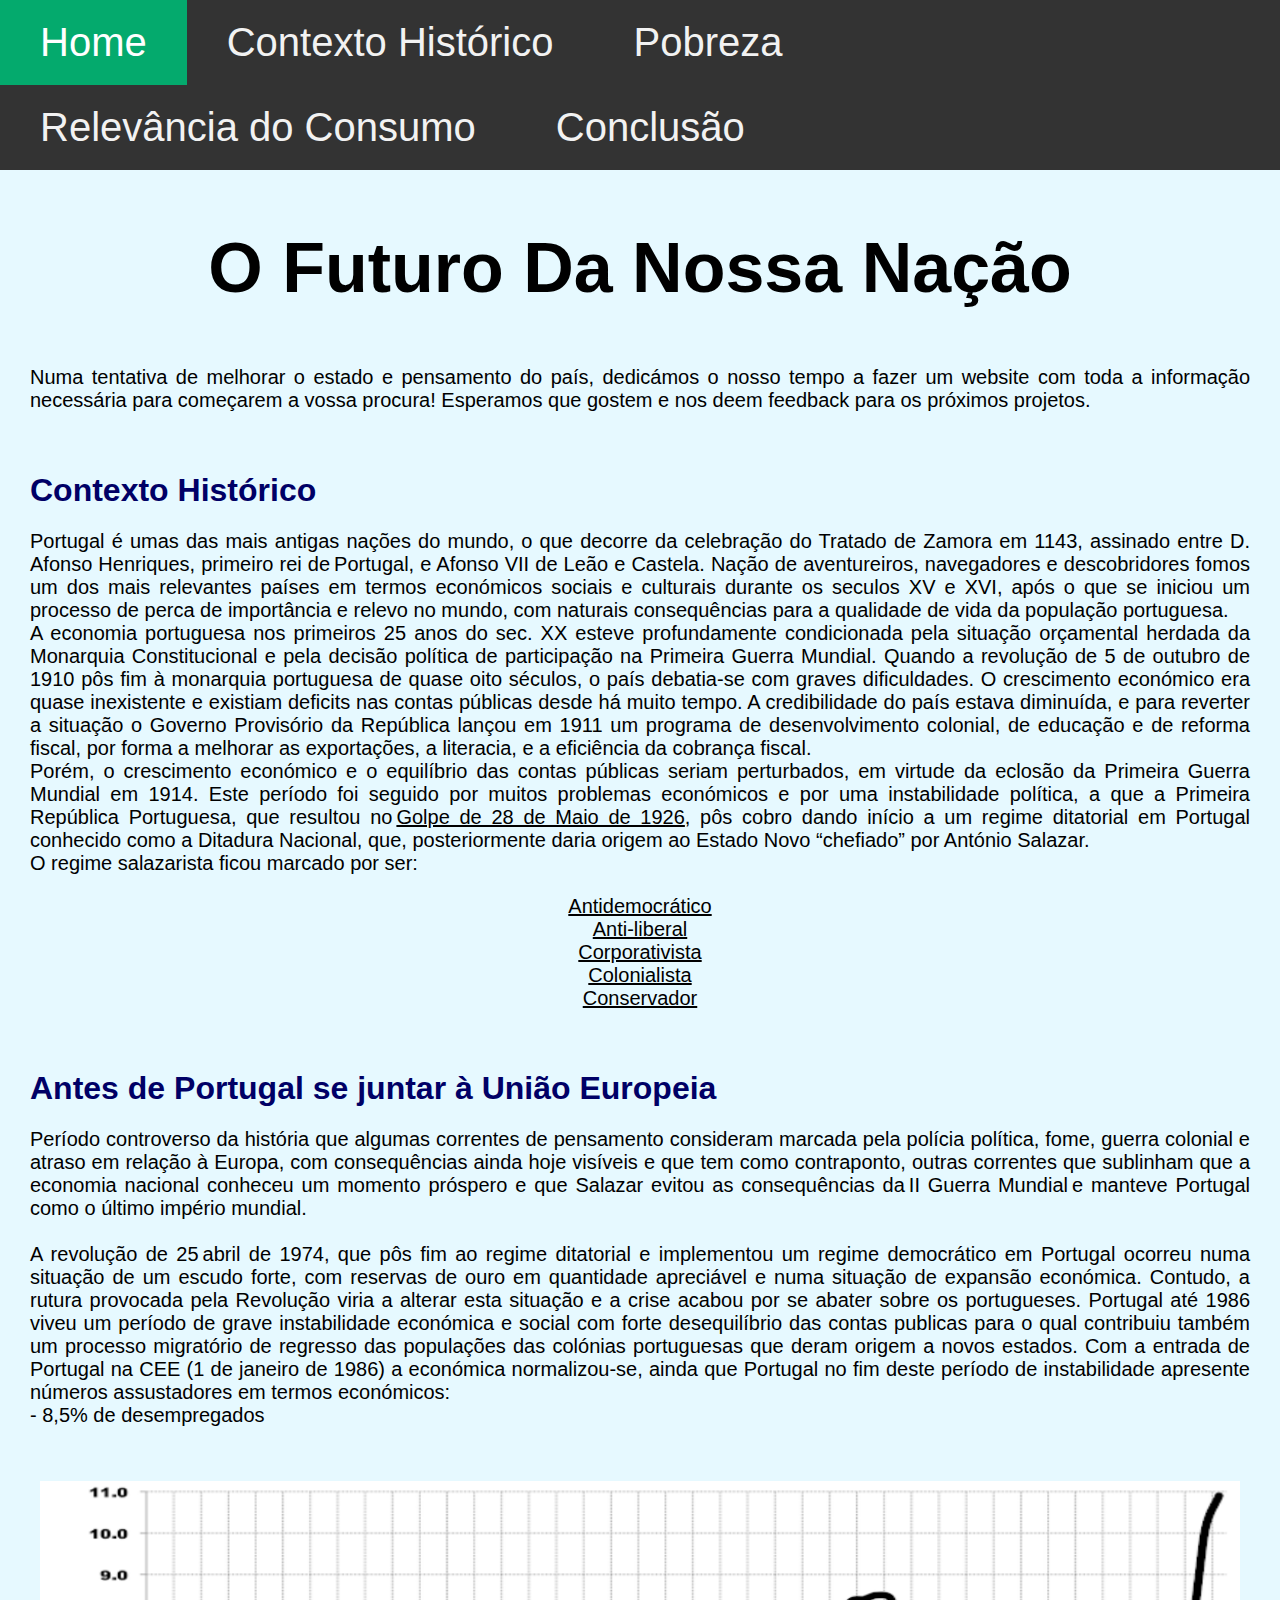
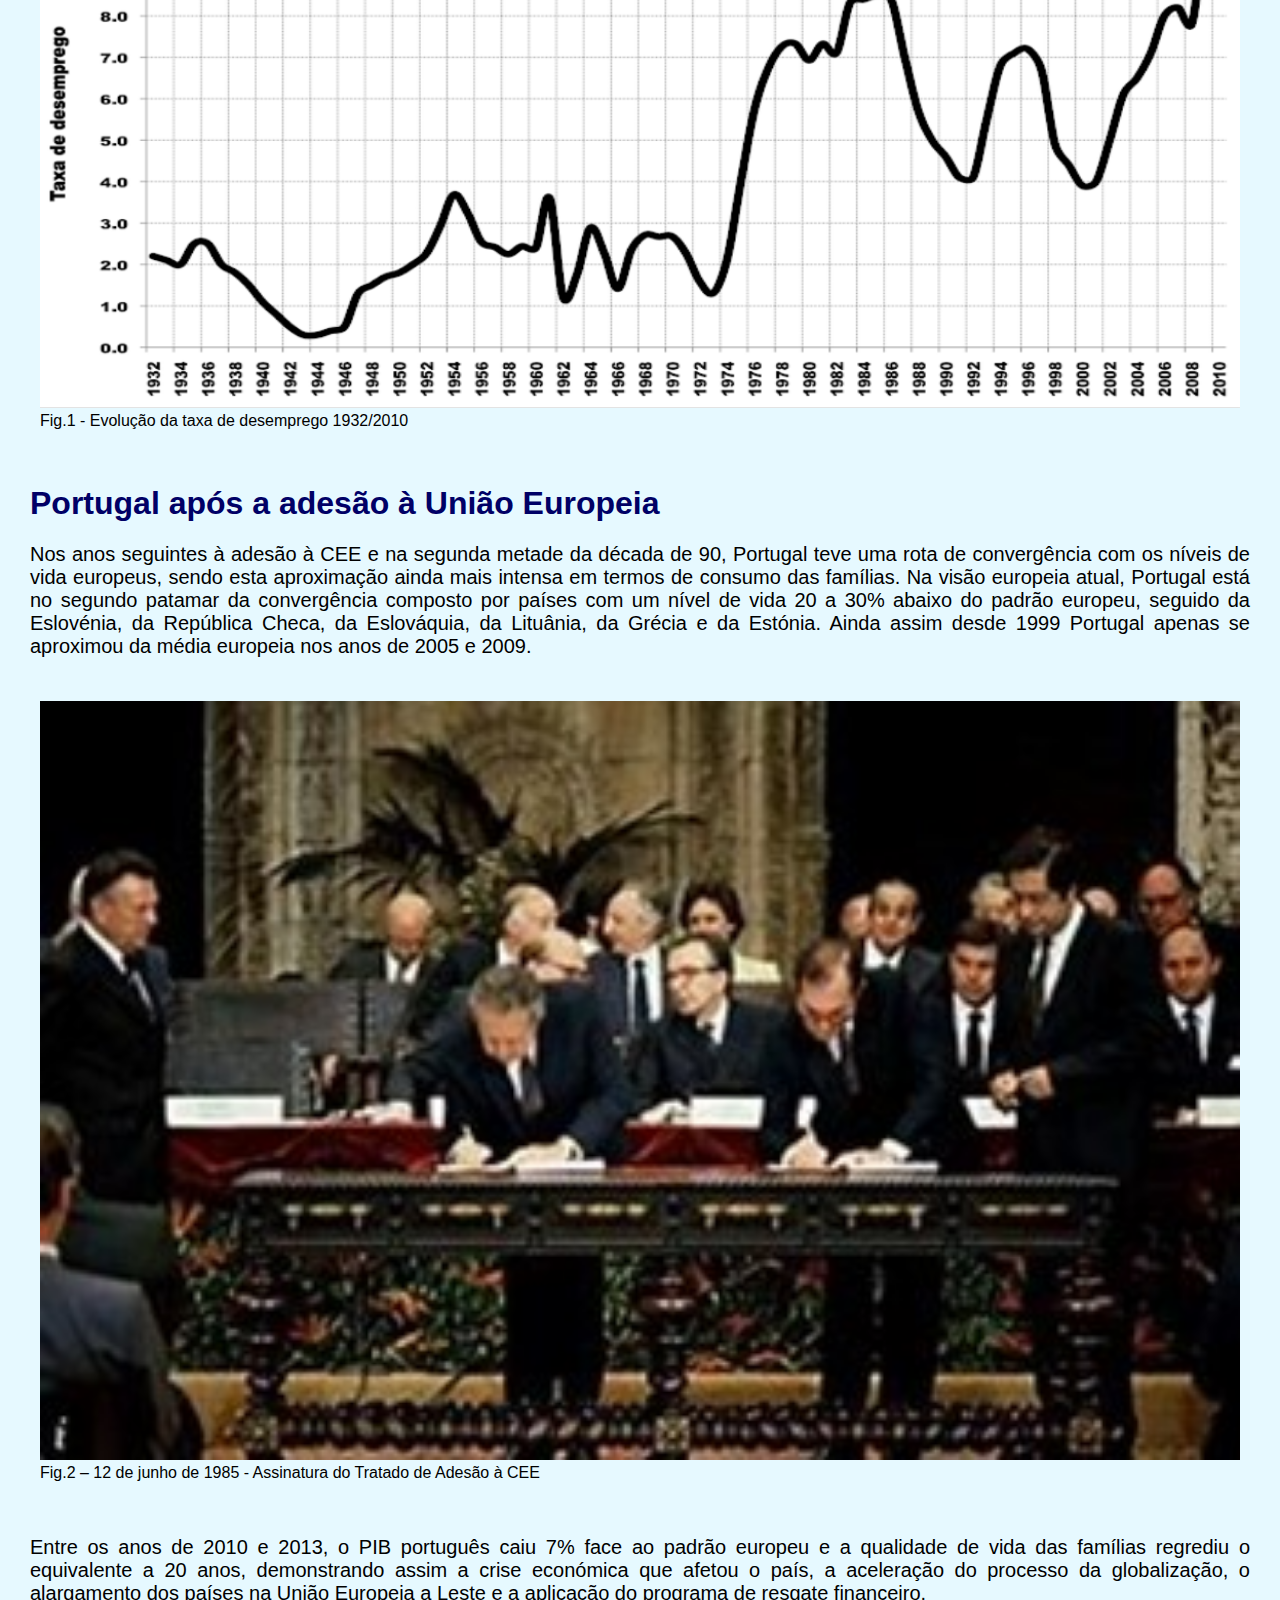
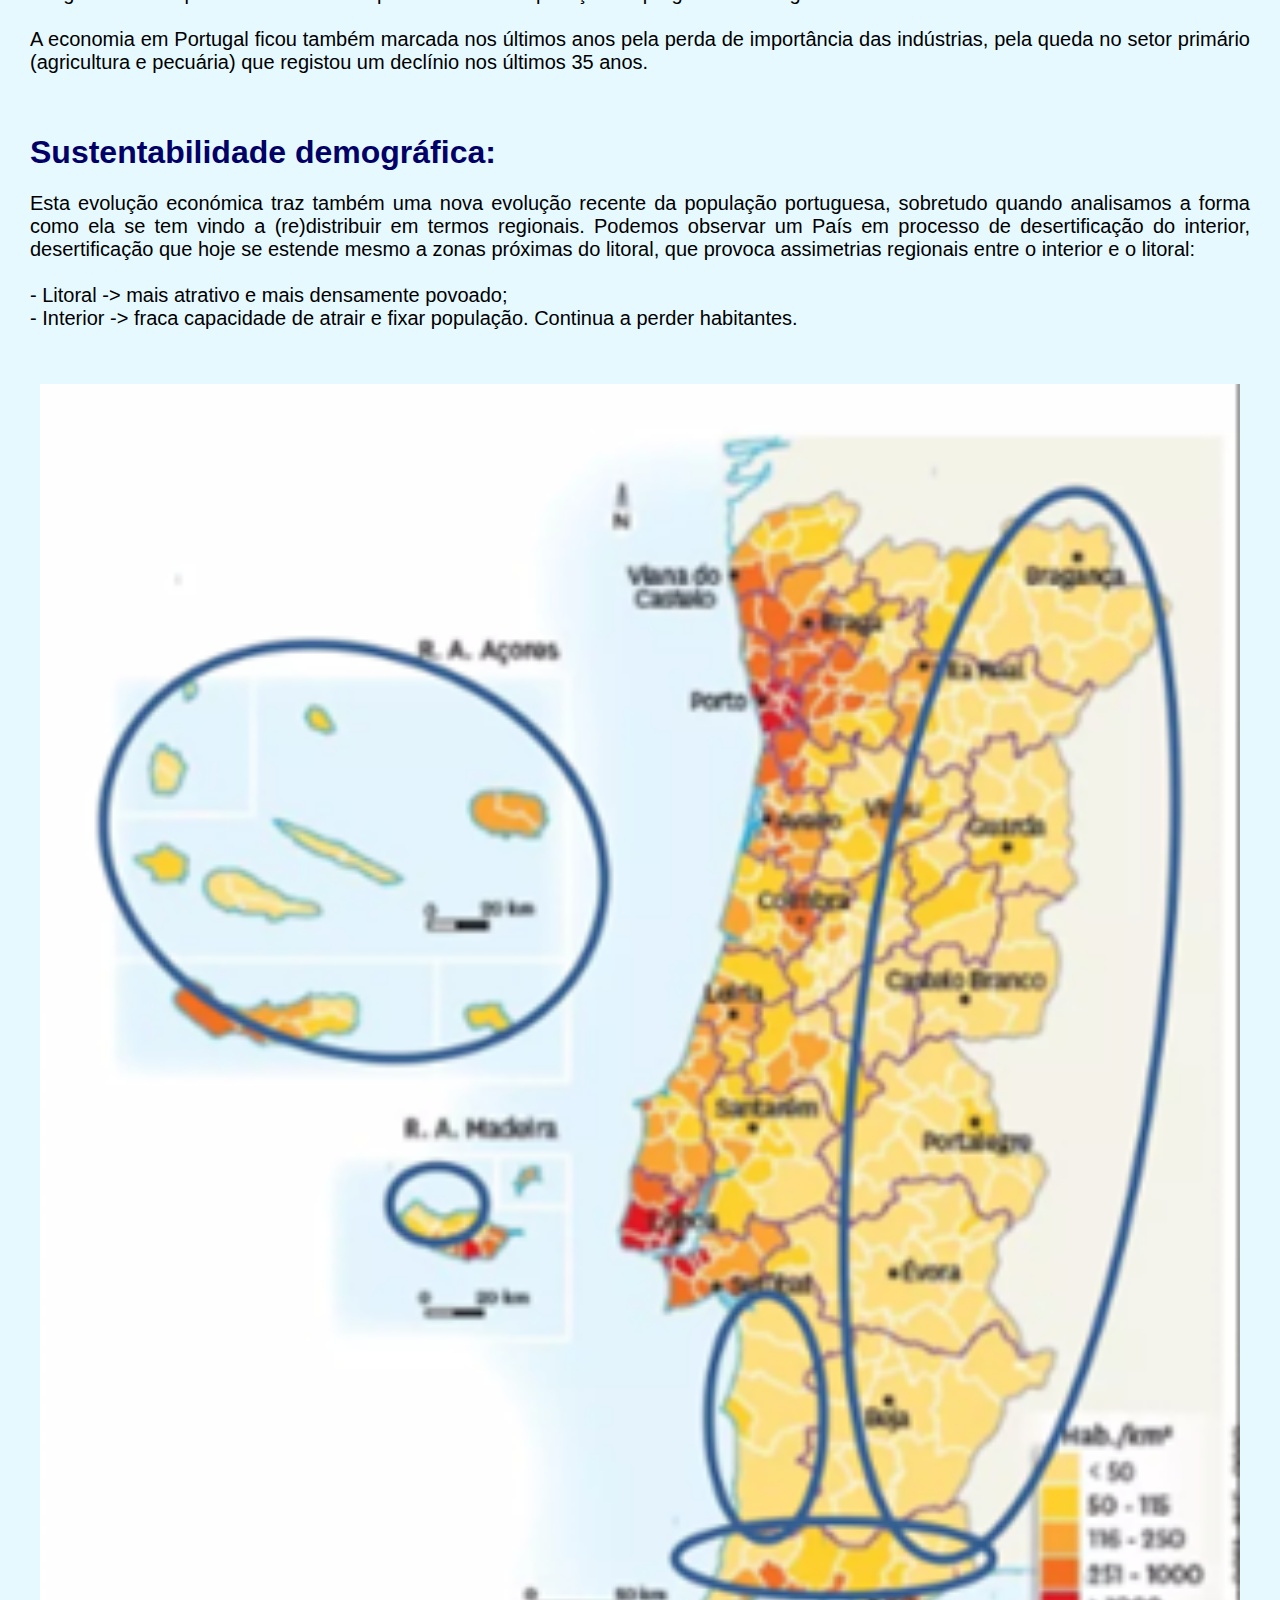
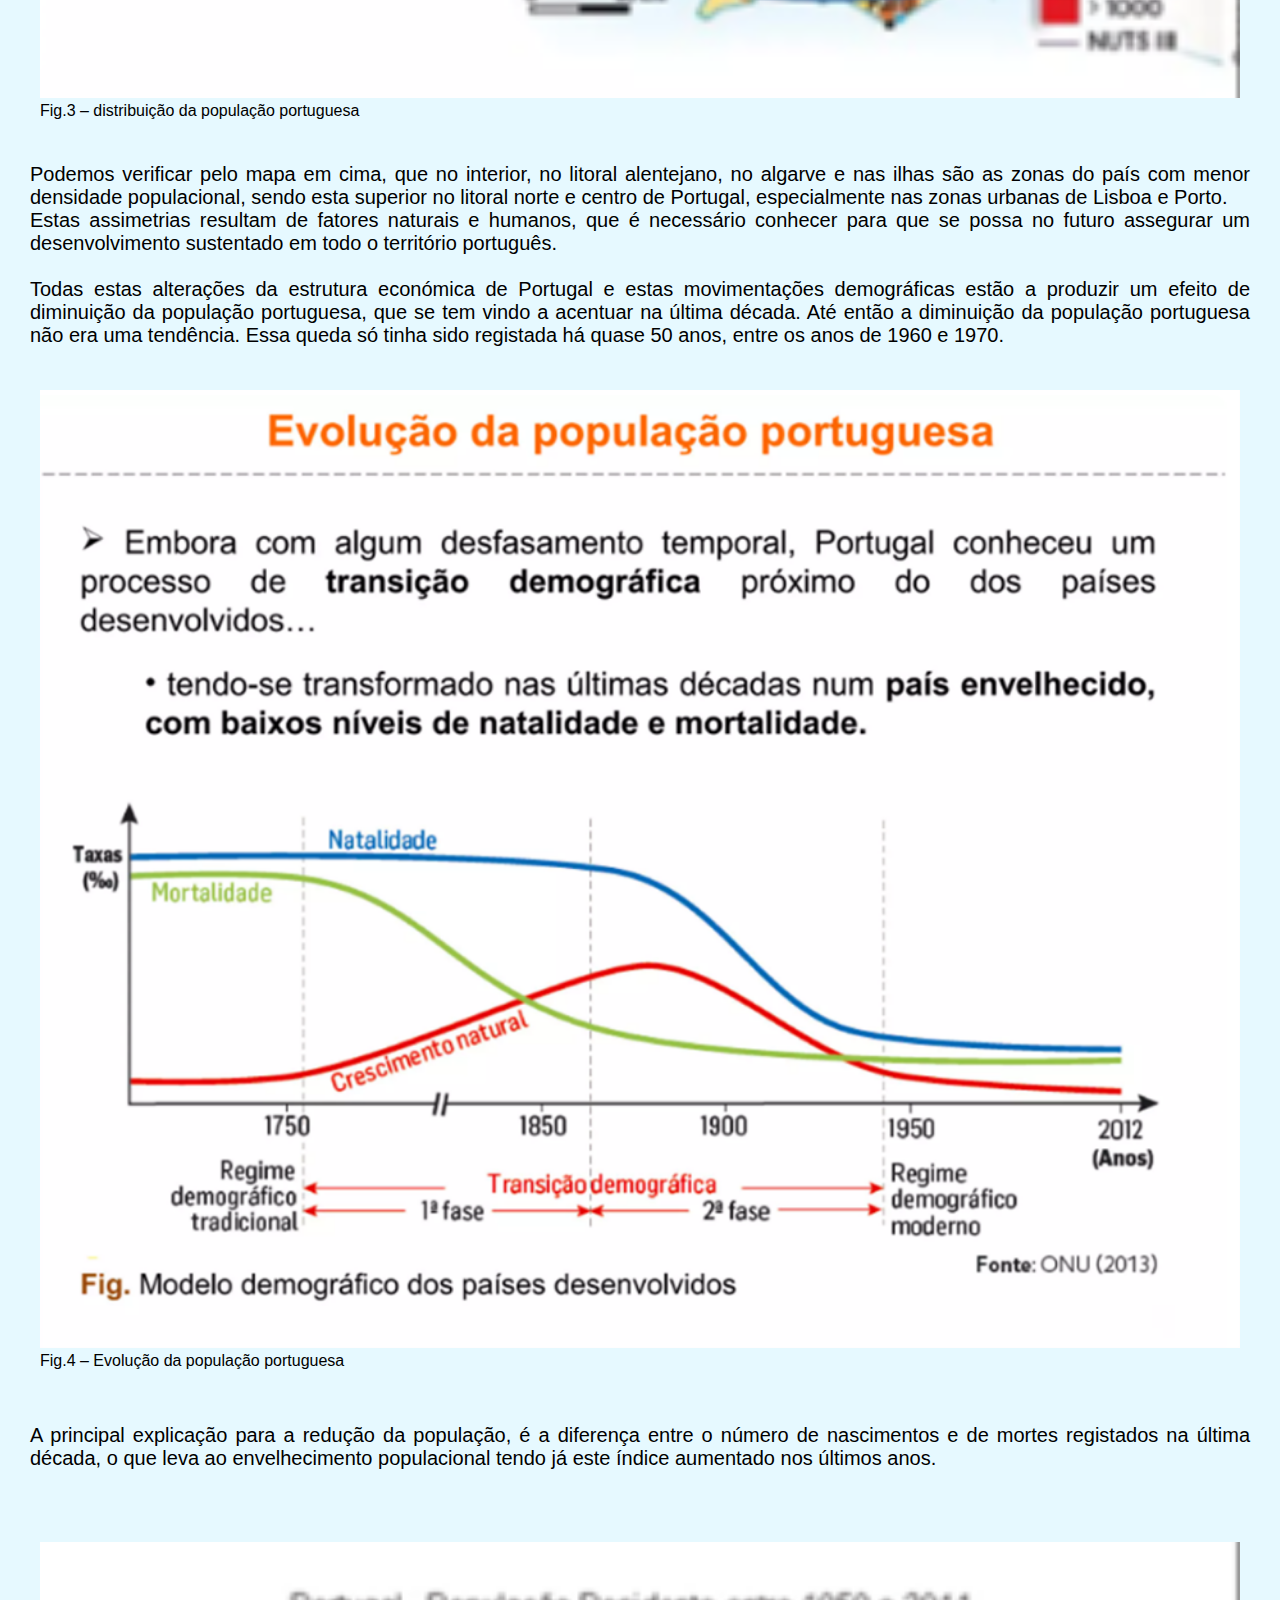
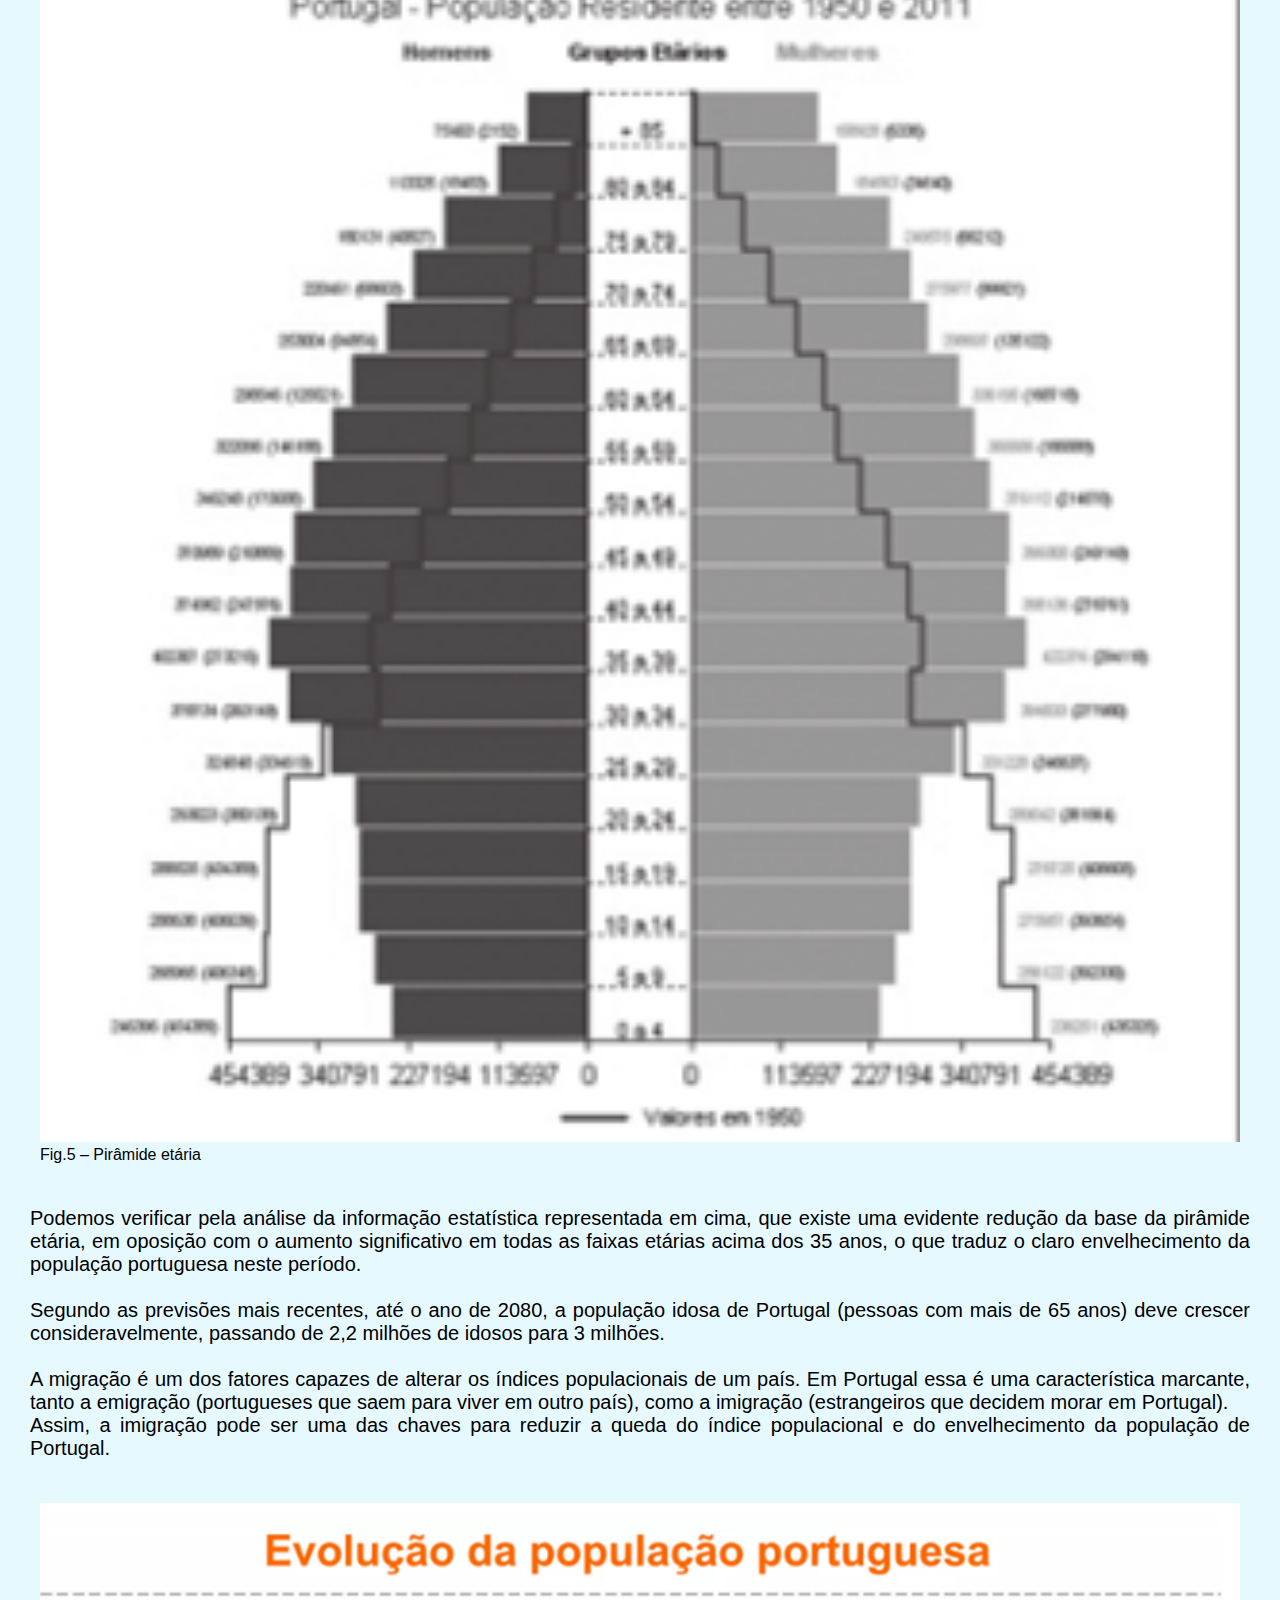
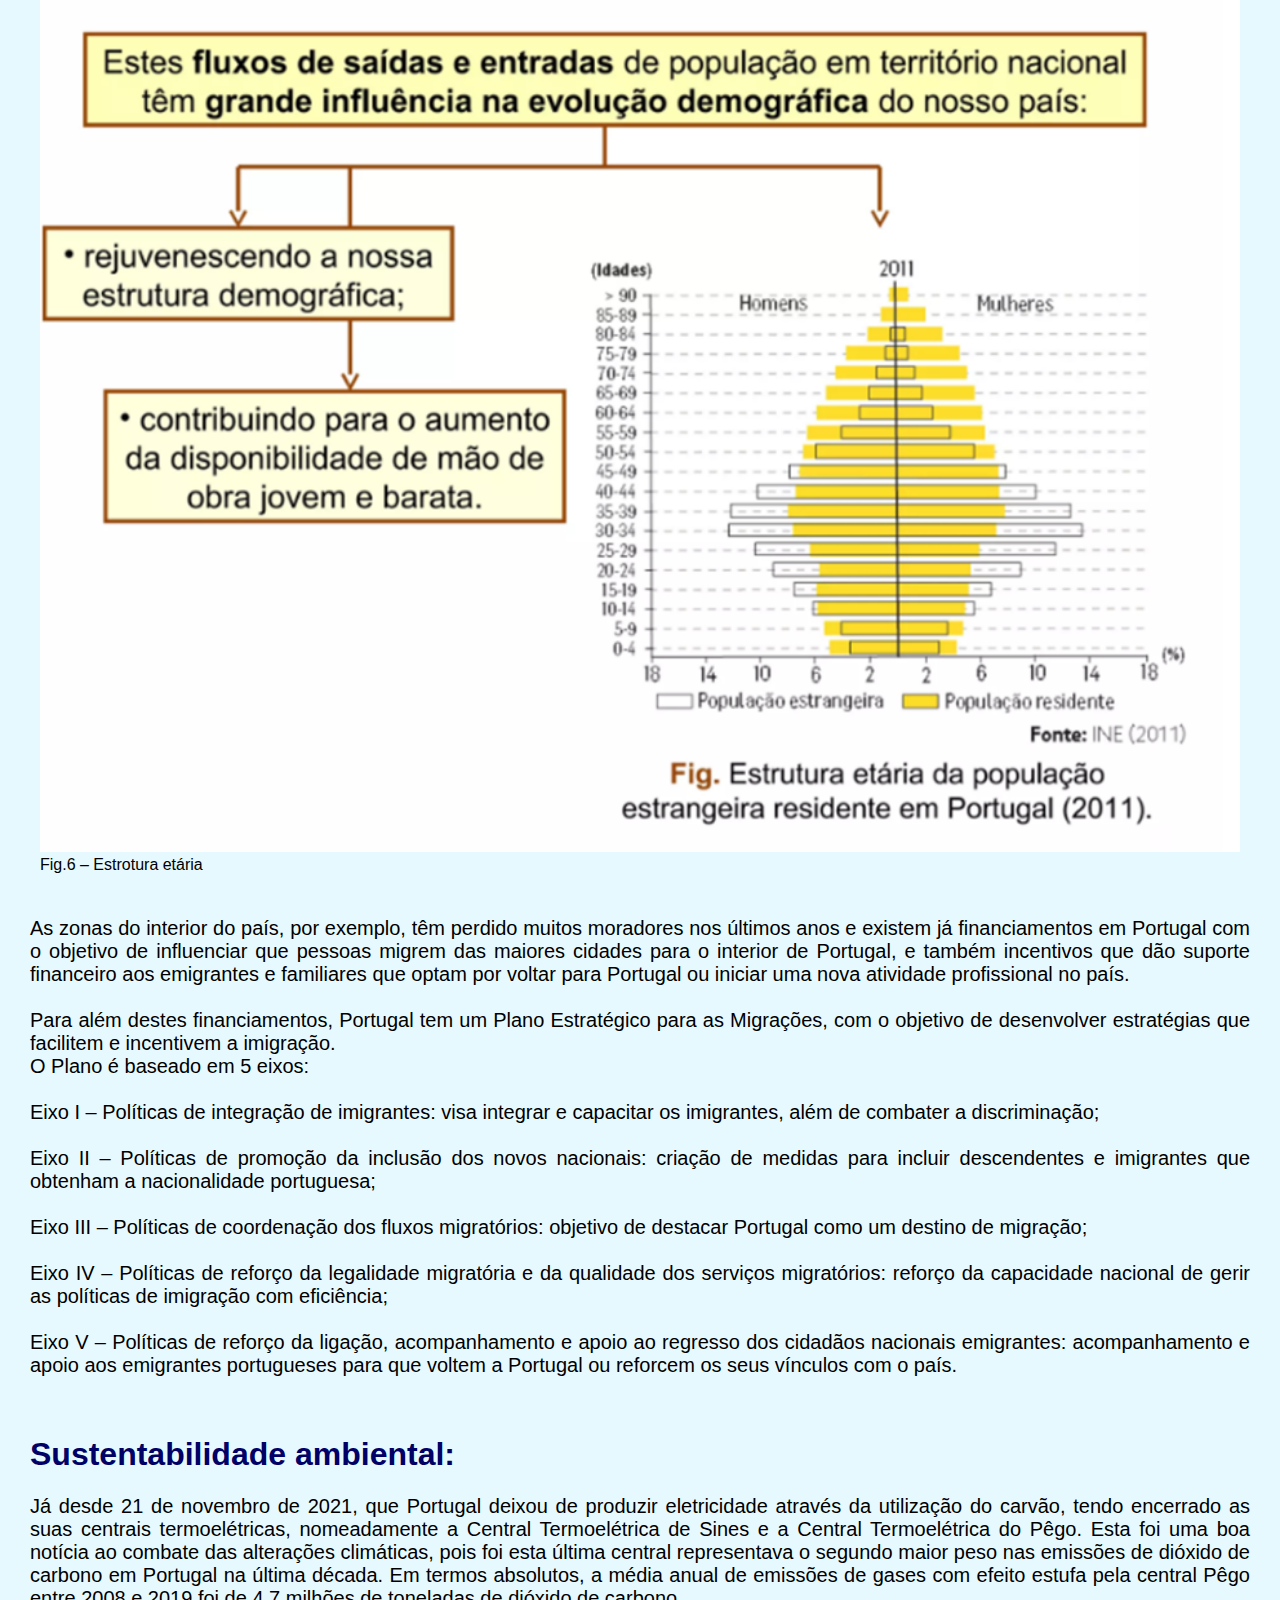
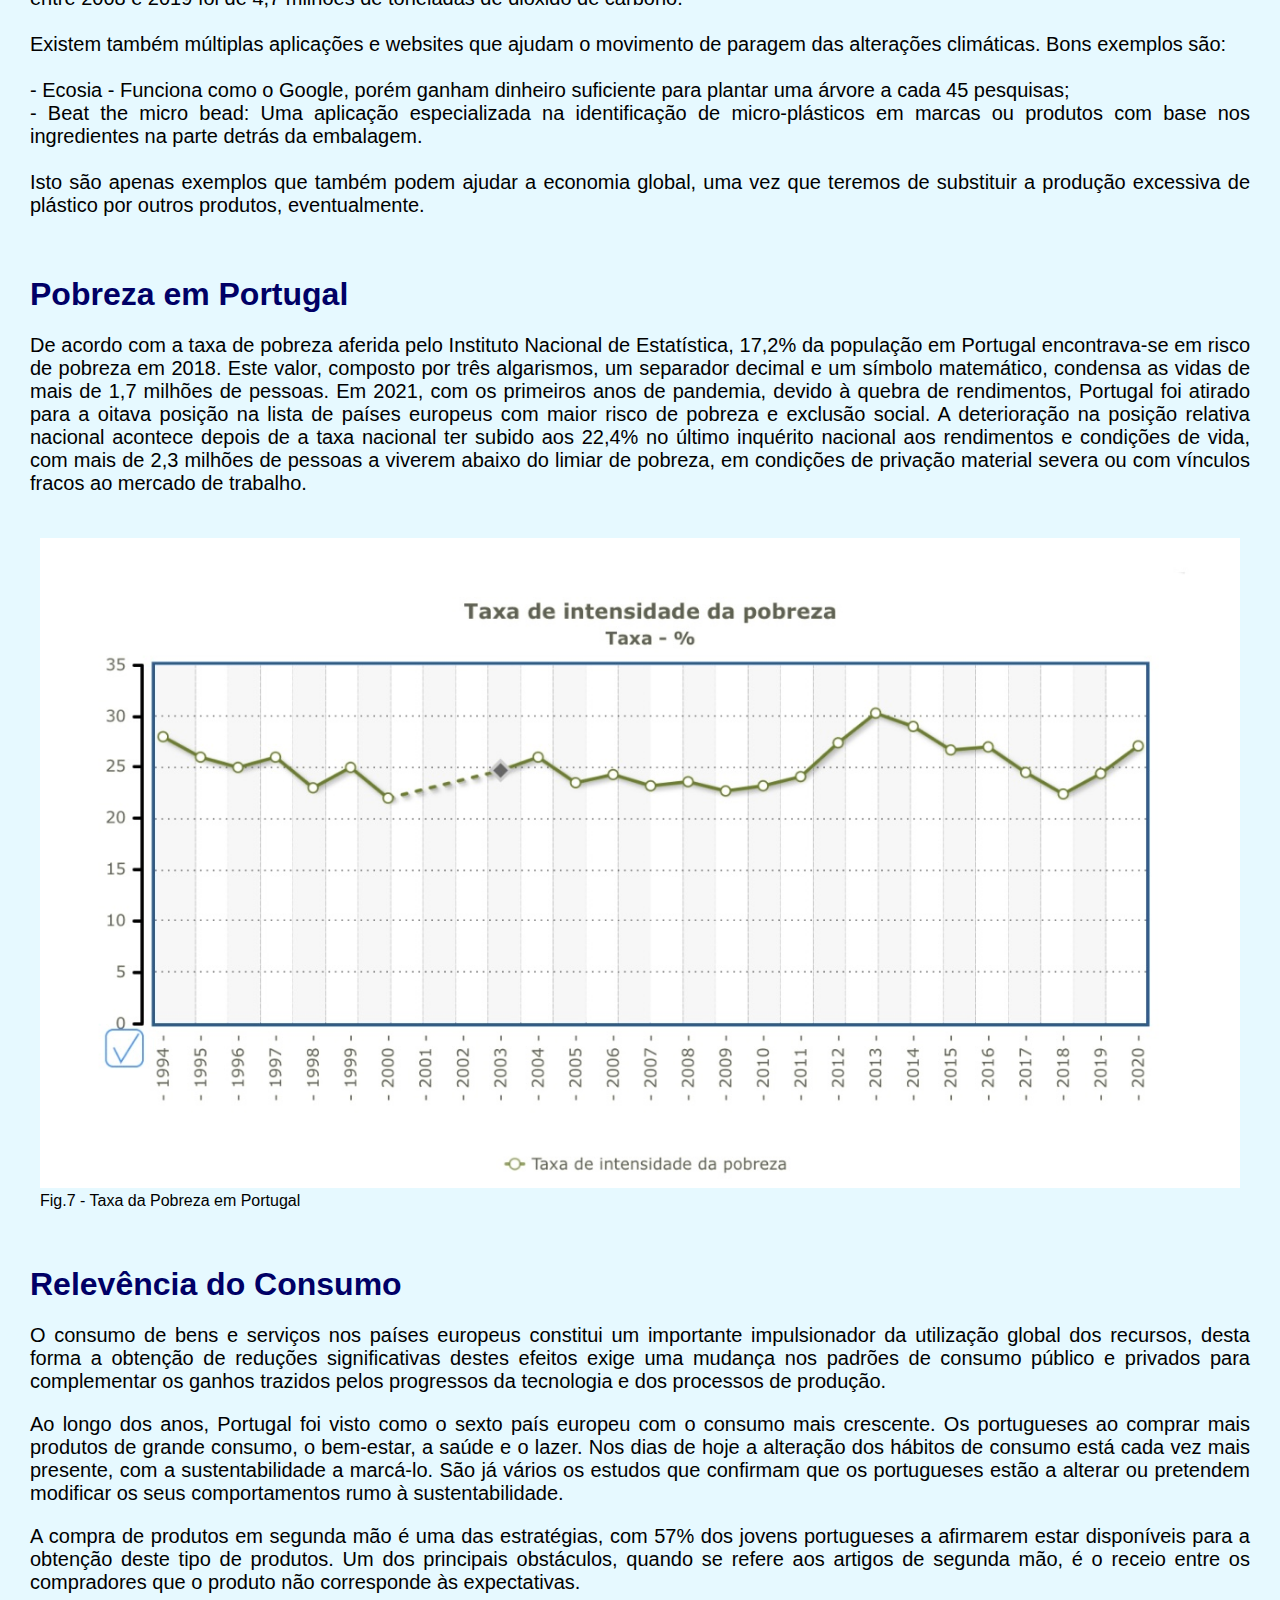
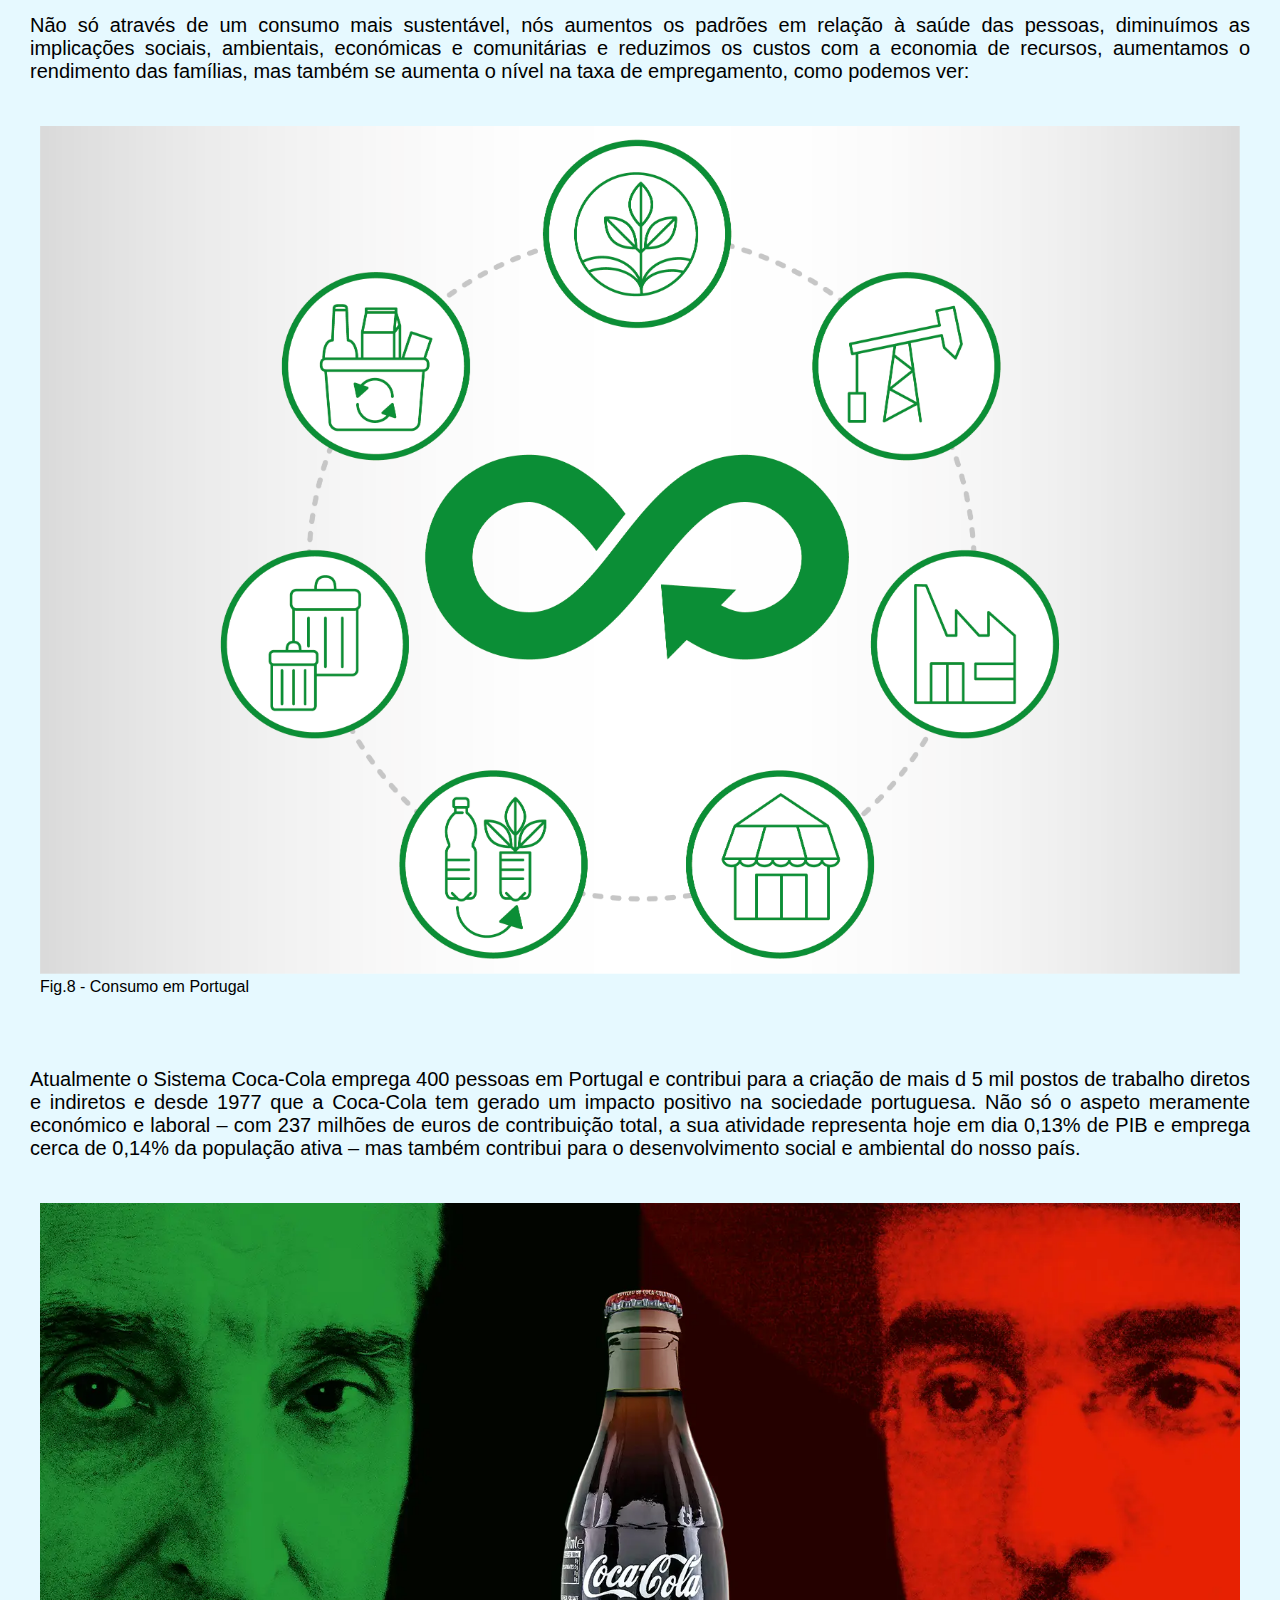
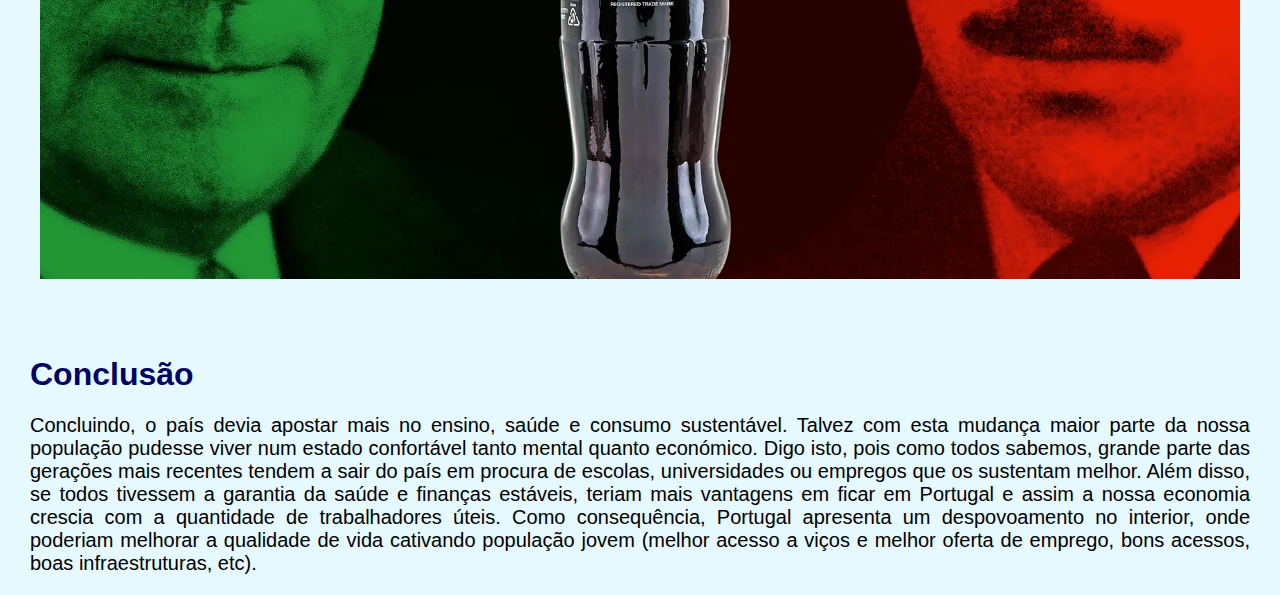
==== index.html @ 3c9e3fc6 "Update index.html" ====
<!DOCTYPE html>
<html>
<head>
<link rel="stylesheet" type = "text/css" href="style.css">
<style>
body {
  margin: 0;
  font-family: Arial, Helvetica, sans-serif;
}

.topnav {
  overflow: hidden;
  background-color: #333;
}

.topnav a {
  float: left;
  color: #f2f2f2;
  text-align: center;
  padding: 20px 40px;
  text-decoration: none;
  font-size: 40px;
}

.topnav a:hover {
  background-color: #ddd;
  color: black;
}

.topnav a.active {
  background-color: #04AA6D;
  color: white;
}

.text {
padding-left:30px;
padding-right:30px;
}
</style>
</head>
<body>

<div class="topnav">
  <a class="active" href="#home">Home</a>
  <a href"#ch">Contexto Histórico</a>
  <a href="#pobreza">Pobreza</a>
  <a href="#rdc">Relevância do Consumo</a>
  <a href="#conclusão">Conclusão</a>
</div>
<h2 id="home">O Futuro Da Nossa Nação</h2>
	<p class="text">  
		Numa tentativa de melhorar o estado e pensamento do país, dedicámos o nosso tempo a fazer um website com toda a informação necessária para começarem a vossa procura! Esperamos que gostem e nos deem feedback para os próximos projetos. 
	</p>
<br>
<h1 id="ch" class="text">Contexto Histórico</h1>
<p class="text"> 
Portugal é umas das mais antigas nações do mundo, o que decorre da celebração do Tratado de Zamora em 1143, assinado entre D. Afonso Henriques, primeiro rei de Portugal, e Afonso VII de Leão e Castela. Nação de aventureiros, navegadores e descobridores fomos um dos mais relevantes países em termos económicos sociais e culturais durante os seculos XV e XVI, após o que se iniciou um processo de perca de importância e relevo no mundo, com naturais consequências para a qualidade de vida da população portuguesa.  
<br>
A economia portuguesa nos primeiros 25 anos do sec. XX esteve profundamente condicionada pela situação orçamental herdada da Monarquia Constitucional e pela decisão política de participação na Primeira Guerra Mundial. Quando a revolução de 5 de outubro de 1910 pôs fim à monarquia portuguesa de quase oito séculos, o país debatia-se com graves dificuldades. O crescimento económico era quase inexistente e existiam deficits nas contas públicas desde há muito tempo. A credibilidade do país estava diminuída, e para reverter a situação o Governo Provisório da República lançou em 1911 um programa de desenvolvimento colonial, de educação e de reforma fiscal, por forma a melhorar as exportações, a literacia, e a eficiência da cobrança fiscal.  
<br>
Porém, o crescimento económico e o equilíbrio das contas públicas seriam perturbados, em virtude da eclosão da Primeira Guerra Mundial em 1914. Este período foi seguido por muitos problemas económicos e por uma instabilidade política, a que a Primeira República Portuguesa, que resultou no <a href="https://ensina.rtp.pt/artigo/golpe-28-de-maio-1926/">Golpe de 28 de Maio de 1926</a>, pôs cobro dando início a um regime ditatorial em Portugal conhecido como a Ditadura Nacional, que, posteriormente daria origem ao Estado Novo “chefiado” por António Salazar. 
<br>
O regime salazarista ficou marcado por ser:</p>
<p style="text-align:center;">
<a href="https://dicionario.priberam.org/Antidemocrático">Antidemocrático</a>
<br>
<a href="https://dicionario.priberam.org/antiliberal">Anti-liberal</a>
<br>
<a href="https://dicionario.priberam.org/corporativista">Corporativista</a>
<br>
<a href="https://dicionario.priberam.org/colonialista">Colonialista</a>
<br>
<a href="https://dicionario.priberam.org/conservador">Conservador</a>
<br>
</p>
<br>
<h1 class="text">Antes de Portugal se juntar à União Europeia</h1>
<p class="text">
Período controverso da história que algumas correntes de pensamento consideram marcada pela polícia política, fome, guerra colonial e atraso em relação à Europa, com consequências ainda hoje visíveis e que tem como contraponto, outras correntes que sublinham que a economia nacional conheceu um momento próspero e que Salazar evitou as consequências da II Guerra Mundial e manteve Portugal como o último império mundial.  
<br>
<br>
A revolução de 25 abril de 1974, que pôs fim ao regime ditatorial e implementou um regime democrático em Portugal ocorreu numa situação de um escudo forte, com reservas de ouro em quantidade apreciável e numa situação de expansão económica. Contudo, a rutura provocada pela Revolução viria a alterar esta situação e a crise acabou por se abater sobre os portugueses. Portugal até 1986 viveu um período de grave instabilidade económica e social com forte desequilíbrio das contas publicas para o qual contribuiu também um processo migratório de regresso das populações das colónias portuguesas que deram origem a novos estados. Com a entrada de Portugal na CEE (1 de janeiro de 1986) a económica normalizou-se, ainda que Portugal no fim deste período de instabilidade apresente números assustadores em termos económicos:
<br>
- 8,5% de desempregados
</p>
<br>
<figure>
	<img src="image.png" alt="Taxa de desemprego" style="width:100%">
	<figcaption>Fig.1 -  Evolução da taxa de desemprego 1932/2010</figcaption>
</figure>
<br>
<h1 class="text">Portugal após a adesão à União Europeia</h1>
<p class="text">
Nos anos seguintes à adesão à CEE e na segunda metade da década de 90, Portugal teve uma rota de convergência com os níveis de vida europeus, sendo esta aproximação ainda mais intensa em termos de consumo das famílias. Na visão europeia atual, Portugal está no segundo patamar da convergência composto por países com um nível de vida 20 a 30% abaixo do padrão europeu, seguido da Eslovénia, da República Checa, da Eslováquia, da Lituânia, da Grécia e da Estónia. Ainda assim desde 1999 Portugal apenas se aproximou da média europeia nos anos de 2005 e 2009. 
<br>
<br>
<figure>
	<img src="Imagem1.jpg" style="width:100%">
	<figcaption>Fig.2 – 12 de junho de 1985 - Assinatura do Tratado de Adesão à CEE</figcaption>
</figure>
<br>
</p>
<p class="text">
Entre os anos de 2010 e 2013, o PIB português caiu 7% face ao padrão europeu e a qualidade de vida das famílias regrediu o equivalente a 20 anos, demonstrando assim a crise económica que afetou o país, a aceleração do processo da globalização, o alargamento dos países na União Europeia a Leste e a aplicação do programa de resgate financeiro.  
<br>
<br>
A economia em Portugal ficou também marcada nos últimos anos pela perda de importância das indústrias, pela queda no setor primário (agricultura e pecuária) que registou um declínio nos últimos 35 anos. 
</p>
<br>
	<h1 class="text">Sustentabilidade demográfica:</h1>
<p class="text">
Esta evolução económica traz também uma nova evolução recente da população portuguesa, sobretudo quando analisamos a forma como ela se tem vindo a (re)distribuir em termos regionais. Podemos observar um País em processo de desertificação do interior, desertificação que hoje se estende mesmo a zonas próximas do litoral, que provoca assimetrias regionais entre o interior e o litoral:
<br>
<br>
 - Litoral -> mais atrativo e mais densamente povoado;
<br>
 - Interior -> fraca capacidade de atrair e fixar população. Continua a perder habitantes.
<br>
</p>
<br>
<figure>
	<img src="Imagem2.png" style="width:100%">
	<figcaption>Fig.3 – distribuição da população portuguesa</figcaption>
</figure>
<p class="text">
<br> 
Podemos verificar pelo mapa em cima, que no interior, no litoral alentejano, no algarve e nas ilhas são as zonas do país com menor densidade populacional, sendo esta superior no litoral norte e centro de Portugal, especialmente nas zonas urbanas de Lisboa e Porto.
<br>
Estas assimetrias resultam de fatores naturais e humanos, que é necessário conhecer para que se possa no futuro assegurar um desenvolvimento sustentado em todo o território português.
<br>
<br>
Todas estas alterações da estrutura económica de Portugal e estas movimentações demográficas estão a produzir um efeito de diminuição da população portuguesa, que se tem vindo a acentuar na última década. Até então a diminuição da população portuguesa não era uma tendência. Essa queda só tinha sido registada há quase 50 anos, entre os anos de 1960 e 1970.
<br>
<br>
<figure>
	<img src="Imagem3.png" style="width:100%">
	<figcaption>Fig.4 – Evolução da população portuguesa</figcaption>
</figure>
<br>
<p class="text">
A principal explicação para a redução da população, é a diferença entre o número de nascimentos e de mortes registados na última década, o que leva ao envelhecimento populacional tendo já este índice aumentado nos últimos anos.
</p>
<br>
<br>
<figure>
	<img src="Imagem4.png" style="width:100%">
	<figcaption>Fig.5 – Pirâmide etária</figcaption>
</figure>
<p class="text">
	<br>
	Podemos verificar pela análise da informação estatística representada em cima, que existe uma evidente redução da base da pirâmide etária, em oposição com o aumento significativo em todas as faixas etárias acima dos 35 anos, o que traduz o claro envelhecimento da população portuguesa neste período.
	<br>
	<br>
Segundo as previsões mais recentes, até o ano de 2080, a população idosa de Portugal (pessoas com mais de 65 anos) deve crescer consideravelmente, passando de 2,2 milhões de idosos para 3 milhões.
	<br>
	<br>
	A migração é um dos fatores capazes de alterar os índices populacionais de um país. Em Portugal essa é uma característica marcante, tanto a emigração (portugueses que saem para viver em outro país), como a imigração (estrangeiros que decidem morar em Portugal).
	<br>
	Assim, a imigração pode ser uma das chaves para reduzir a queda do índice populacional e do envelhecimento da população de Portugal.
	<br>
	<br>
</p>
<figure>
	<img src="Imagem5.png" style="width:100%">
	<figcaption>Fig.6 – Estrotura etária</figcaption>
</figure>
<p class="text">
	<br>
	As zonas do interior do país, por exemplo, têm perdido muitos moradores nos últimos anos e existem já financiamentos em Portugal com o objetivo de influenciar que pessoas migrem das maiores cidades para o interior de Portugal, e também incentivos que dão suporte financeiro aos emigrantes e familiares que optam por voltar para Portugal ou iniciar uma nova atividade profissional no país.
	<br>
	<br>
Para além destes financiamentos, Portugal tem um Plano Estratégico para as Migrações, com o objetivo de desenvolver estratégias que facilitem e incentivem a imigração.
<br>
O Plano é baseado em 5 eixos:
<br>
<br>
Eixo I – Políticas de integração de imigrantes: visa integrar e capacitar os imigrantes, além de combater a discriminação;
<br>
<br>
Eixo II – Políticas de promoção da inclusão dos novos nacionais: criação de medidas para incluir descendentes e imigrantes que obtenham a nacionalidade portuguesa;
<br>
<br>
Eixo III – Políticas de coordenação dos fluxos migratórios: objetivo de destacar Portugal como um destino de migração;
<br>
<br>
Eixo IV – Políticas de reforço da legalidade migratória e da qualidade dos serviços migratórios: reforço da capacidade nacional de gerir as políticas de imigração com eficiência;
<br>
<br>
Eixo V – Políticas de reforço da ligação, acompanhamento e apoio ao regresso dos cidadãos nacionais emigrantes: acompanhamento e apoio aos emigrantes portugueses para que voltem a Portugal ou reforcem os seus vínculos com o país.
<br>
</p>
<br>
	<h1 class="text">Sustentabilidade ambiental:</h1>
<p class="text">
Já desde 21 de novembro de 2021, que Portugal deixou de produzir eletricidade através da utilização do carvão, tendo encerrado as suas centrais termoelétricas, nomeadamente a Central Termoelétrica de Sines e a Central Termoelétrica do Pêgo. Esta foi uma boa notícia ao combate das alterações climáticas, pois foi esta última central representava o segundo maior peso nas emissões de dióxido de carbono em Portugal na última década. Em termos absolutos, a média anual de emissões de gases com efeito estufa pela central Pêgo entre 2008 e 2019 foi de 4,7 milhões de toneladas de dióxido de carbono.
<br>
<br>
Existem também múltiplas aplicações e websites que ajudam o movimento de paragem das alterações climáticas. Bons exemplos são:
	<br>
	<br>
-	Ecosia - Funciona como o Google, porém ganham dinheiro suficiente para plantar uma árvore a cada 45 pesquisas;
	<br>
-	Beat the micro bead: Uma aplicação especializada na identificação de micro-plásticos em marcas ou produtos com base nos ingredientes na parte detrás da embalagem.
	<br>
<br>
Isto são apenas exemplos que também podem ajudar a economia global, uma vez que teremos de substituir a produção excessiva de plástico por outros produtos, eventualmente.
</p>	
<br>
<h1 id="pobreza" class="text">Pobreza em Portugal</h1>
<p class="text">
De acordo com a taxa de pobreza aferida pelo Instituto Nacional de Estatística, 17,2% da população em Portugal encontrava-se em risco de pobreza em 2018. Este valor, composto por três algarismos, um separador decimal e um símbolo matemático, condensa as vidas de mais de 1,7 milhões de pessoas. Em 2021, com os primeiros anos de pandemia, devido à quebra de rendimentos, Portugal foi atirado para a oitava posição na lista de países europeus com maior risco de pobreza e exclusão social. A deterioração na posição relativa nacional acontece depois de a taxa nacional ter subido aos 22,4% no último inquérito nacional aos rendimentos e condições de vida, com mais de 2,3 milhões de pessoas a viverem abaixo do limiar de pobreza, em condições de privação material severa ou com vínculos fracos ao mercado de trabalho.

	<br>
	<br>
</p>
<figure>
	<img src="D8EDAC1F-6552-4D66-9299-D3EA8D985B85.jpeg" alt="Pobreza em Portugal" style="width:100%">
	<figcaption>Fig.7 - Taxa da Pobreza em Portugal</figcaption>
</figure>
<br>
<h1 id="rdc" class="text">Relevência do Consumo</h1>
<p class="text">
	O consumo de bens e serviços nos países europeus constitui um importante impulsionador da utilização global dos recursos, desta forma a obtenção de reduções significativas destes efeitos exige uma mudança nos padrões de consumo público e privados para complementar os ganhos trazidos pelos progressos da tecnologia e dos processos de produção. 
	</p>
	
	<p class="text">
Ao longo dos anos, Portugal foi visto como o sexto país europeu com o consumo mais crescente. Os portugueses ao comprar mais produtos de grande consumo, o bem-estar, a saúde e o lazer. Nos dias de hoje a alteração dos hábitos de consumo está cada vez mais presente, com a sustentabilidade a marcá-lo. São já vários os estudos que confirmam que os portugueses estão a alterar ou pretendem modificar os seus comportamentos rumo à sustentabilidade. 
	</p>
		
	<p class="text">
A compra de produtos em segunda mão é uma das estratégias, com 57% dos jovens portugueses a afirmarem estar disponíveis para a obtenção deste tipo de produtos. Um dos principais obstáculos, quando se refere aos artigos de segunda mão, é o receio entre os compradores que o produto não corresponde às expectativas. 
	</p>	
		
	<p class="text">
Não só através de um consumo mais sustentável, nós aumentos os padrões em relação à saúde das pessoas, diminuímos as implicações sociais, ambientais, económicas e comunitárias e reduzimos os custos com a economia de recursos, aumentamos o rendimento das famílias, mas também se aumenta o nível na taxa de empregamento, como podemos ver: 
<br>	
<br>
	</p>
<figure>
	<img src="911E5093-5BB8-4BAF-BEE3-9A0DB7A9427D.png" alt="Consumo" style="width:100%">
	<figcaption>Fig.8 - Consumo em Portugal</figcaption>
</figure>
	
<br>
<br>
	<p class="text">
		Atualmente o Sistema Coca-Cola emprega 400 pessoas em Portugal e contribui para a criação de mais d 5 mil postos de trabalho diretos e indiretos e desde 1977 que a Coca-Cola tem gerado um impacto positivo na sociedade portuguesa. Não só o aspeto meramente económico e laboral – com 237 milhões de euros de contribuição total, a sua atividade representa hoje em dia 0,13% de PIB e emprega cerca de 0,14% da população ativa – mas também contribui para o desenvolvimento social e ambiental do nosso país. 
	
<br>
<br>
	</p>
<figure>
	<img src="E9AB07A1-4803-4ADF-91FF-63383BE27F85.webp" alt="Coca cola" style="width:100%">
</figure>
	
<br>
<br>
	<h1 id="conclusão" CLASS="text">Conclusão</h1>
	<p class="text">	
Concluindo, o país devia apostar mais no ensino, saúde e consumo sustentável. Talvez com esta mudança maior parte da nossa população pudesse viver num estado confortável tanto mental quanto económico. Digo isto, pois como todos sabemos, grande parte das gerações mais recentes tendem a sair do país em procura de escolas, universidades ou empregos que os sustentam melhor. Além disso, se todos tivessem a garantia da saúde e finanças estáveis, teriam mais vantagens em ficar em Portugal e assim a nossa economia crescia com a quantidade de trabalhadores úteis. Como consequência, Portugal apresenta um despovoamento no interior, onde poderiam melhorar a qualidade de vida cativando população jovem (melhor acesso a viços e melhor oferta de emprego, bons acessos, boas infraestruturas, etc). 
	</p>
</body>
</html>
---- style.css ----
body{
background-color: #e6f9ff;
<link rel="preconnect" href="https://fonts.googleapis.com"><link rel="preconnect" href="https://fonts.gstatic.com" crossorigin>
<link href="https://fonts.googleapis.com/css2?family=Roboto+Condensed&display=swap" rel="stylesheet">
}

h2{
color: #000000;
font-size: 70px;
text-align: center;
font-family: 'Roboto Condensed', sans-serif;
}

h1{
color: #000066;
font-family: 'Roboto Condensed', sans-serif;
}

p{
color: #000000;
font-size: 20px; 
font-family: 'Roboto Condensed', sans-serif;
text-align: justify;
}

h4{
color: #000000;
font-size: 20px; 
font-family: 'Roboto Condensed', sans-serif;
text-align: center;
}

a{
color: #000000;
font-family: 'Roboto Condensed', sans-serif;
text-align: center;
}

pre{
font-size: 50px;
font-family: 'Roboto Condensed', sans-serif;
}

.center {
  display: block;
  margin-left: auto;
  margin-right: auto;
  height: auto;
  width: 65%;
}
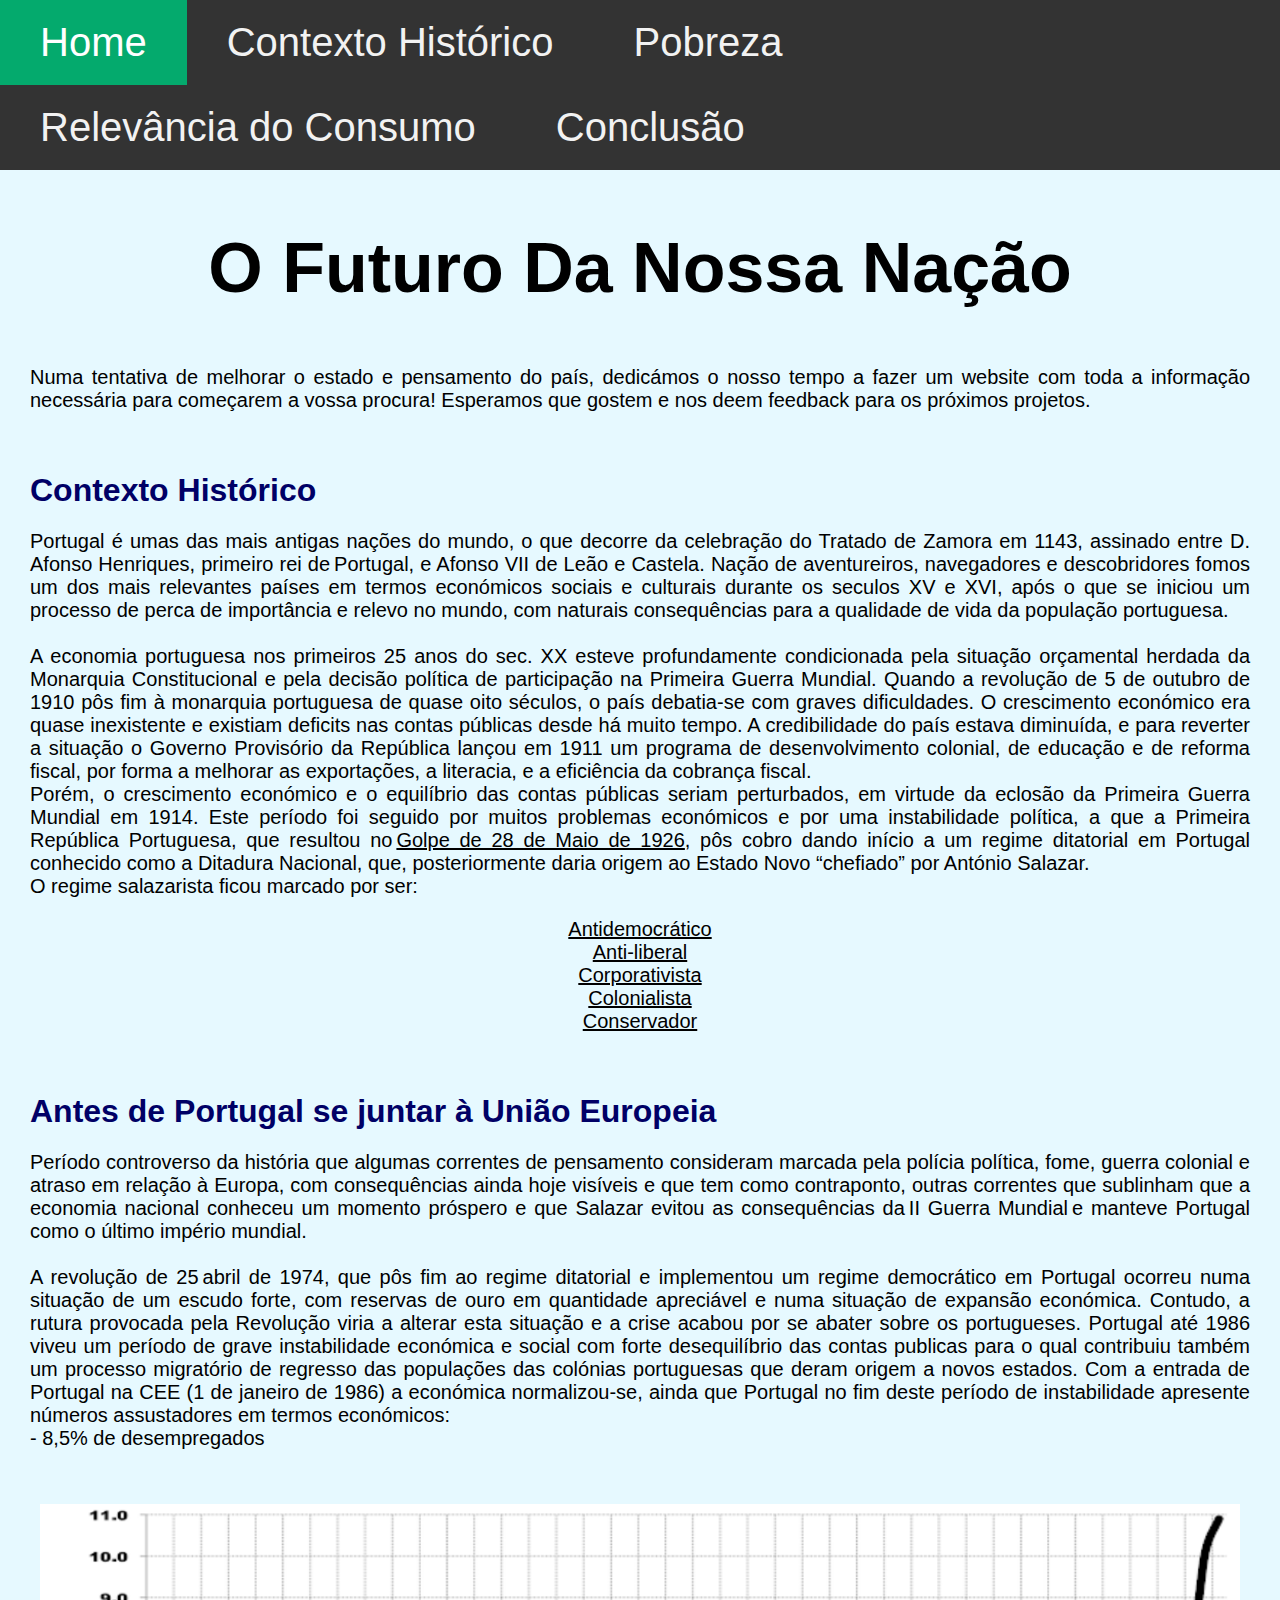
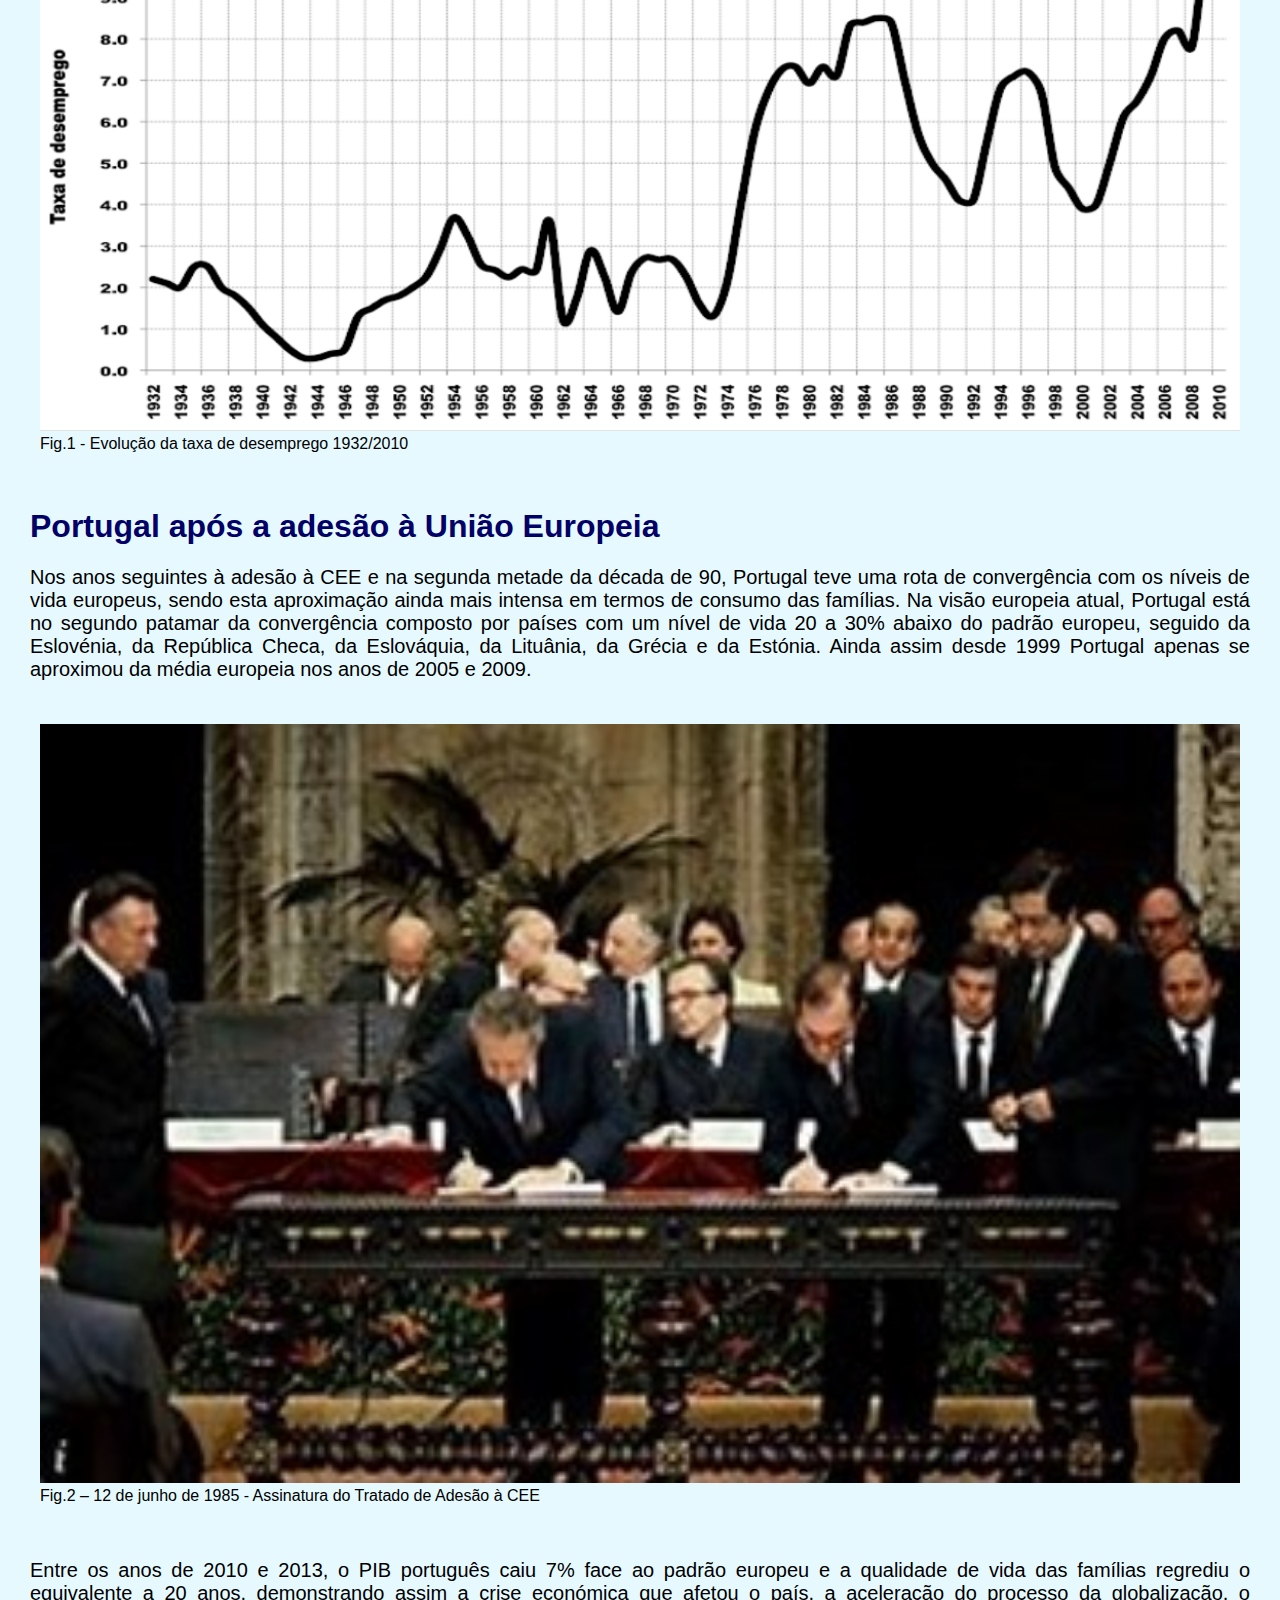
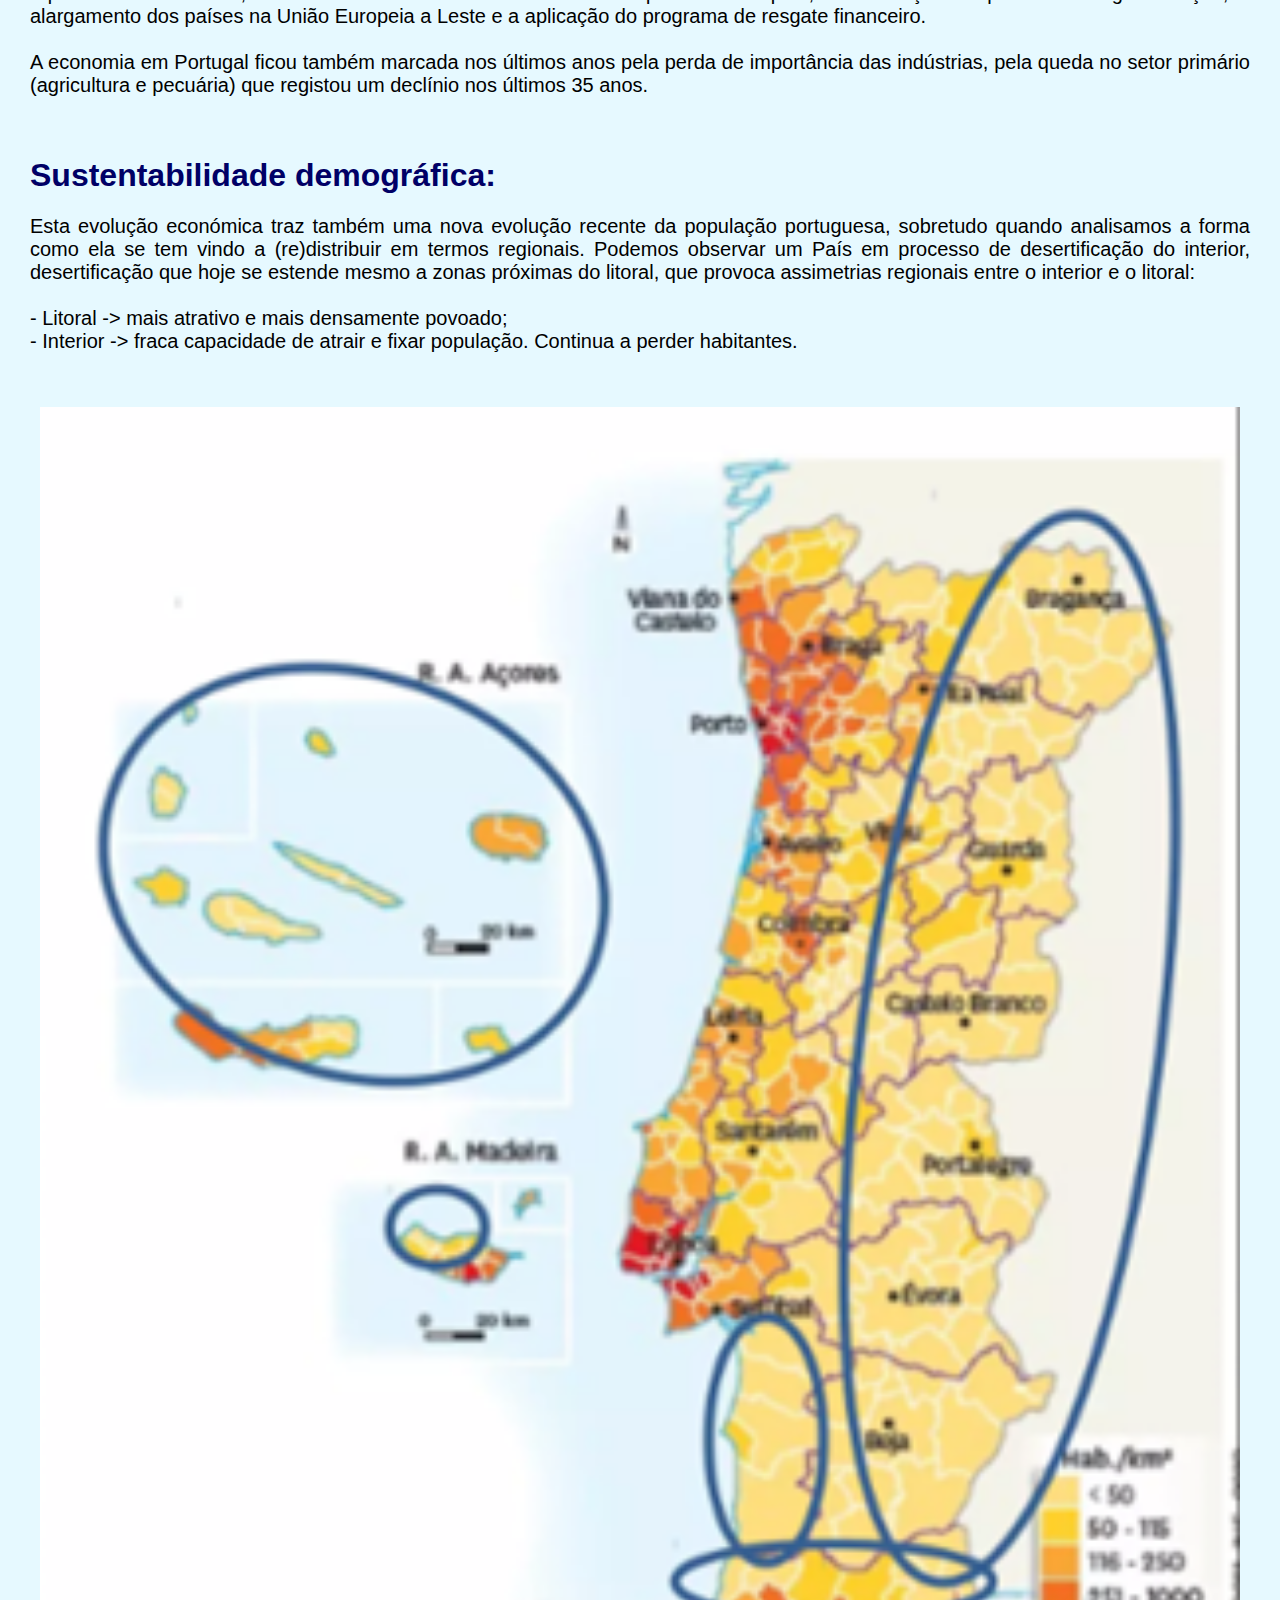
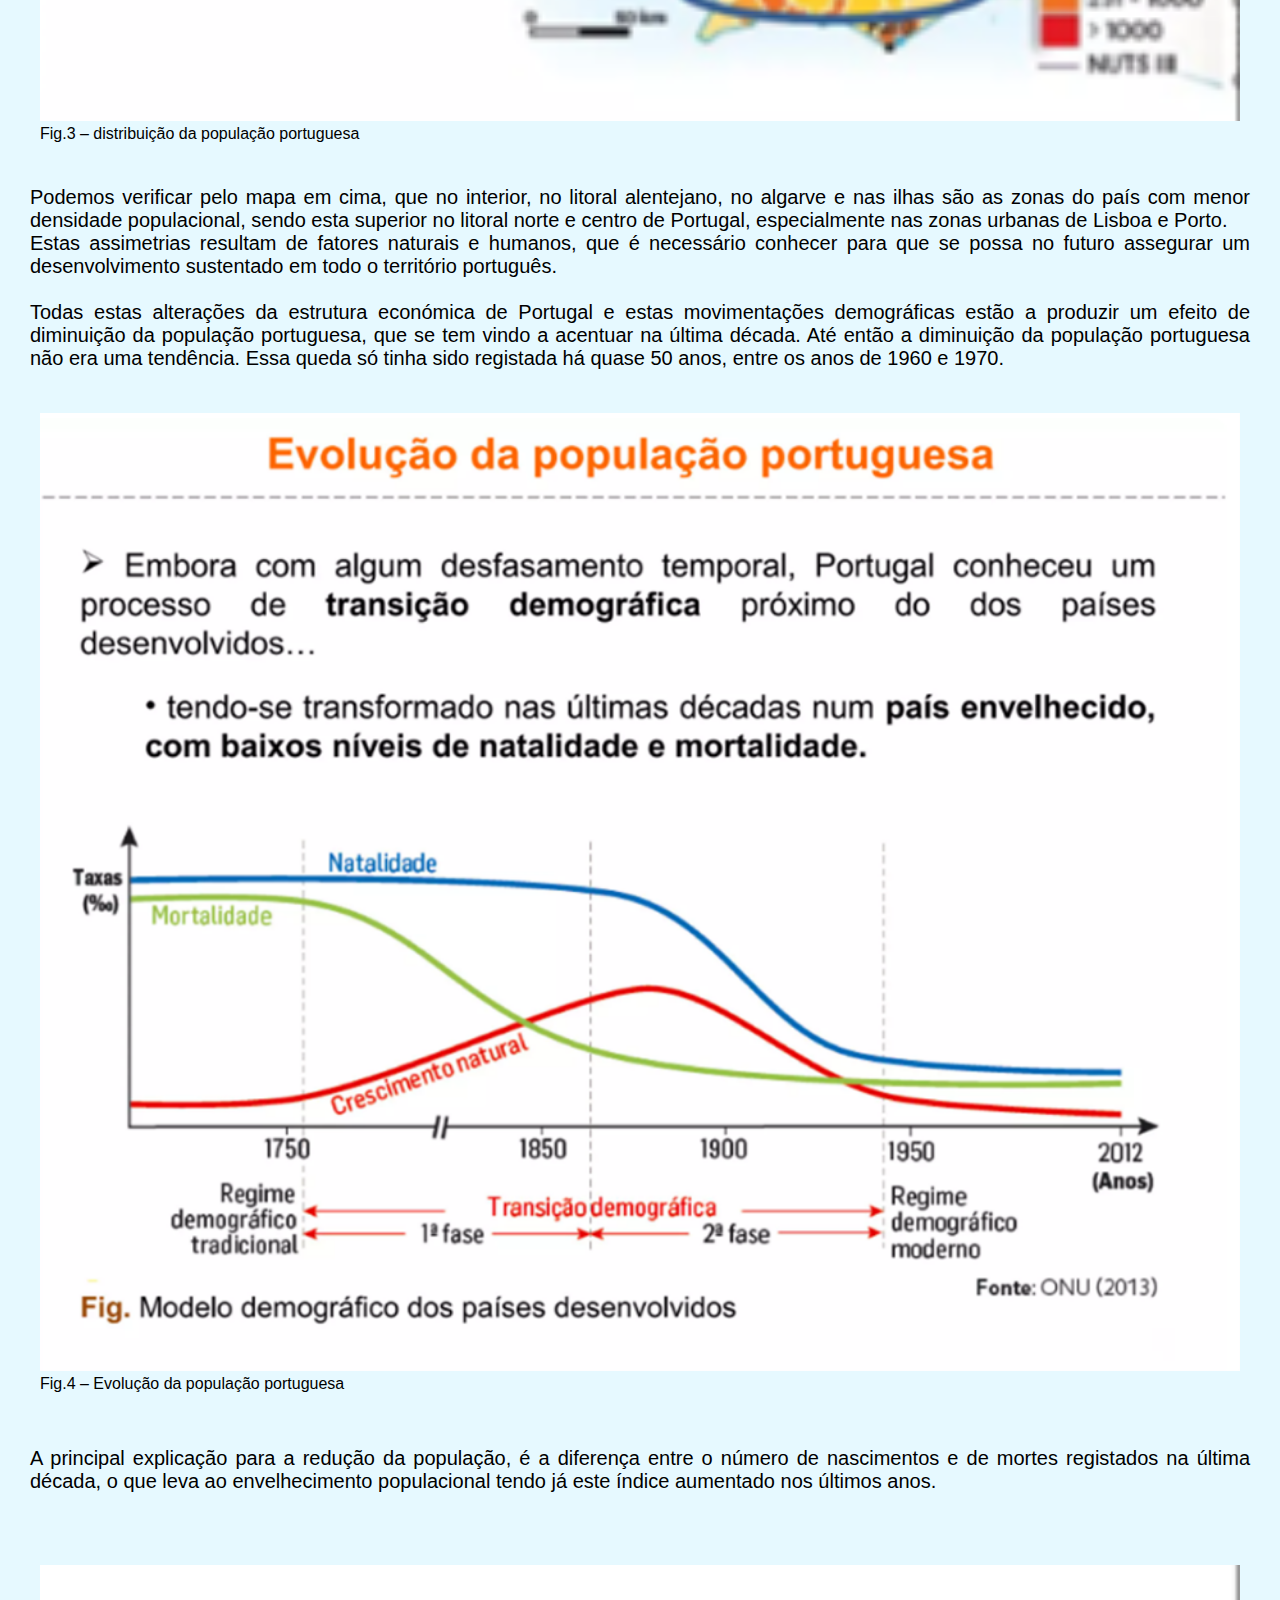
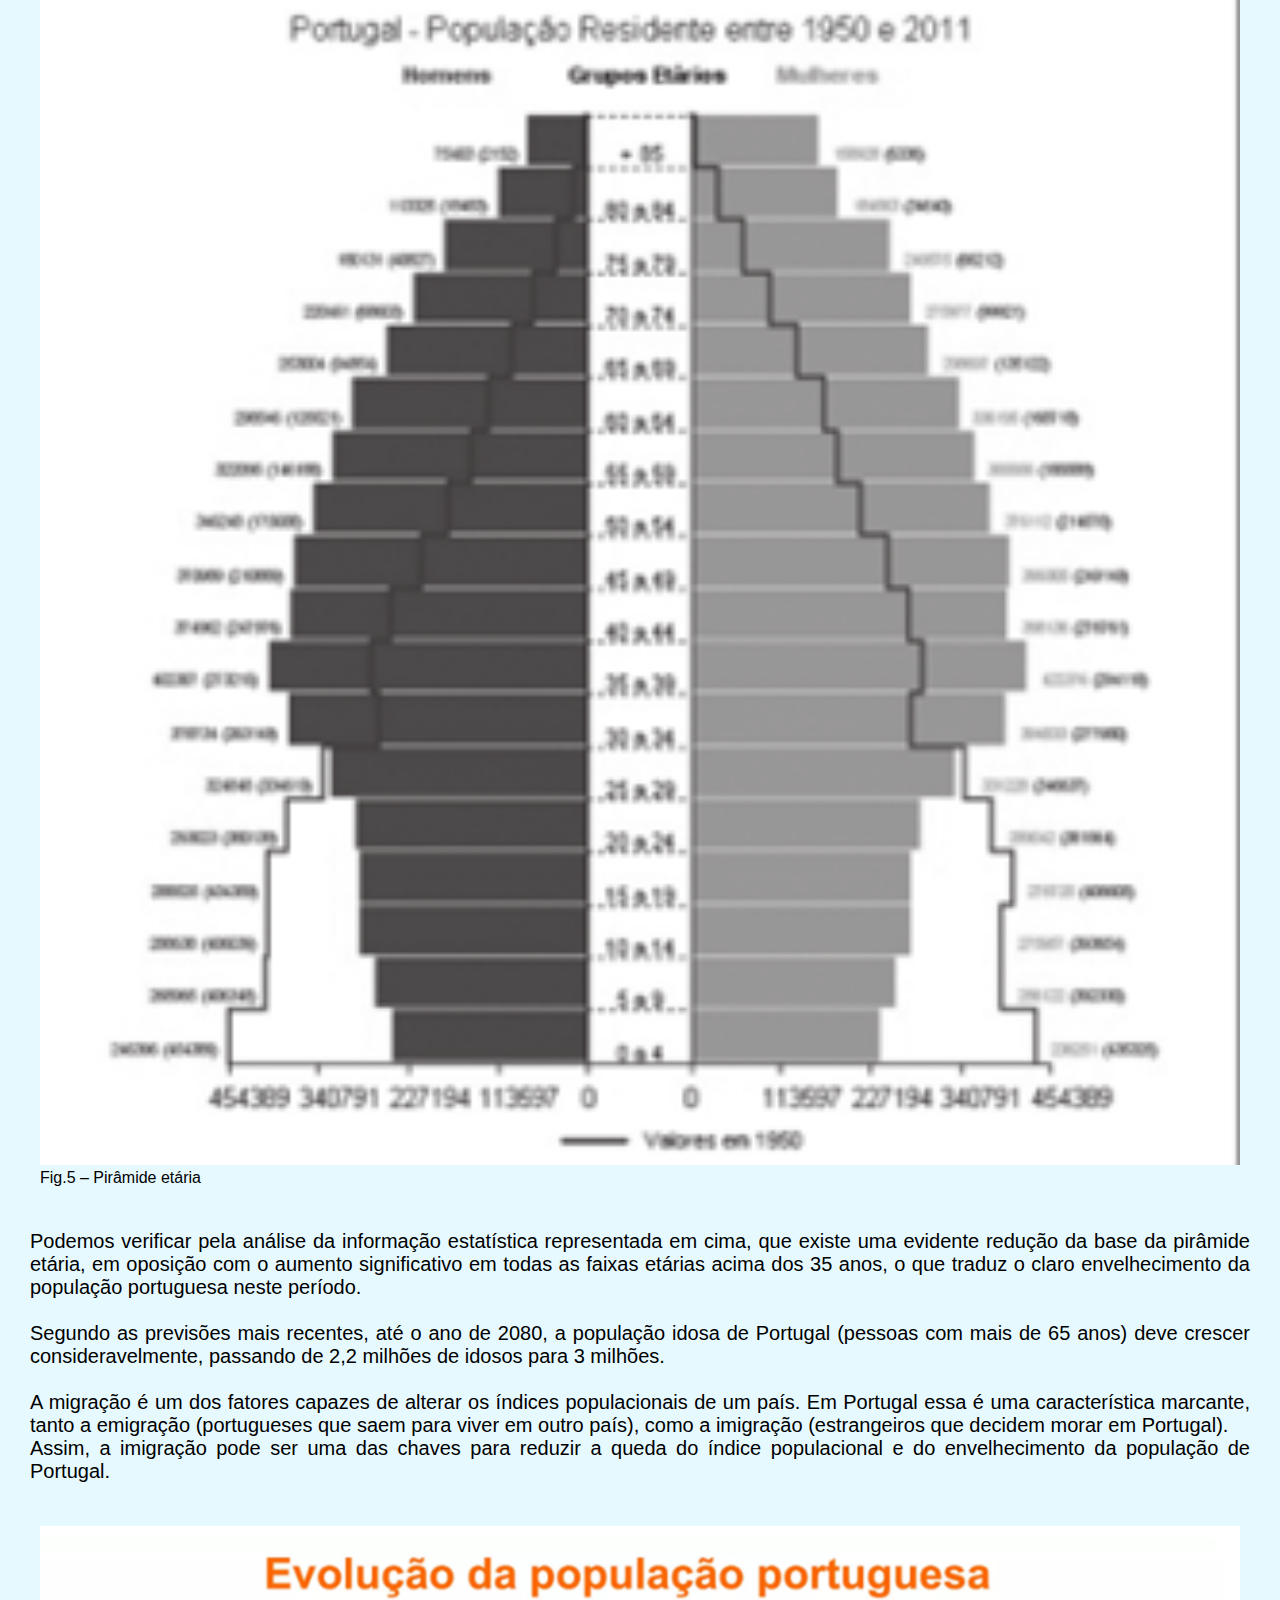
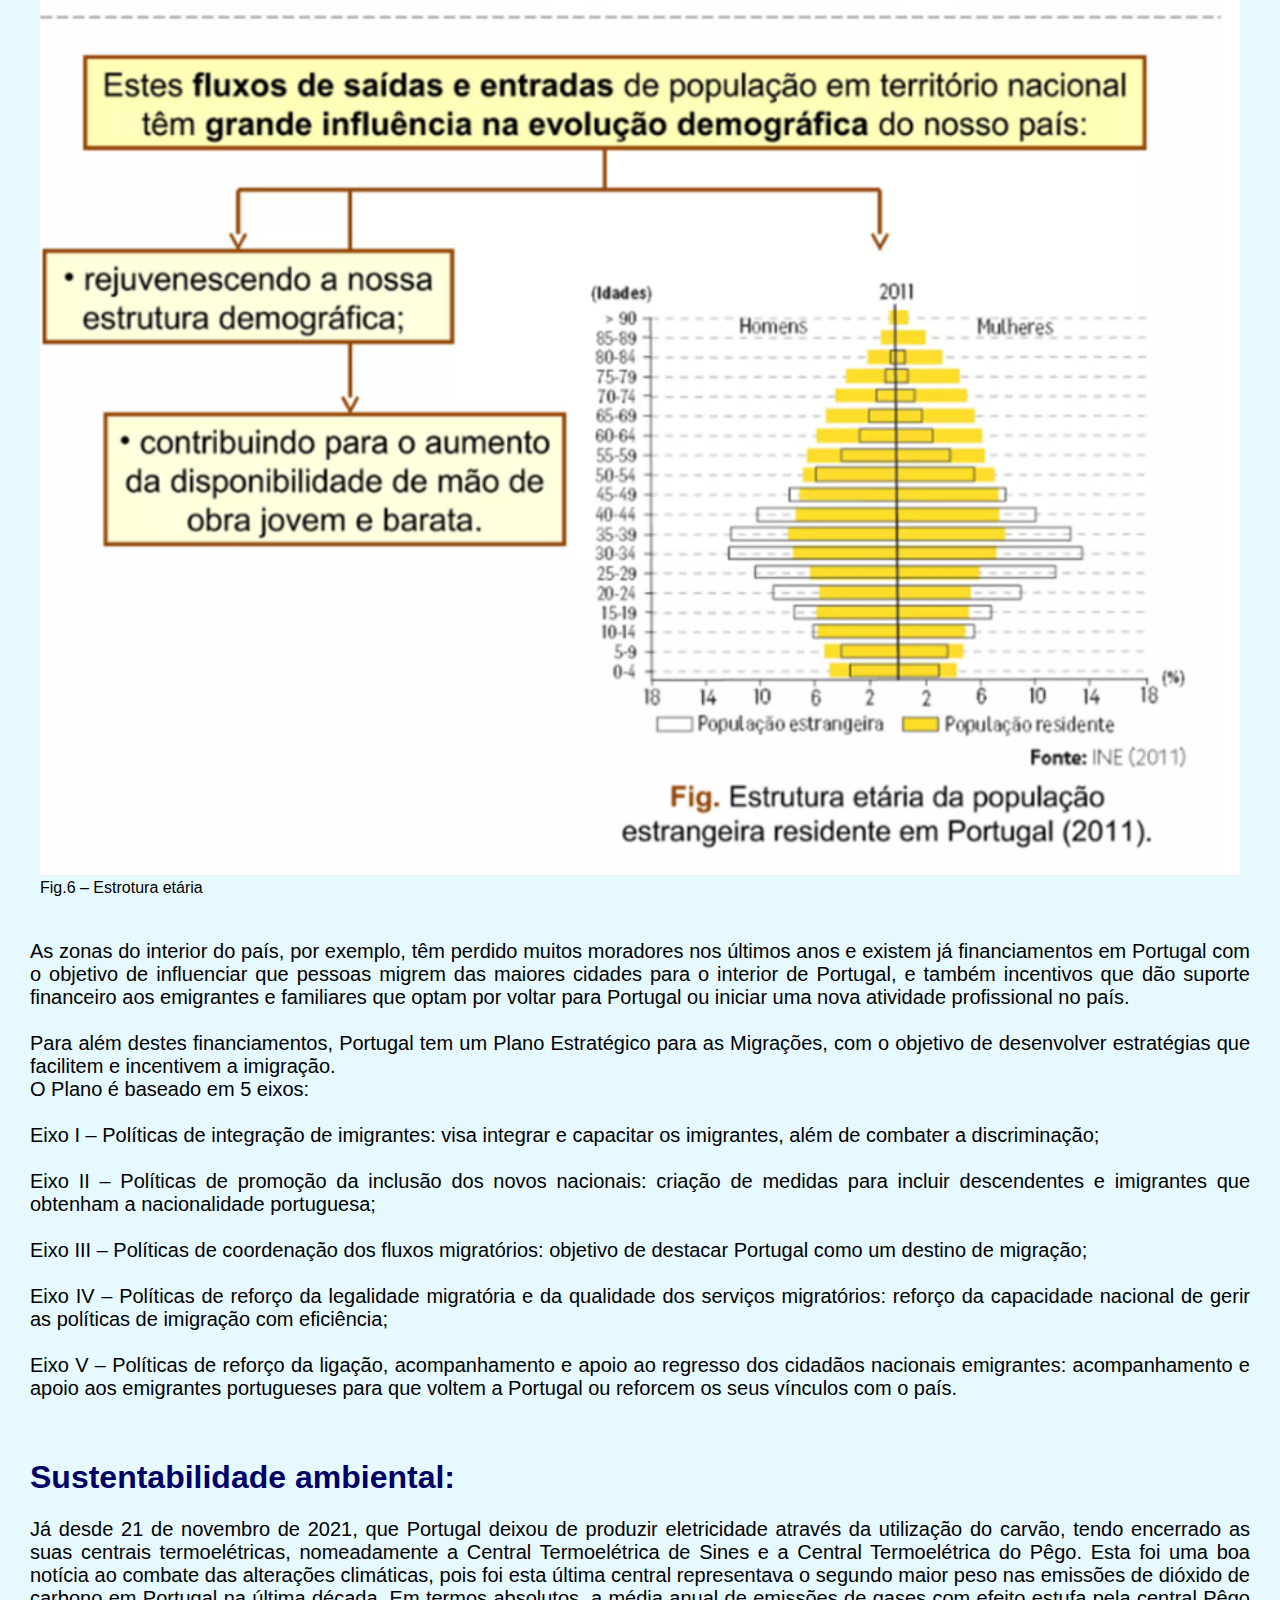
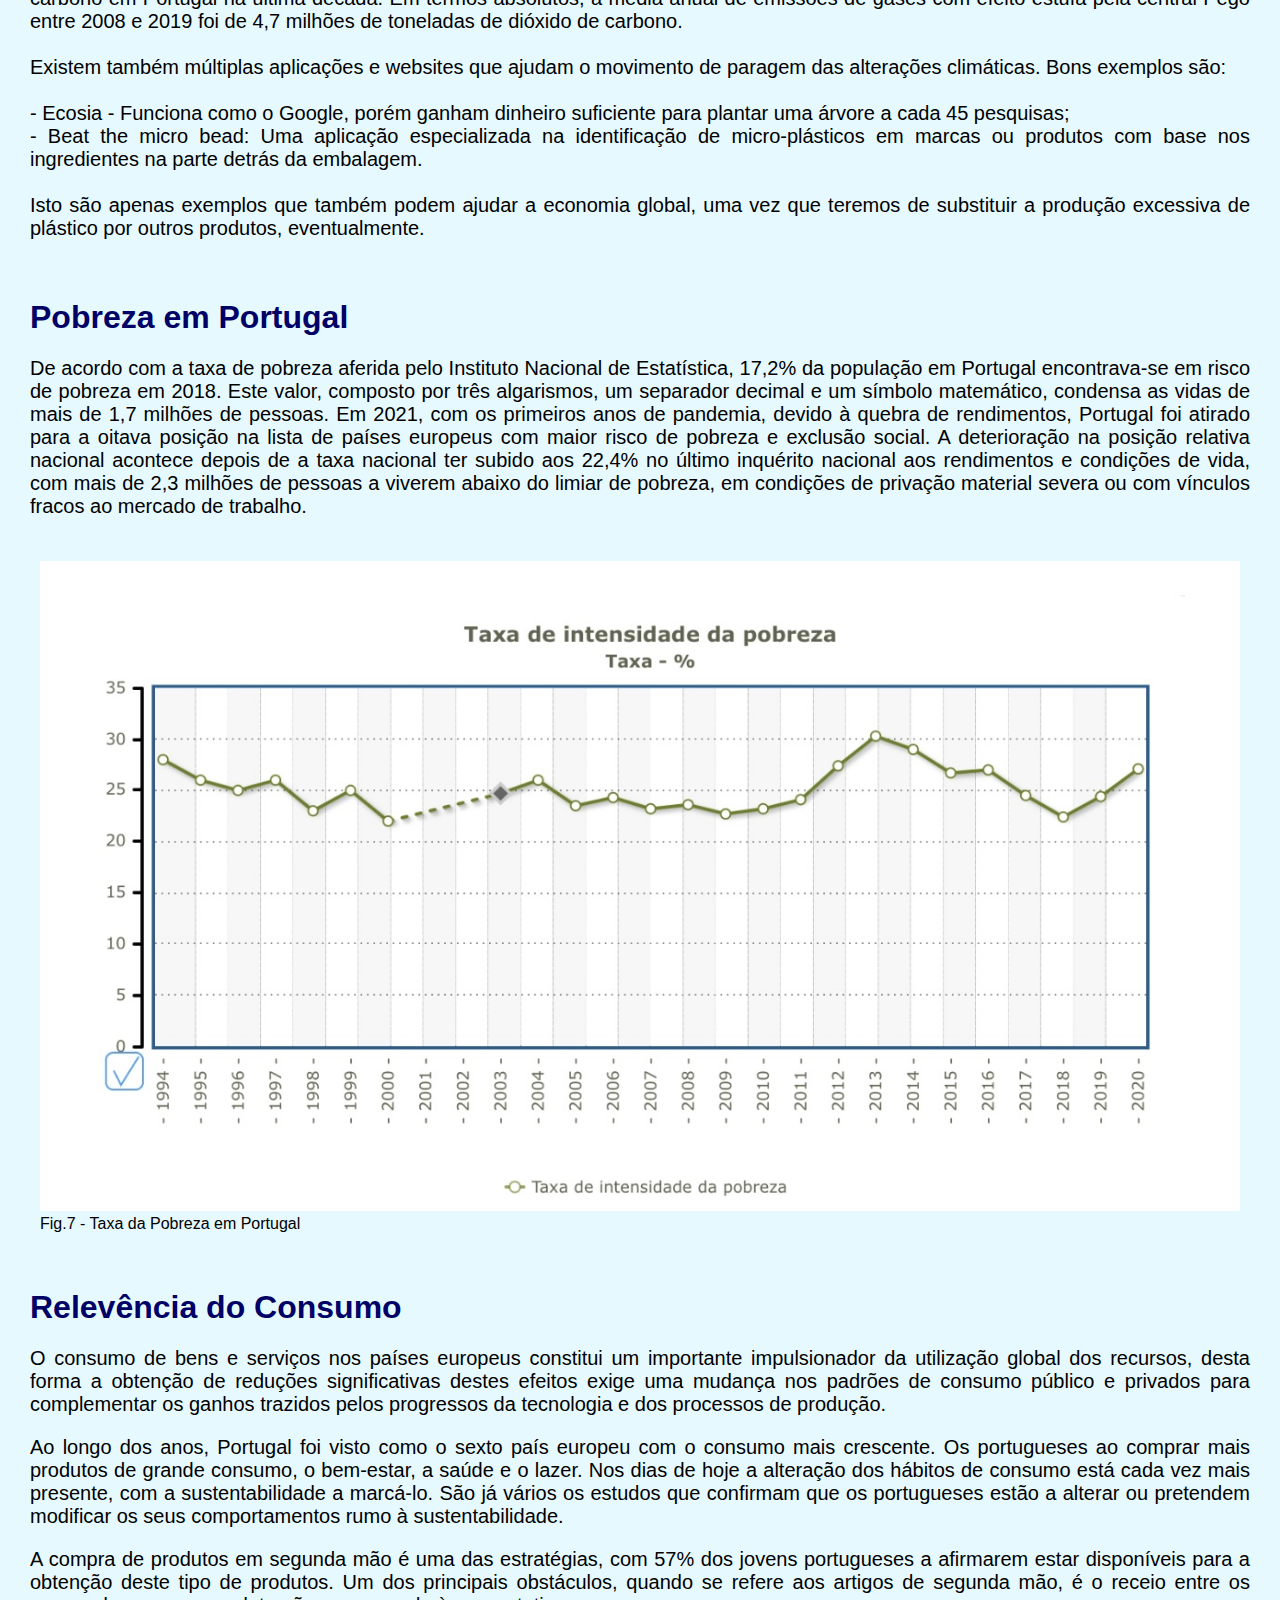
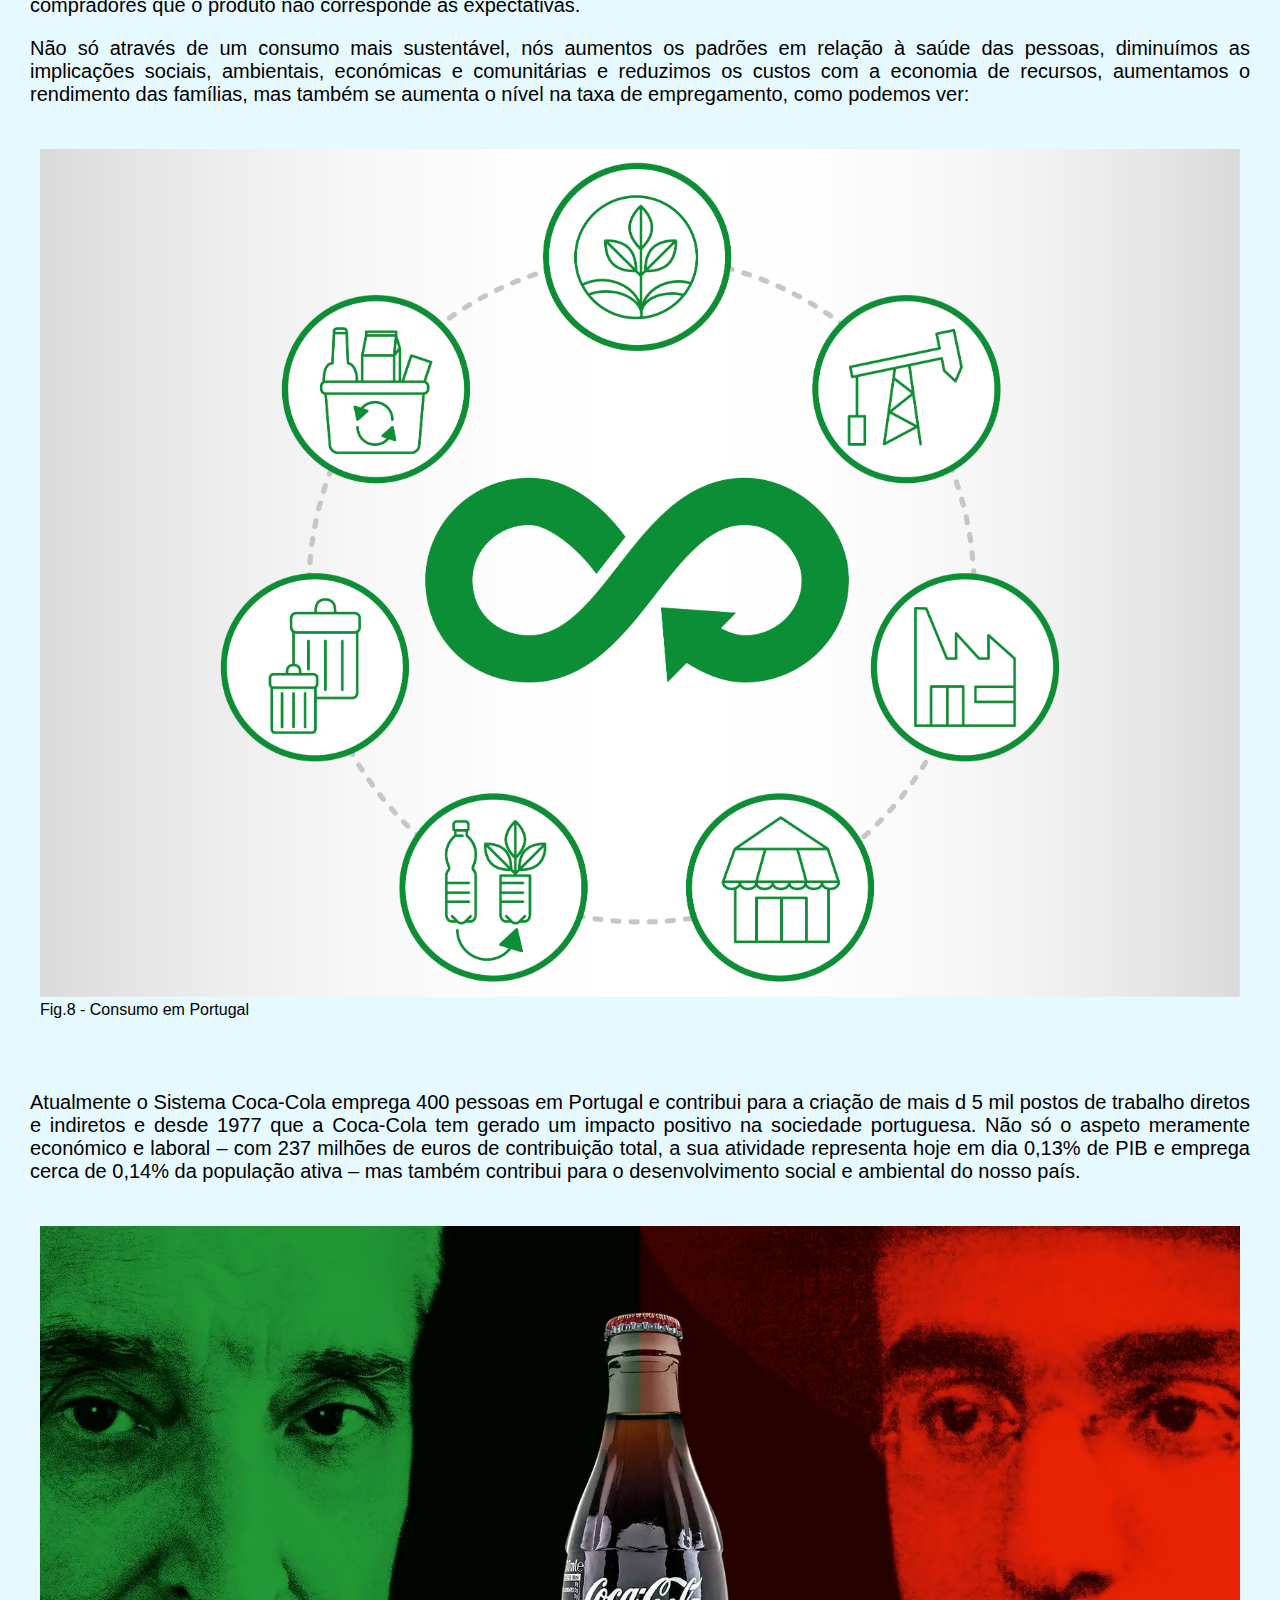
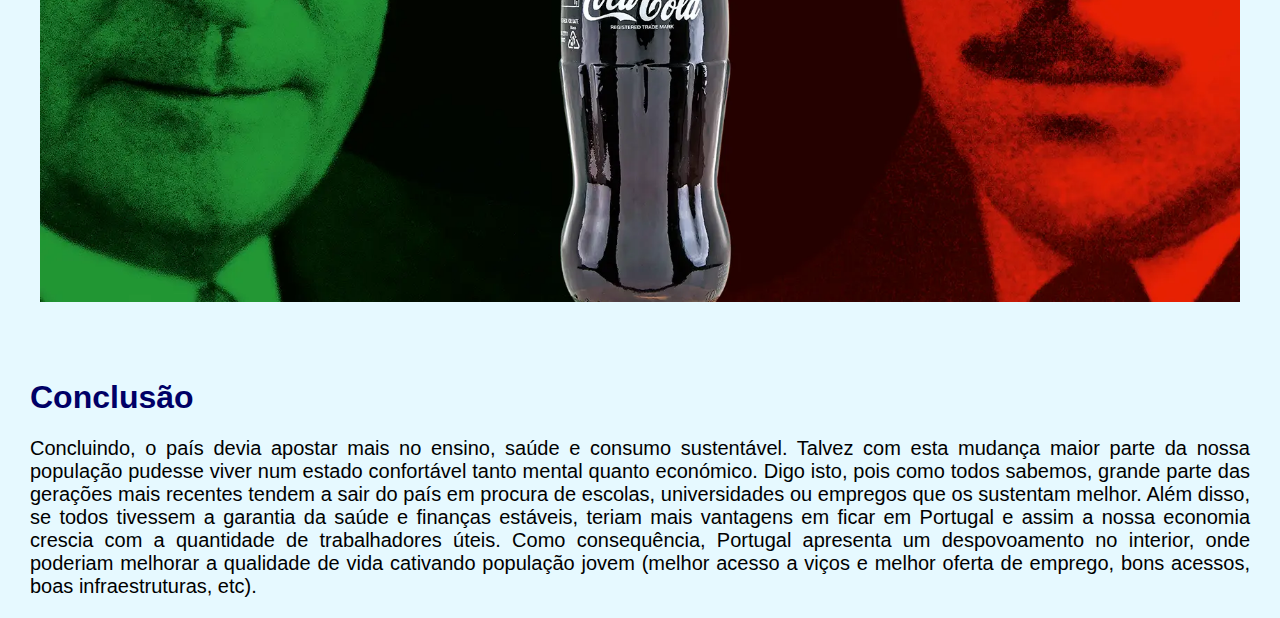
==== commit 534bd77a: "Update index.html" ====
--- a/index.html
+++ b/index.html
@@ -56,6 +56,7 @@
 <p class="text"> 
 Portugal é umas das mais antigas nações do mundo, o que decorre da celebração do Tratado de Zamora em 1143, assinado entre D. Afonso Henriques, primeiro rei de Portugal, e Afonso VII de Leão e Castela. Nação de aventureiros, navegadores e descobridores fomos um dos mais relevantes países em termos económicos sociais e culturais durante os seculos XV e XVI, após o que se iniciou um processo de perca de importância e relevo no mundo, com naturais consequências para a qualidade de vida da população portuguesa.  
 <br>
+<br>
 A economia portuguesa nos primeiros 25 anos do sec. XX esteve profundamente condicionada pela situação orçamental herdada da Monarquia Constitucional e pela decisão política de participação na Primeira Guerra Mundial. Quando a revolução de 5 de outubro de 1910 pôs fim à monarquia portuguesa de quase oito séculos, o país debatia-se com graves dificuldades. O crescimento económico era quase inexistente e existiam deficits nas contas públicas desde há muito tempo. A credibilidade do país estava diminuída, e para reverter a situação o Governo Provisório da República lançou em 1911 um programa de desenvolvimento colonial, de educação e de reforma fiscal, por forma a melhorar as exportações, a literacia, e a eficiência da cobrança fiscal.  
 <br>
 Porém, o crescimento económico e o equilíbrio das contas públicas seriam perturbados, em virtude da eclosão da Primeira Guerra Mundial em 1914. Este período foi seguido por muitos problemas económicos e por uma instabilidade política, a que a Primeira República Portuguesa, que resultou no <a href="https://ensina.rtp.pt/artigo/golpe-28-de-maio-1926/">Golpe de 28 de Maio de 1926</a>, pôs cobro dando início a um regime ditatorial em Portugal conhecido como a Ditadura Nacional, que, posteriormente daria origem ao Estado Novo “chefiado” por António Salazar. 
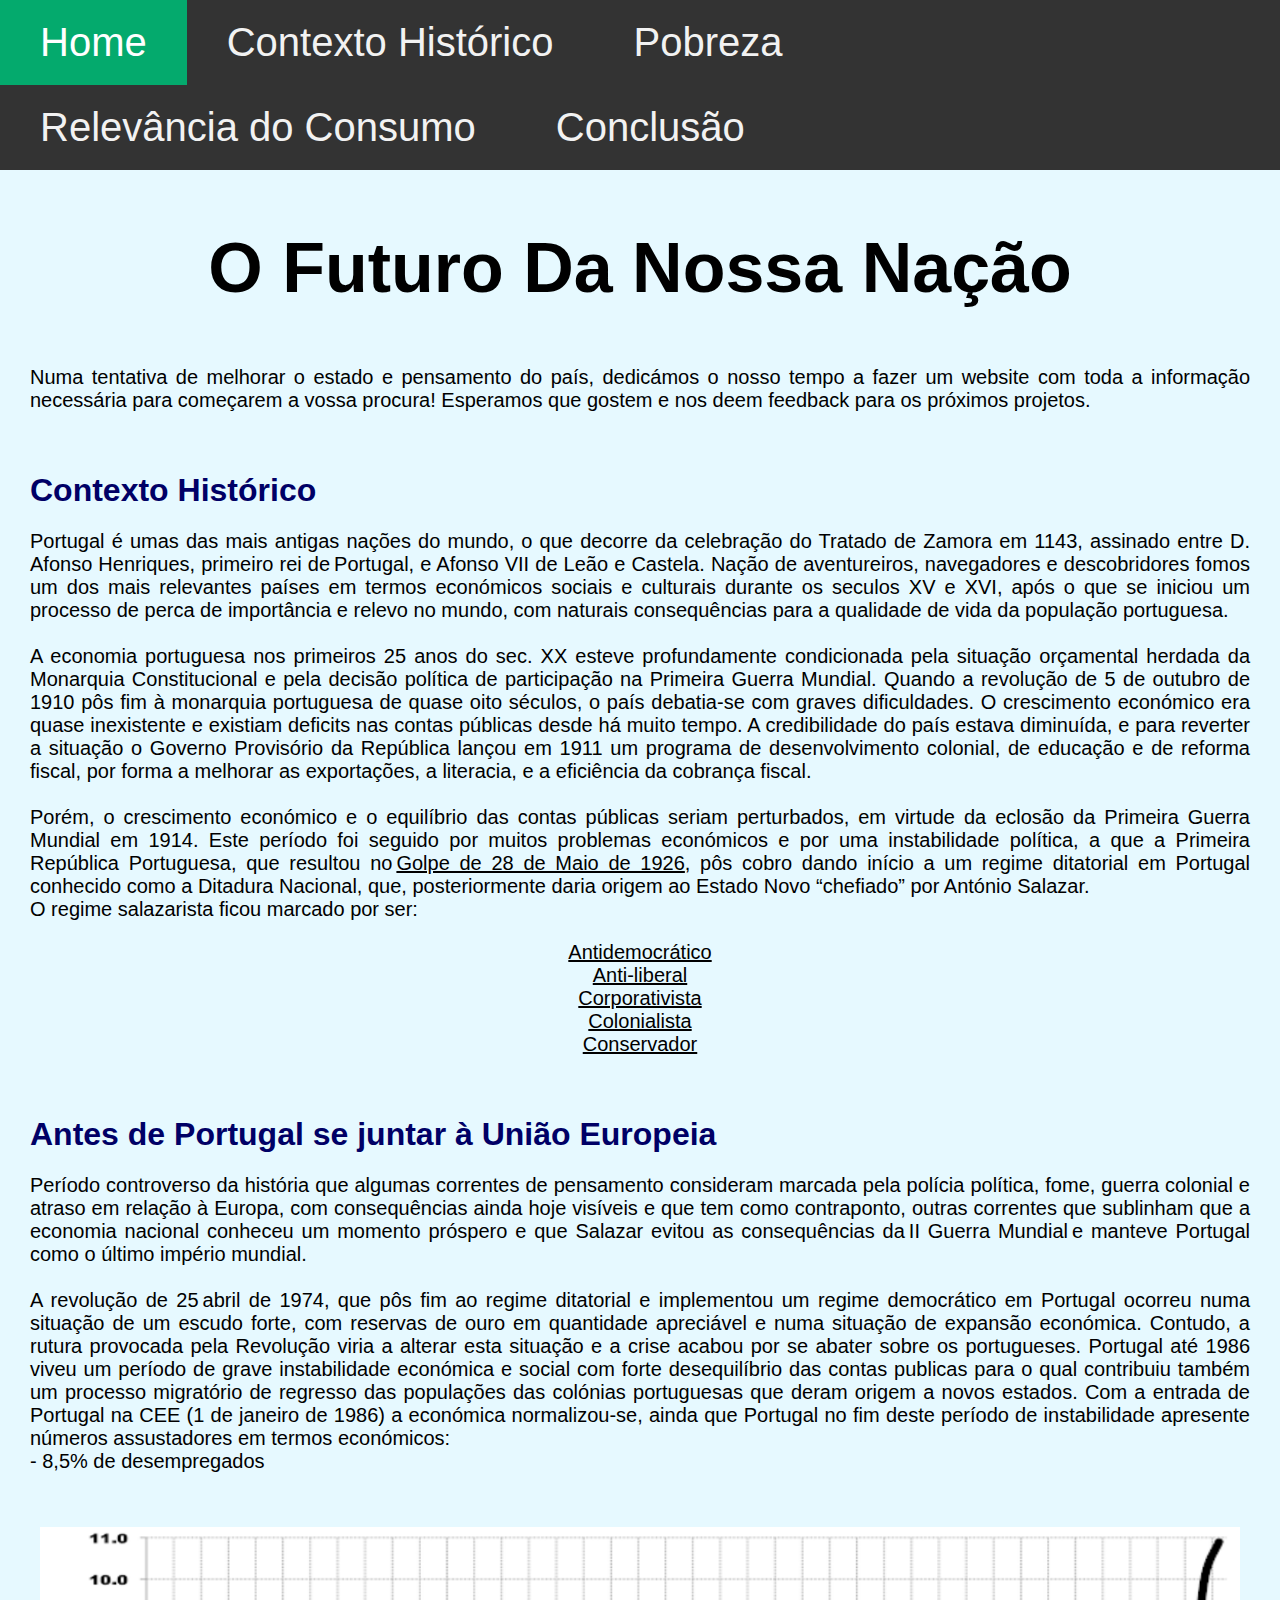
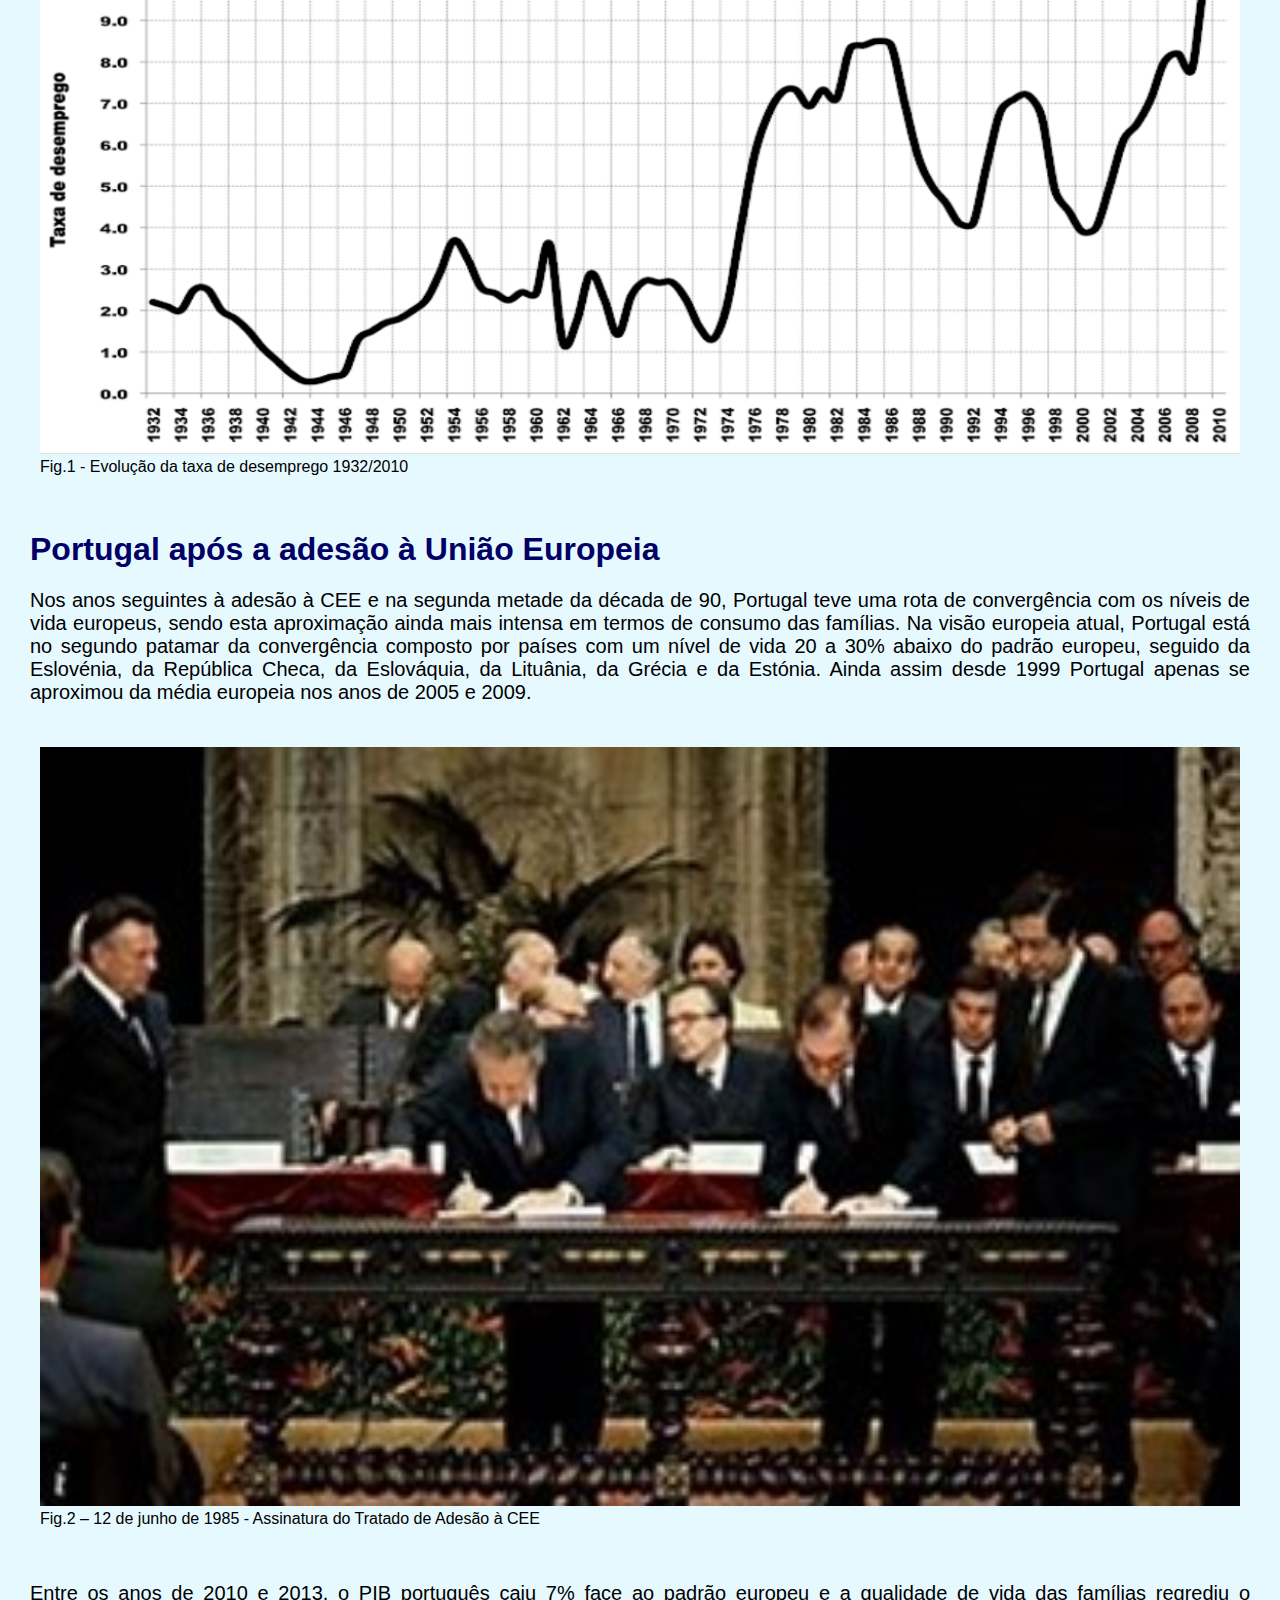
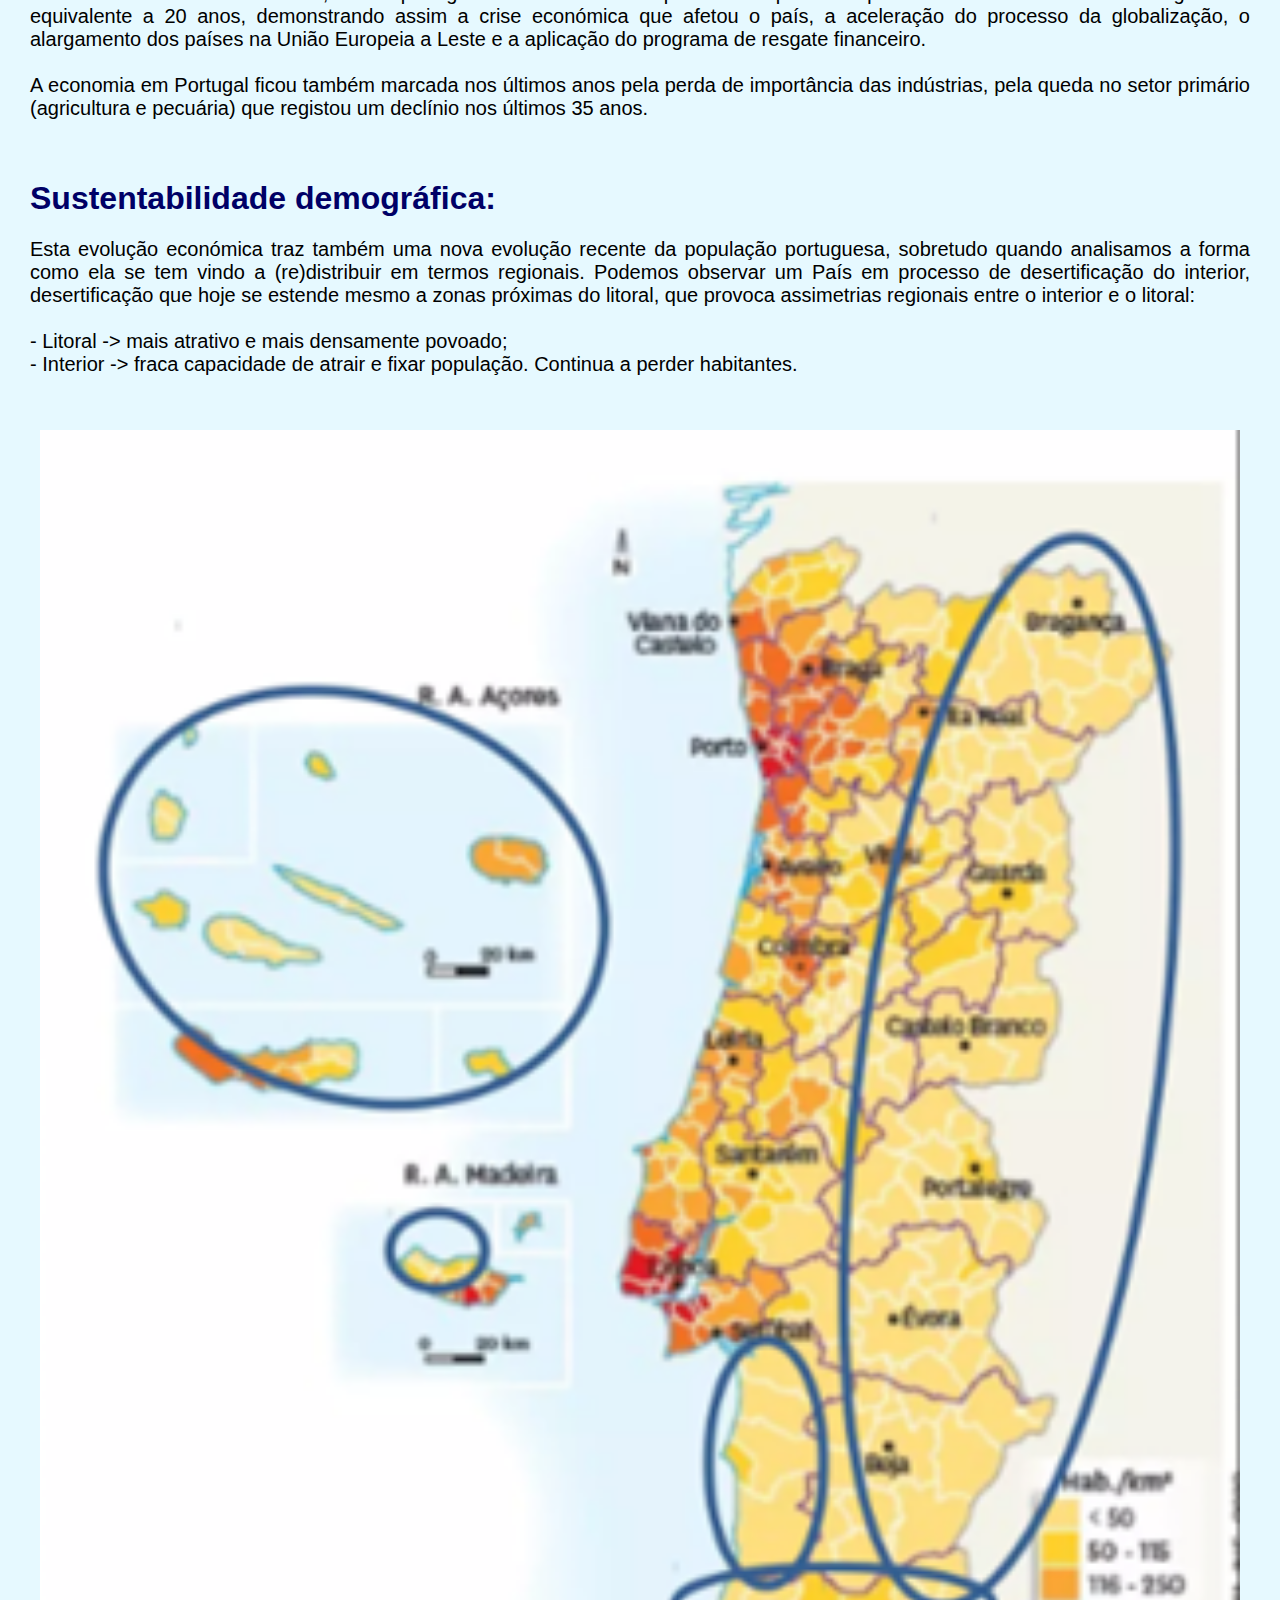
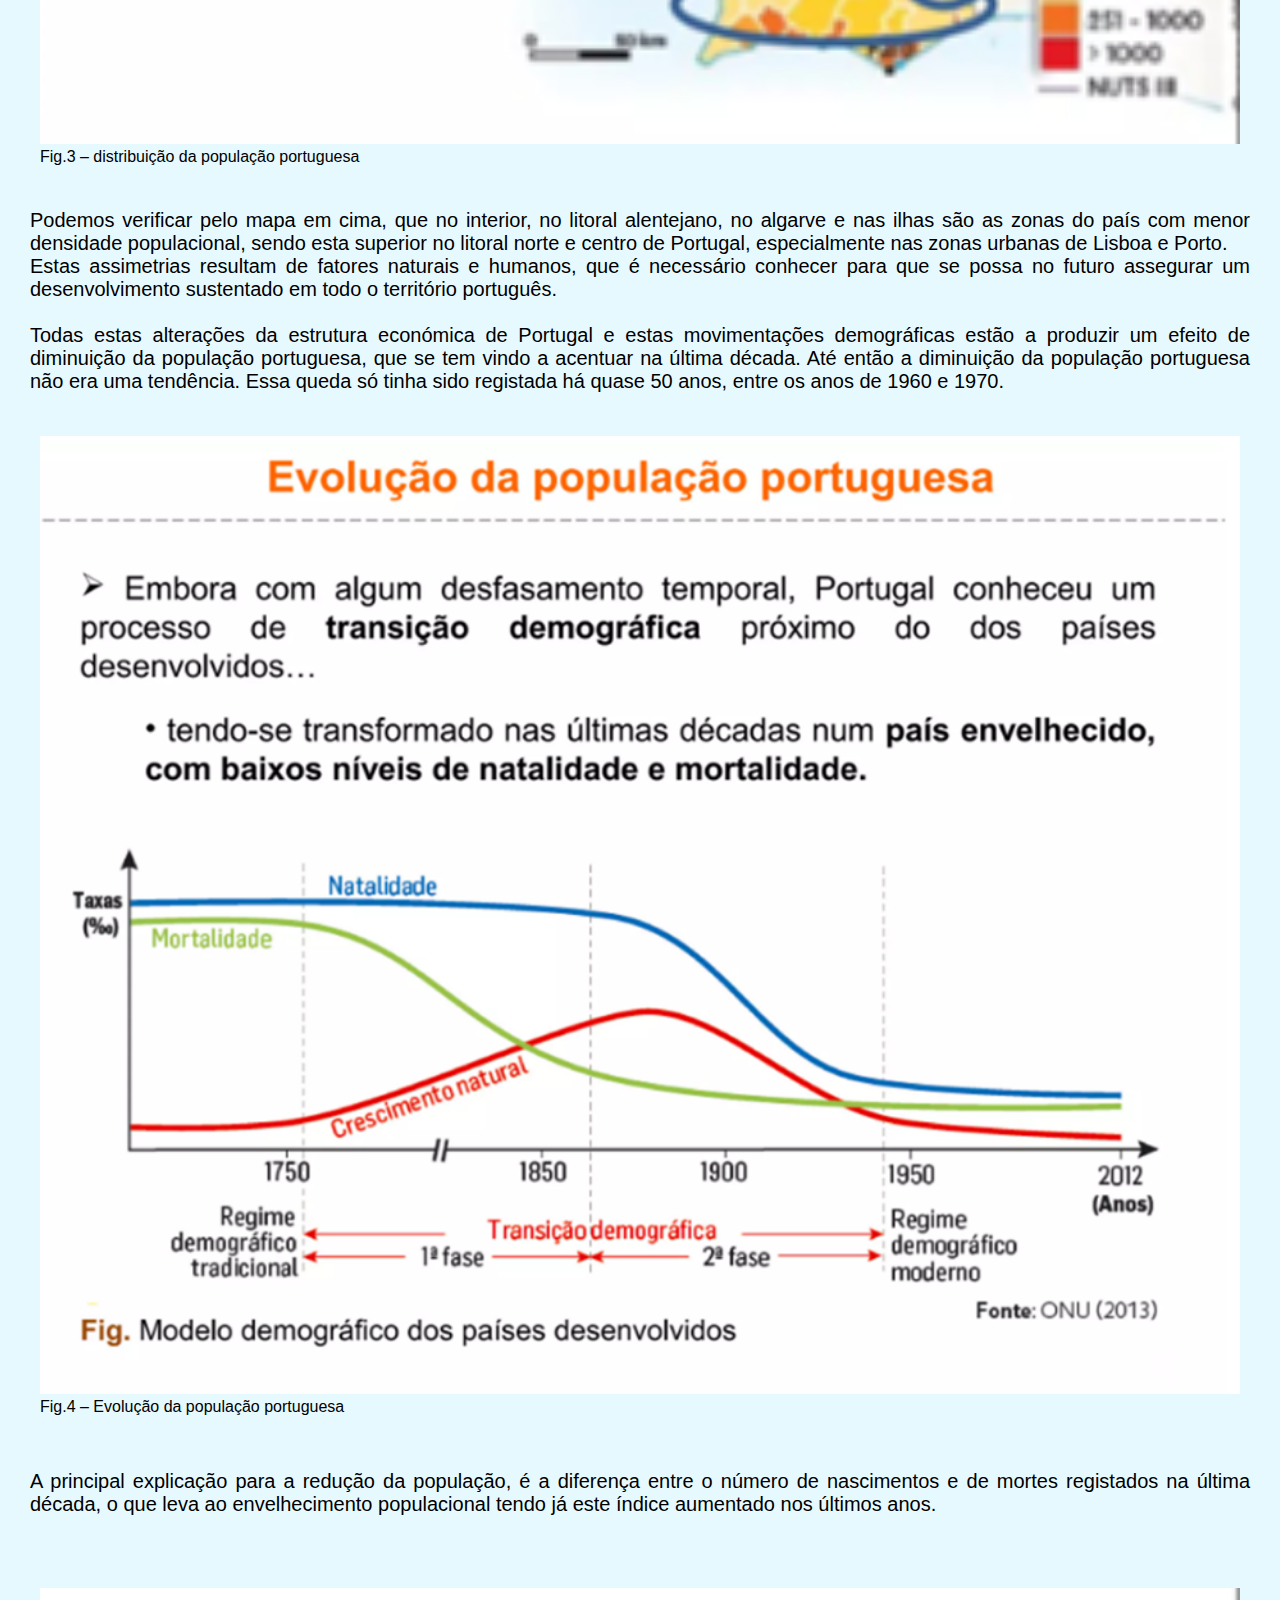
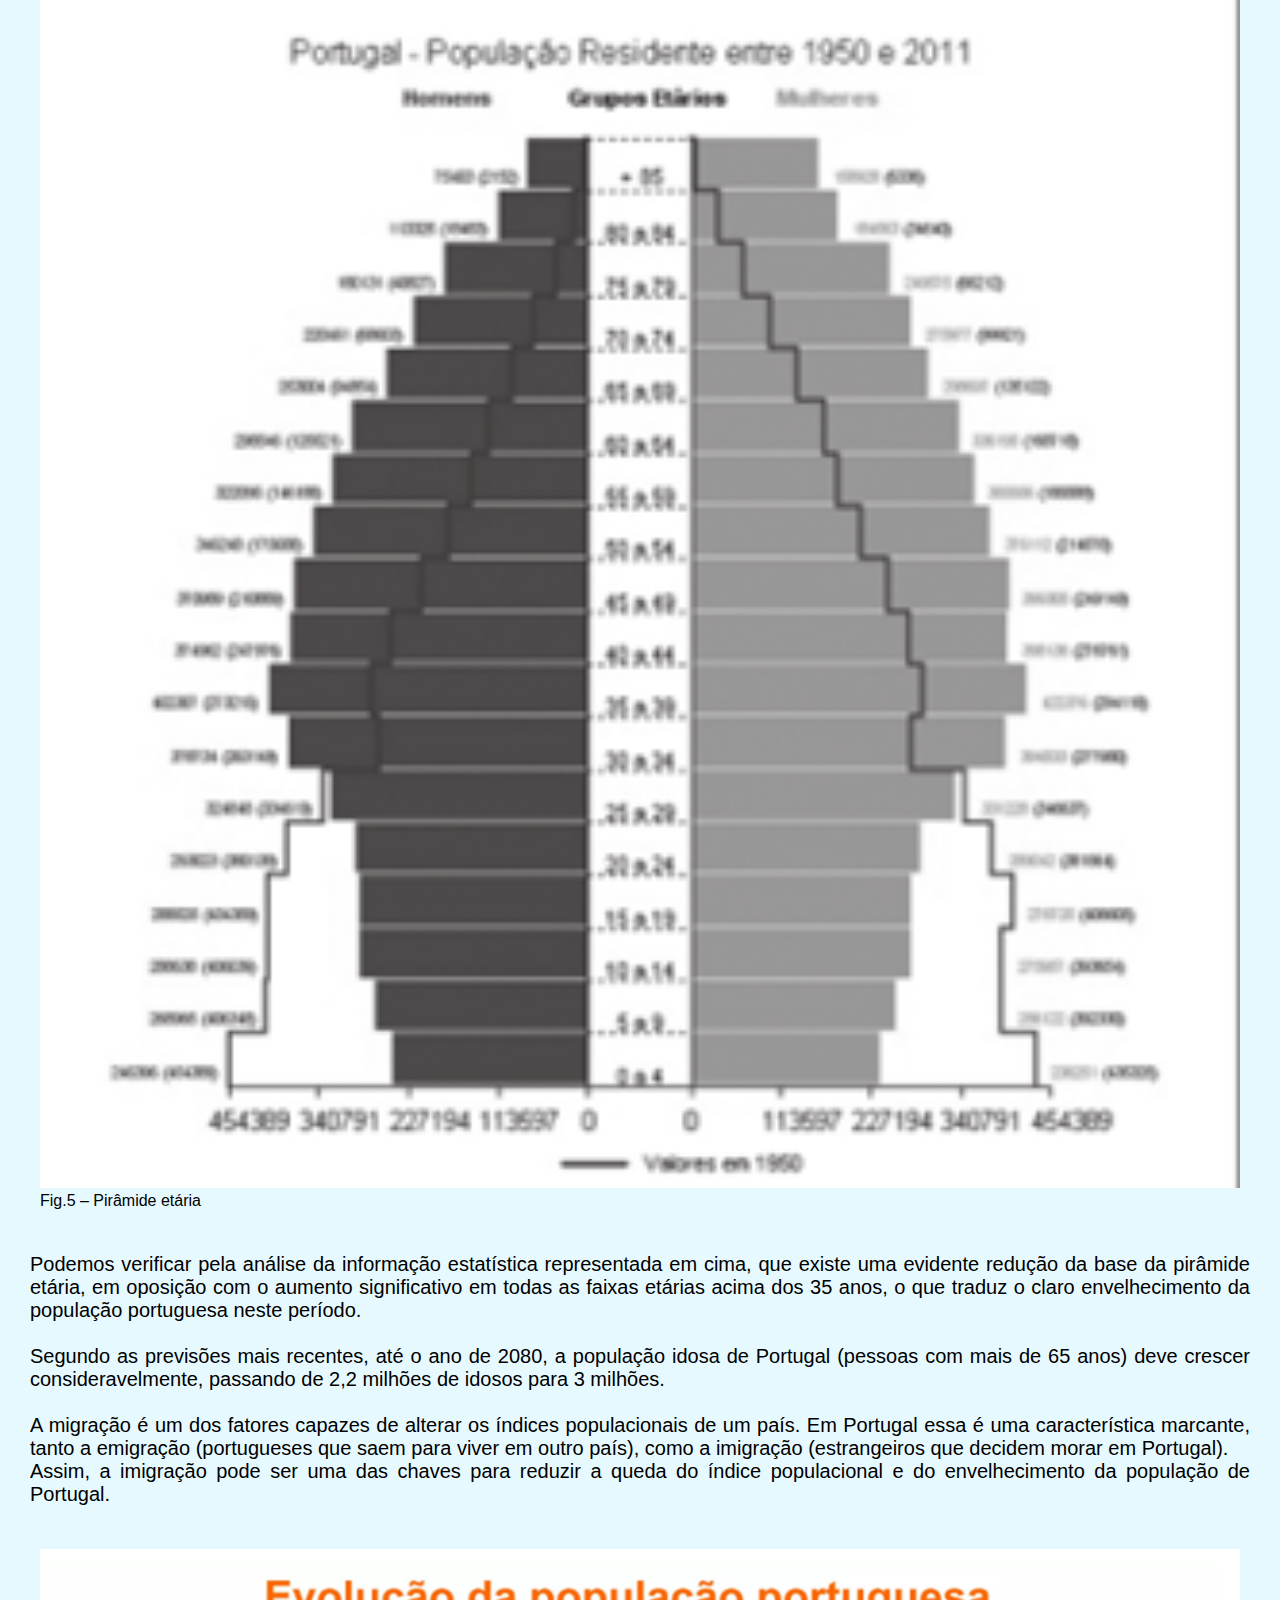
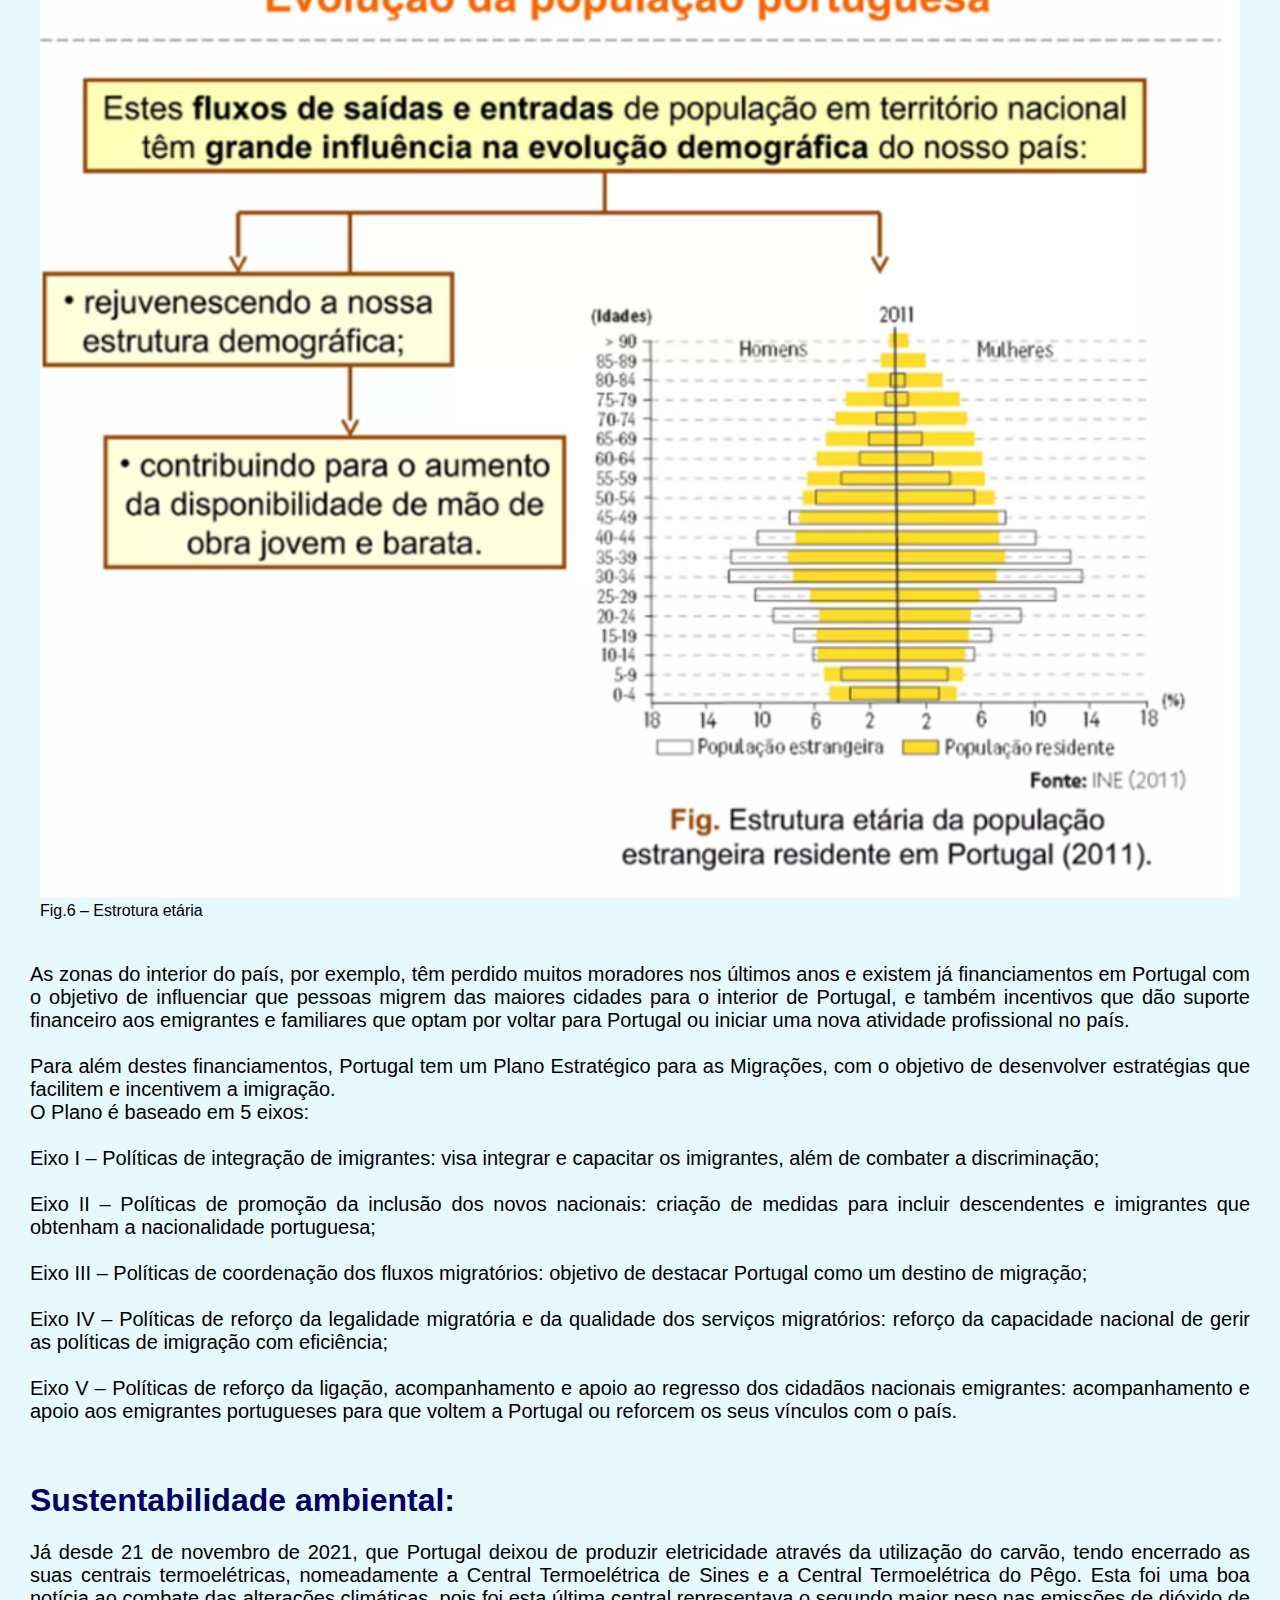
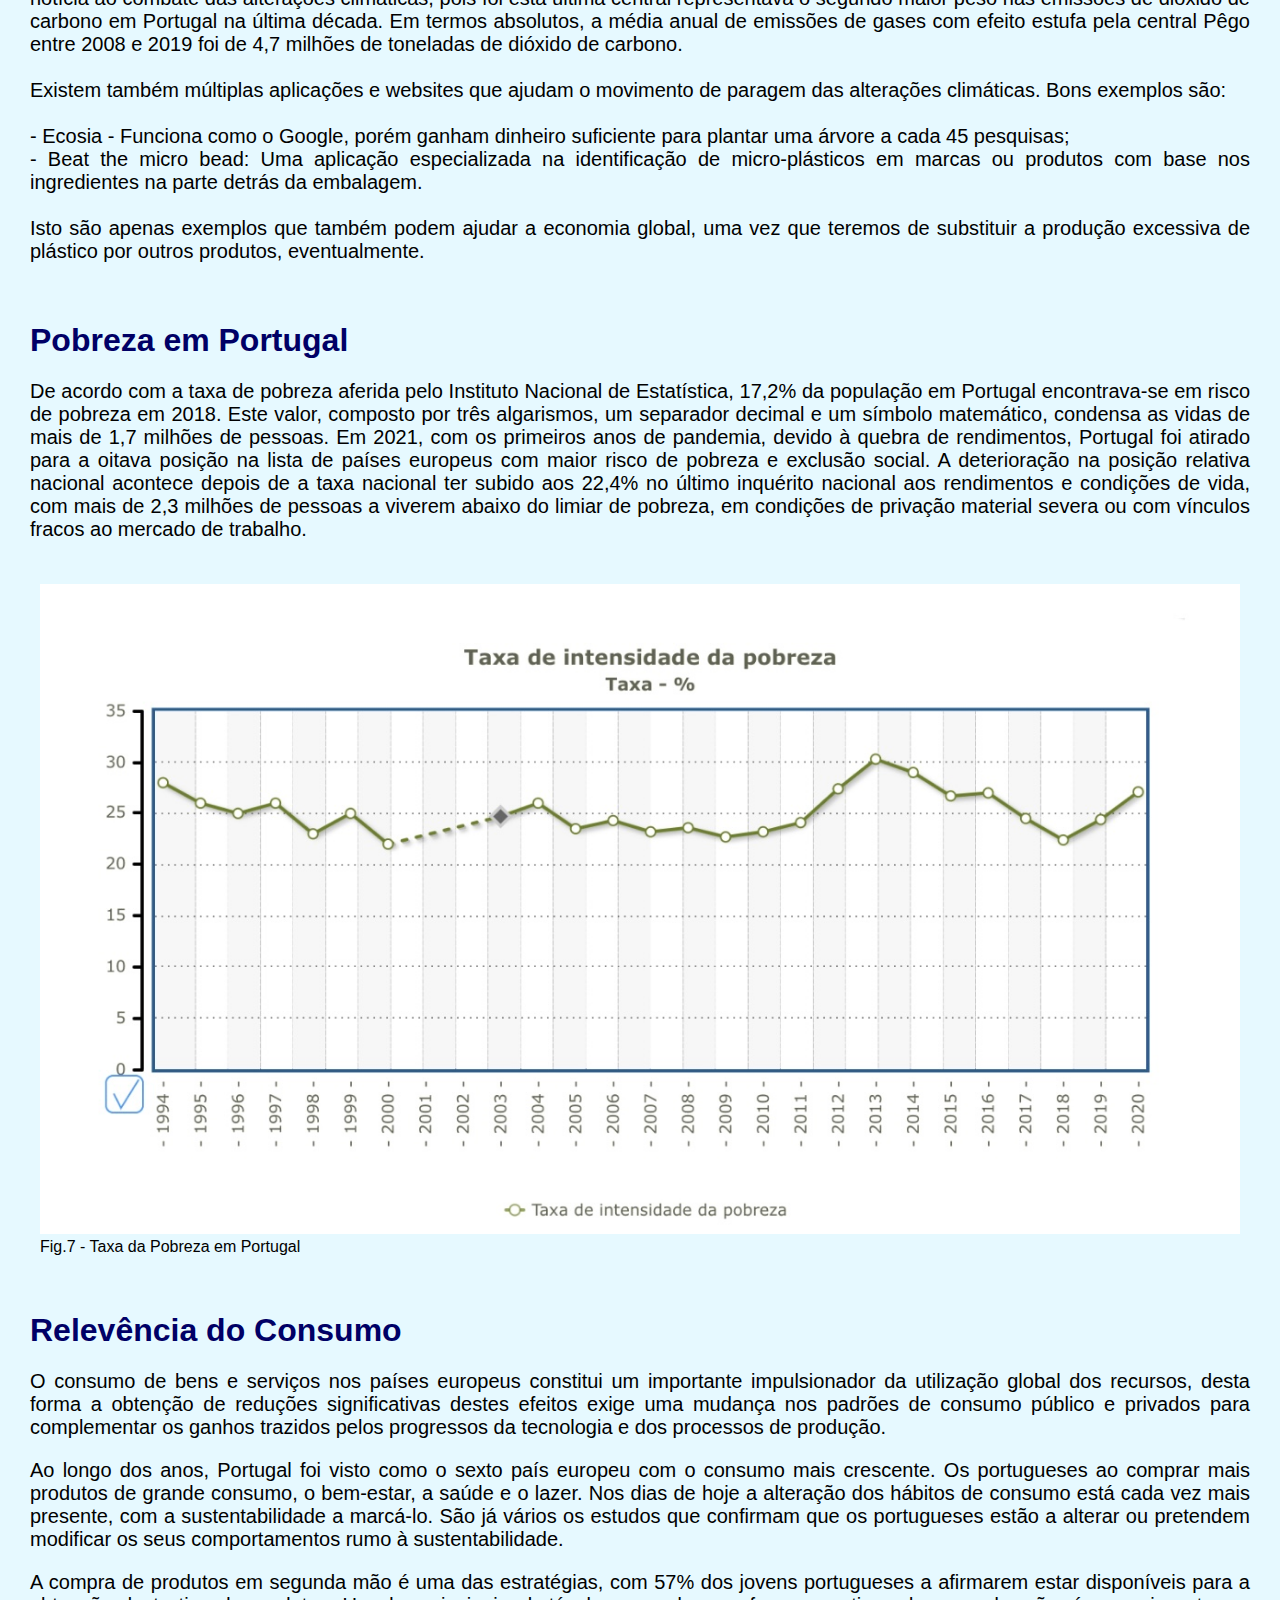
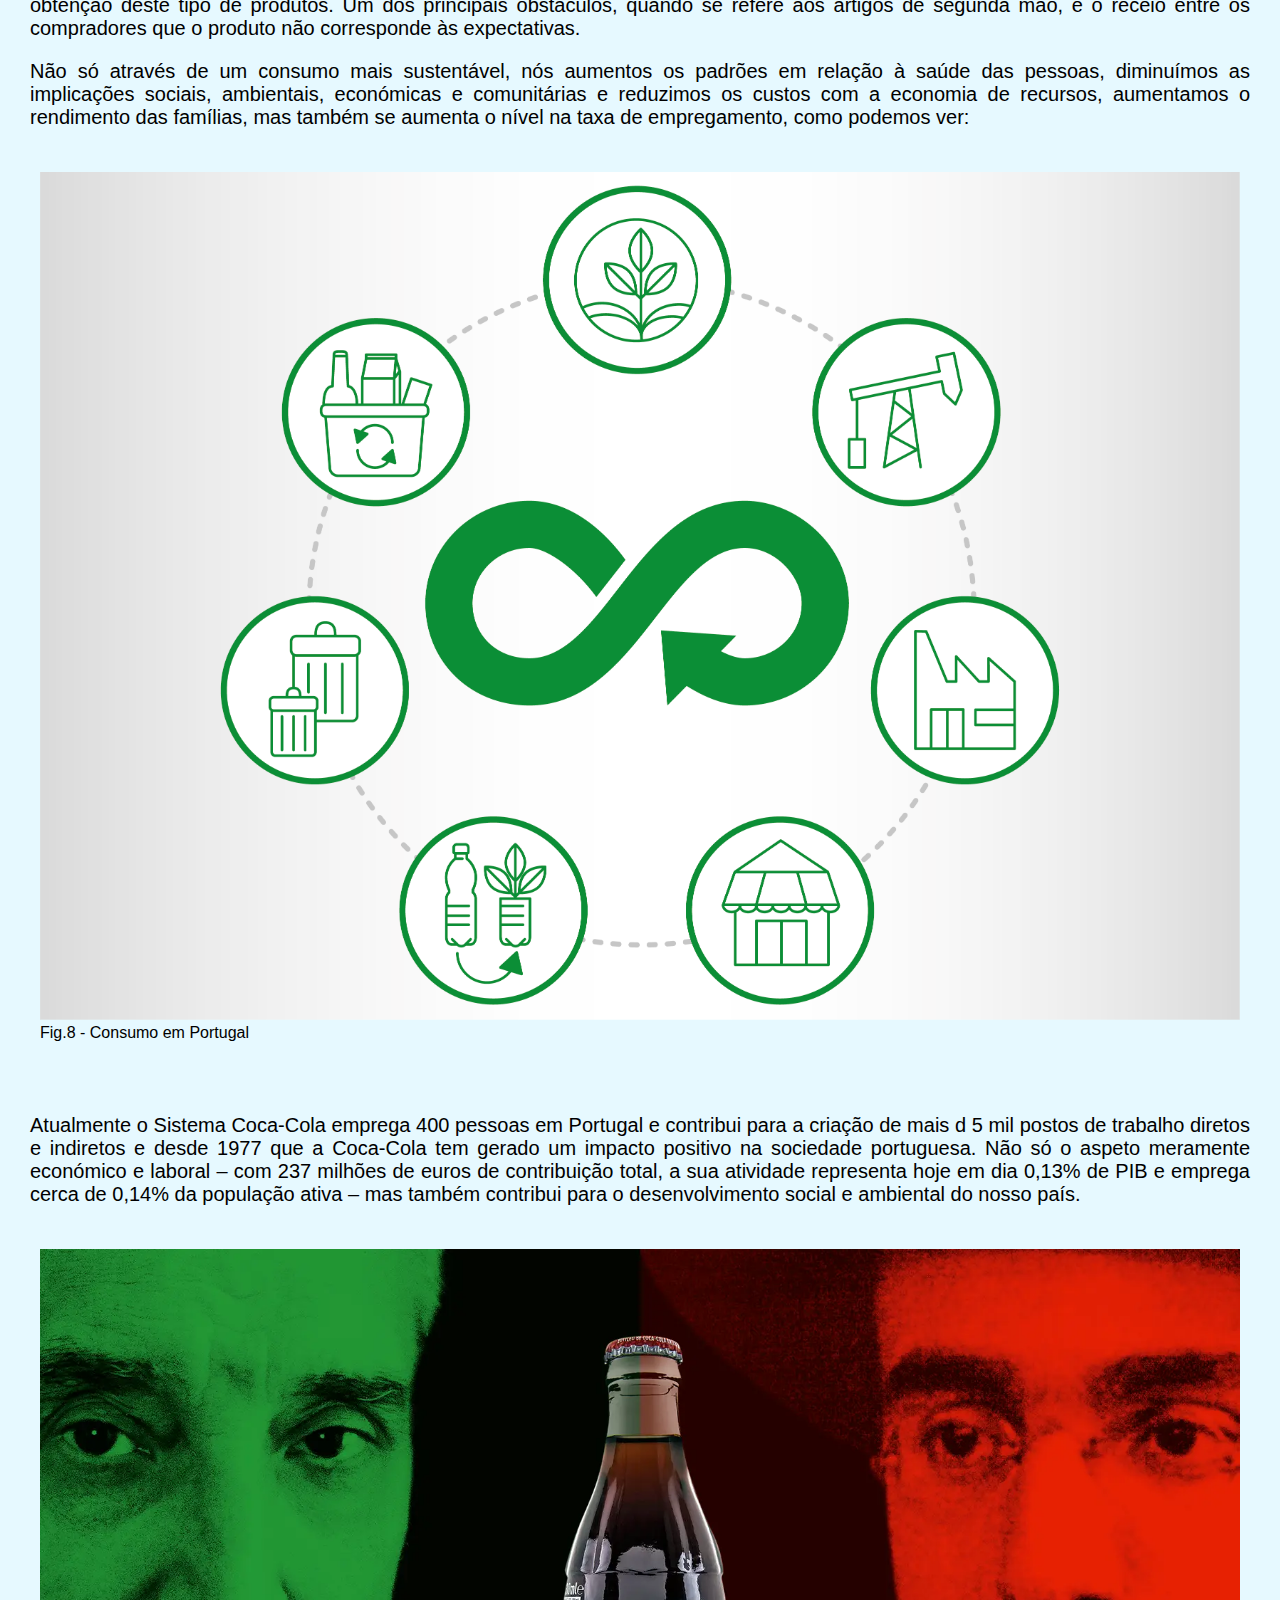
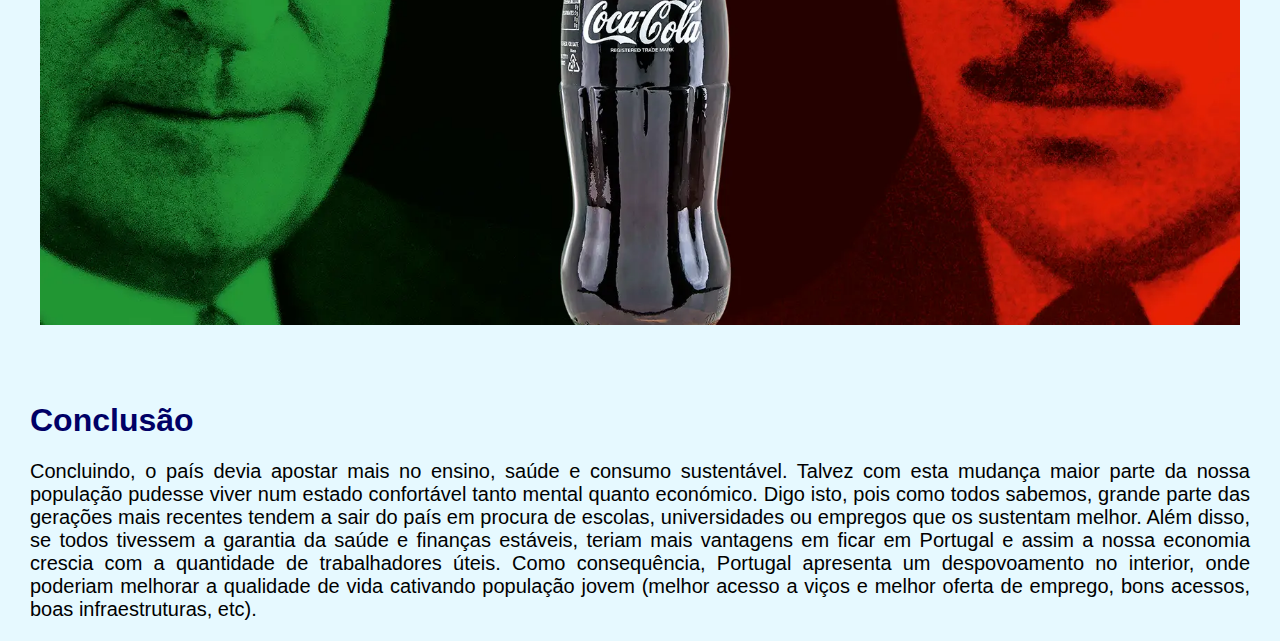
==== commit f5d47a21: "Update index.html" ====
--- a/index.html
+++ b/index.html
@@ -59,6 +59,7 @@
 <br>
 A economia portuguesa nos primeiros 25 anos do sec. XX esteve profundamente condicionada pela situação orçamental herdada da Monarquia Constitucional e pela decisão política de participação na Primeira Guerra Mundial. Quando a revolução de 5 de outubro de 1910 pôs fim à monarquia portuguesa de quase oito séculos, o país debatia-se com graves dificuldades. O crescimento económico era quase inexistente e existiam deficits nas contas públicas desde há muito tempo. A credibilidade do país estava diminuída, e para reverter a situação o Governo Provisório da República lançou em 1911 um programa de desenvolvimento colonial, de educação e de reforma fiscal, por forma a melhorar as exportações, a literacia, e a eficiência da cobrança fiscal.  
 <br>
+<br>
 Porém, o crescimento económico e o equilíbrio das contas públicas seriam perturbados, em virtude da eclosão da Primeira Guerra Mundial em 1914. Este período foi seguido por muitos problemas económicos e por uma instabilidade política, a que a Primeira República Portuguesa, que resultou no <a href="https://ensina.rtp.pt/artigo/golpe-28-de-maio-1926/">Golpe de 28 de Maio de 1926</a>, pôs cobro dando início a um regime ditatorial em Portugal conhecido como a Ditadura Nacional, que, posteriormente daria origem ao Estado Novo “chefiado” por António Salazar. 
 <br>
 O regime salazarista ficou marcado por ser:</p>
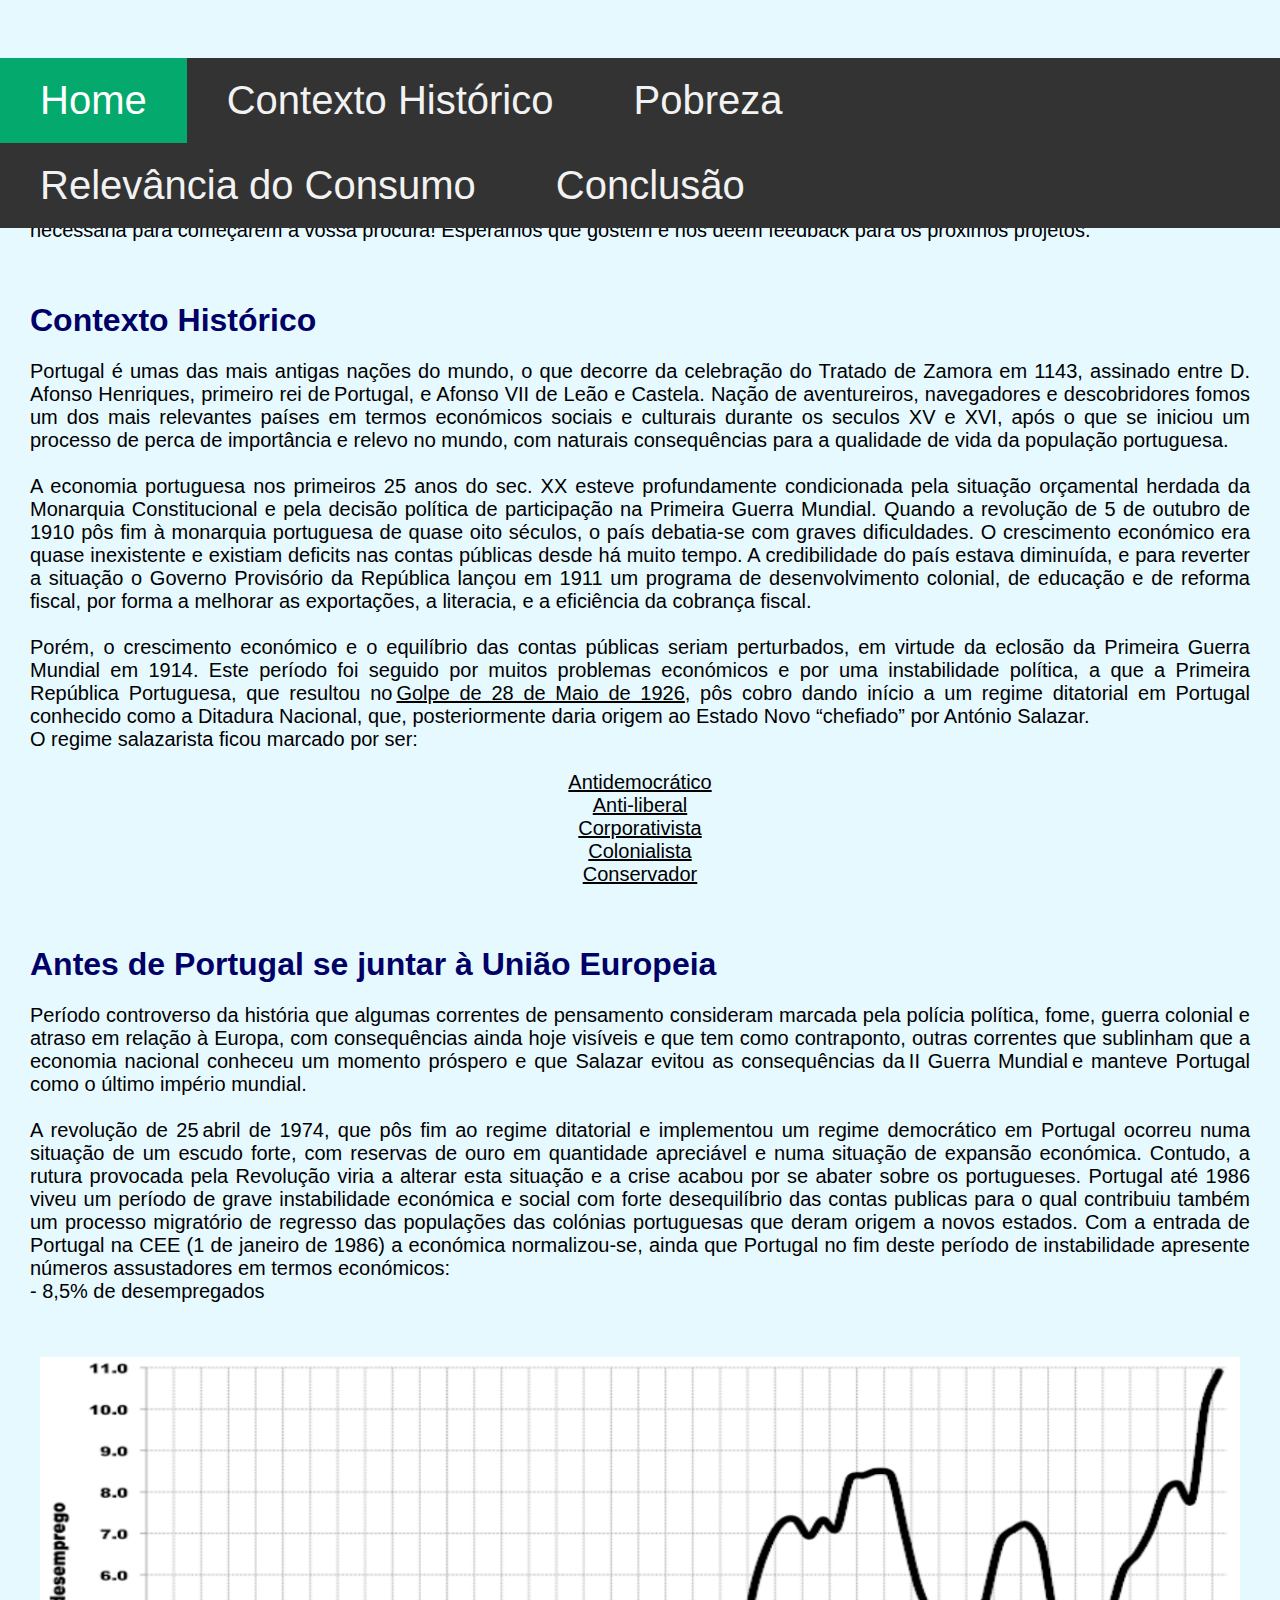
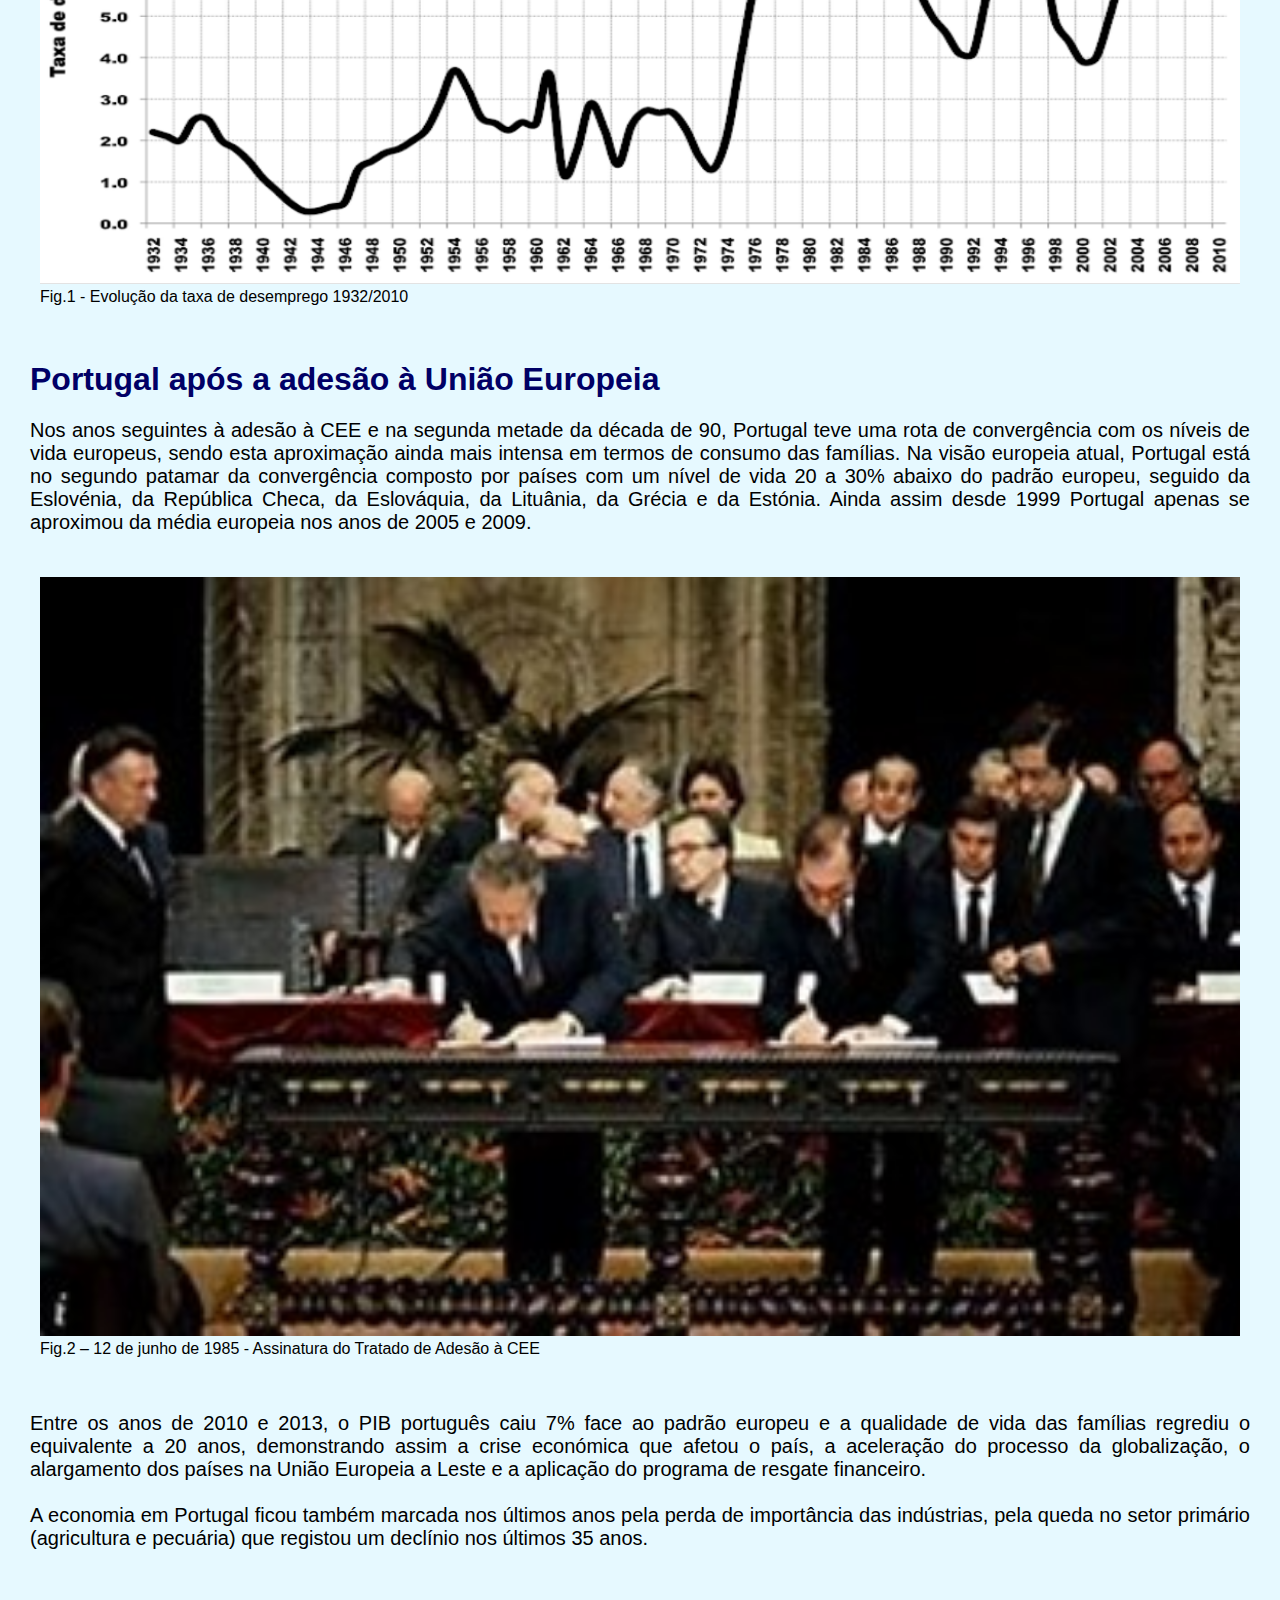
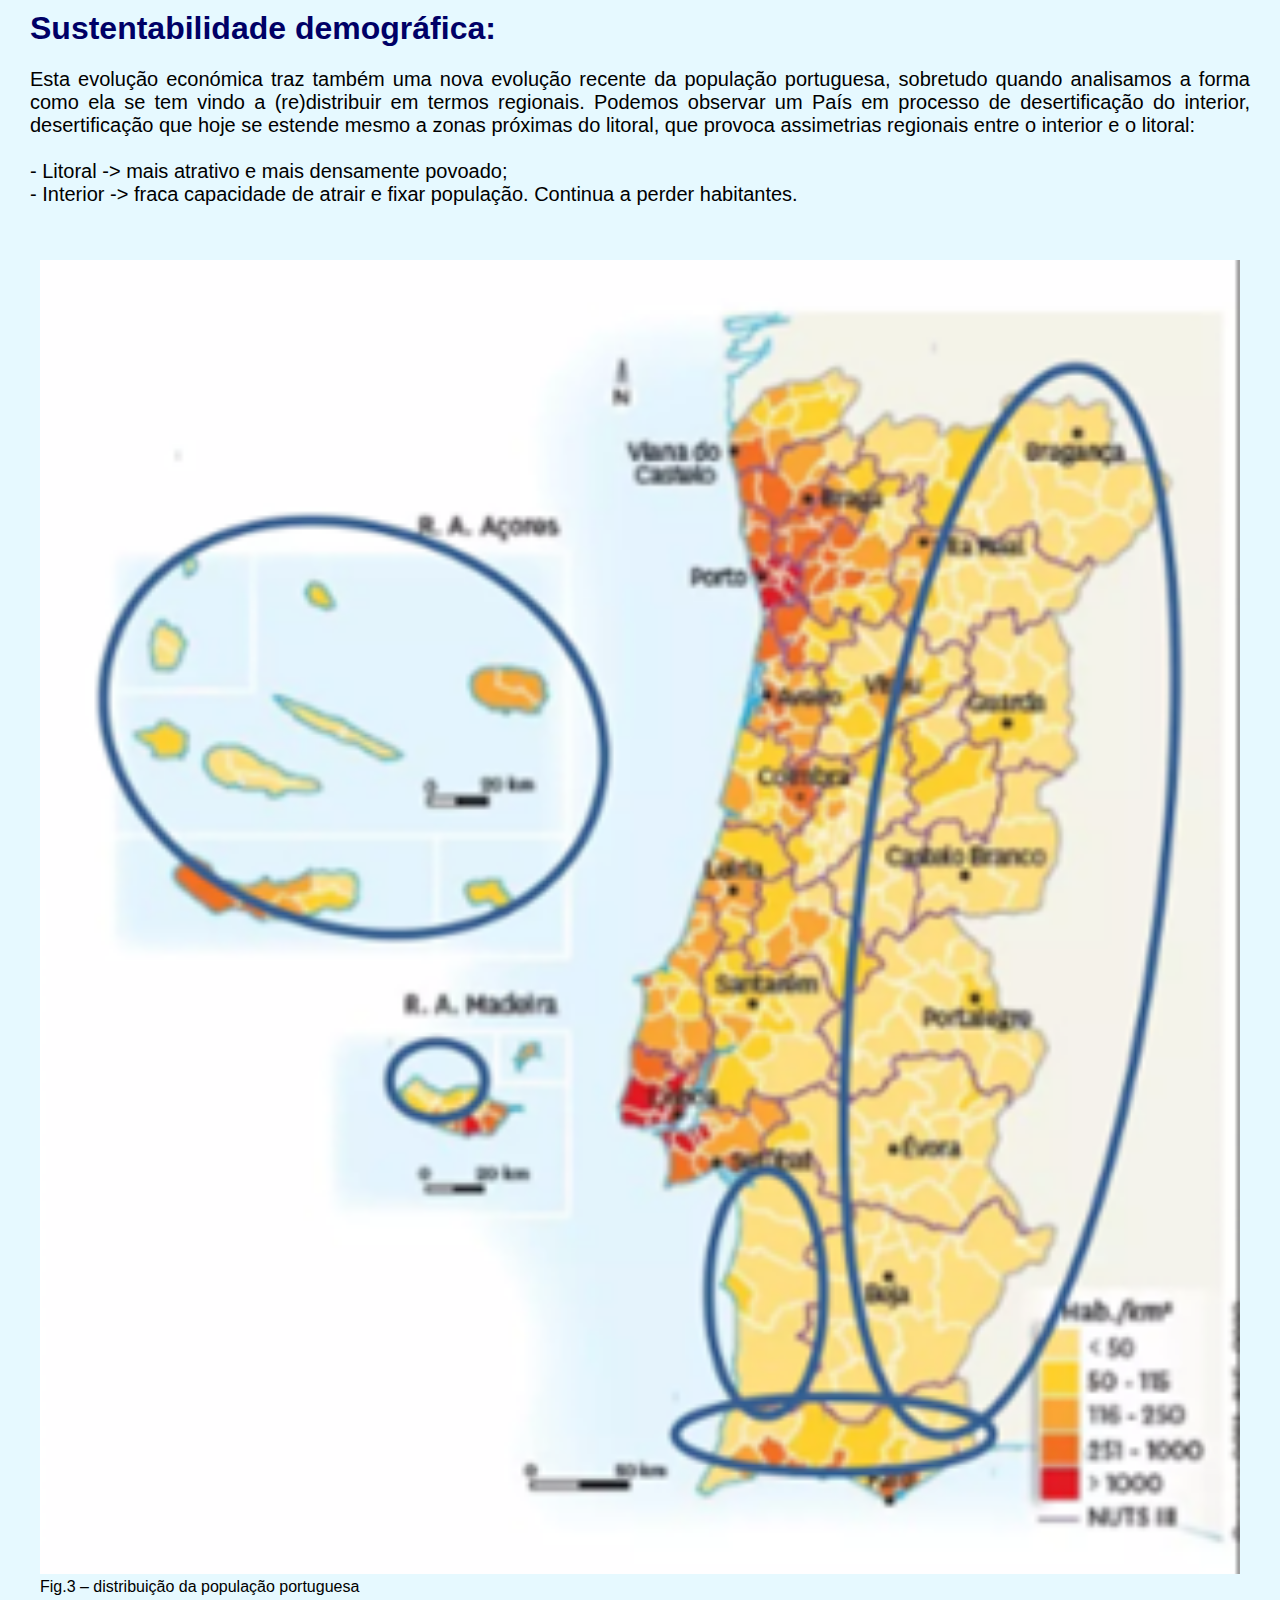
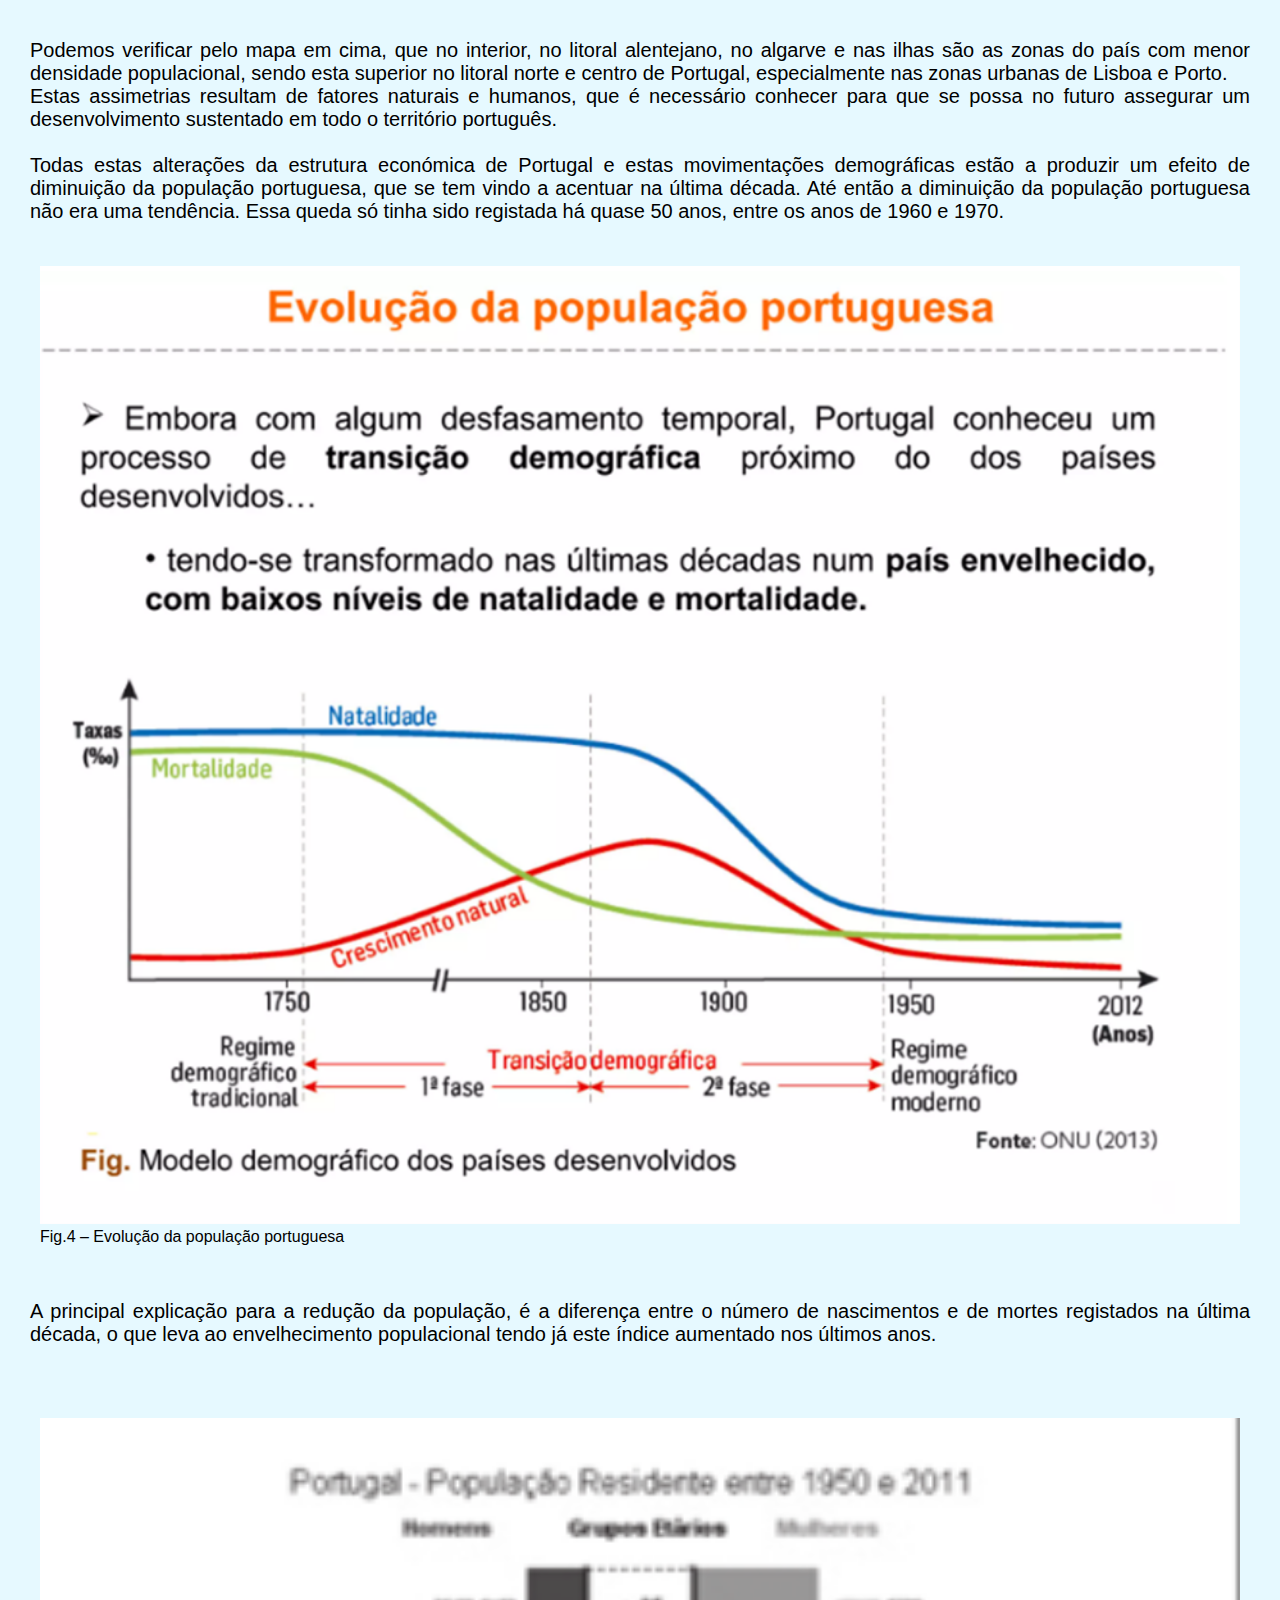
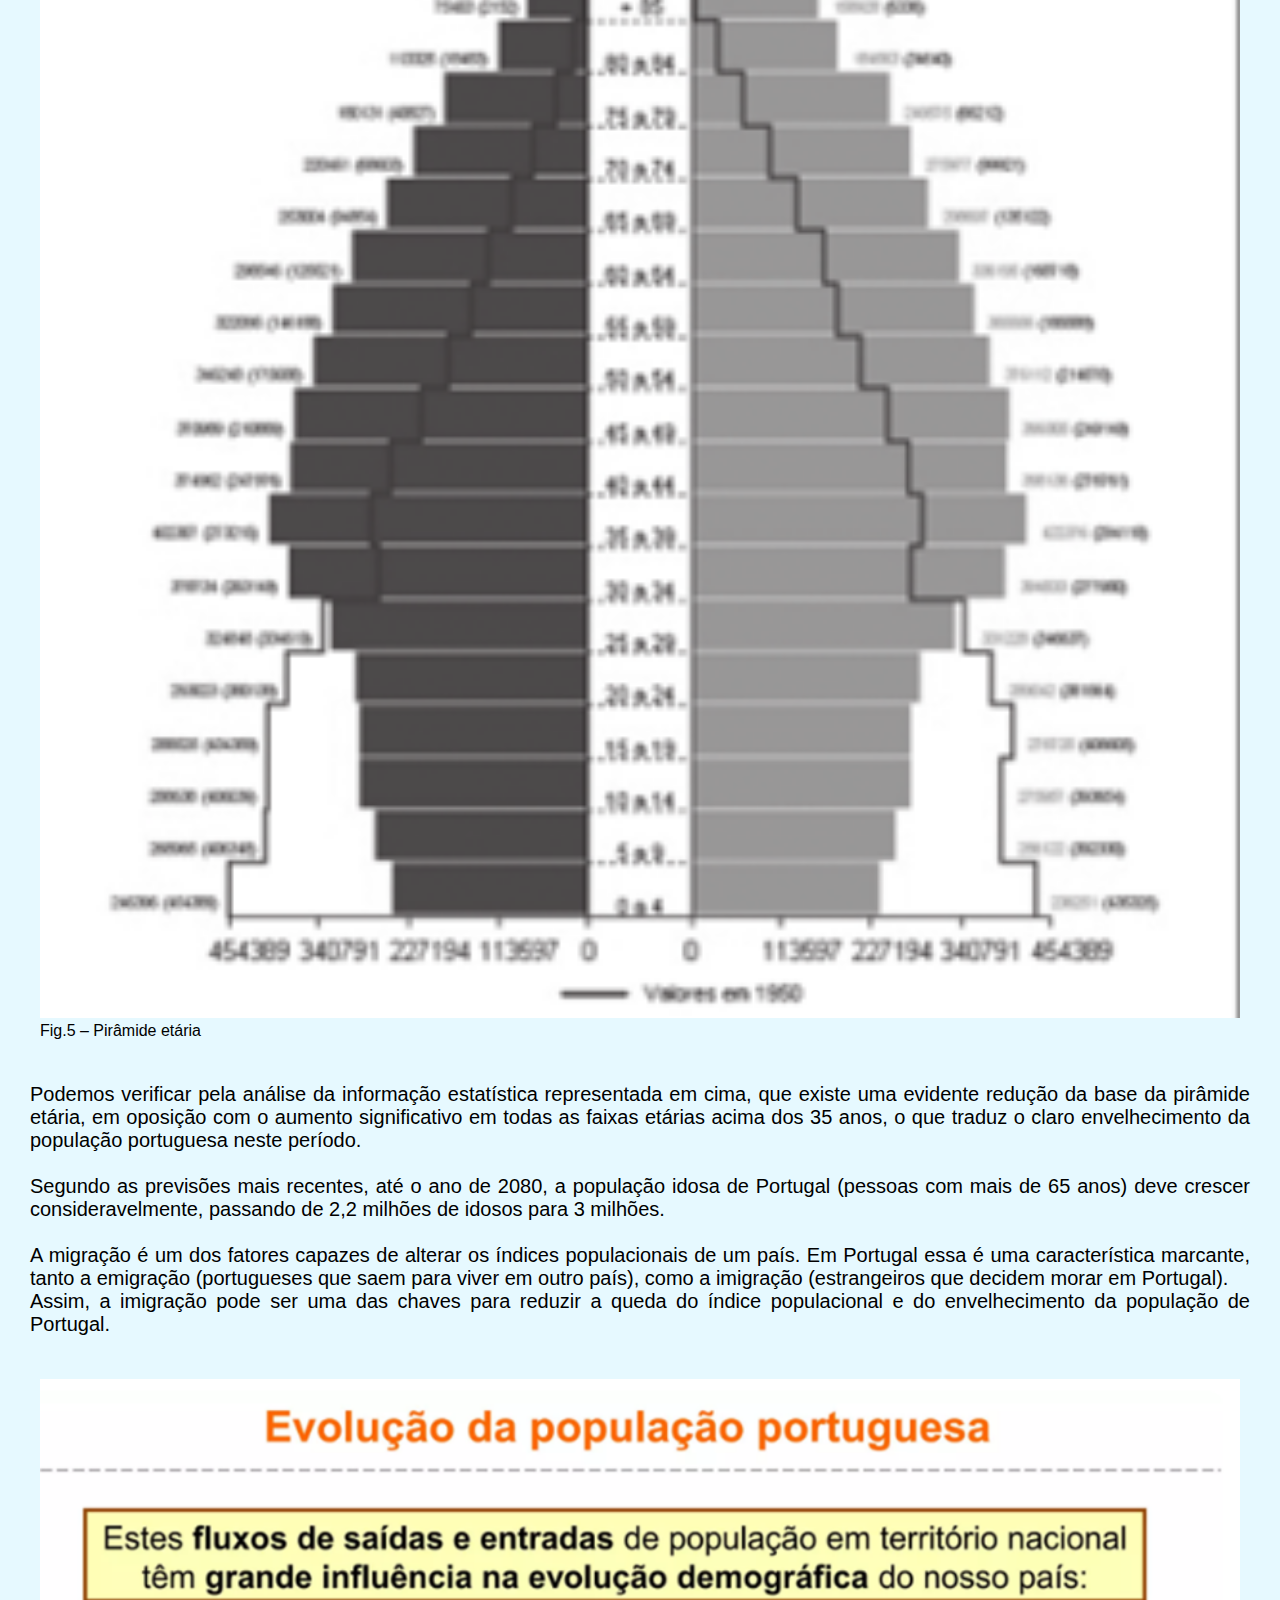
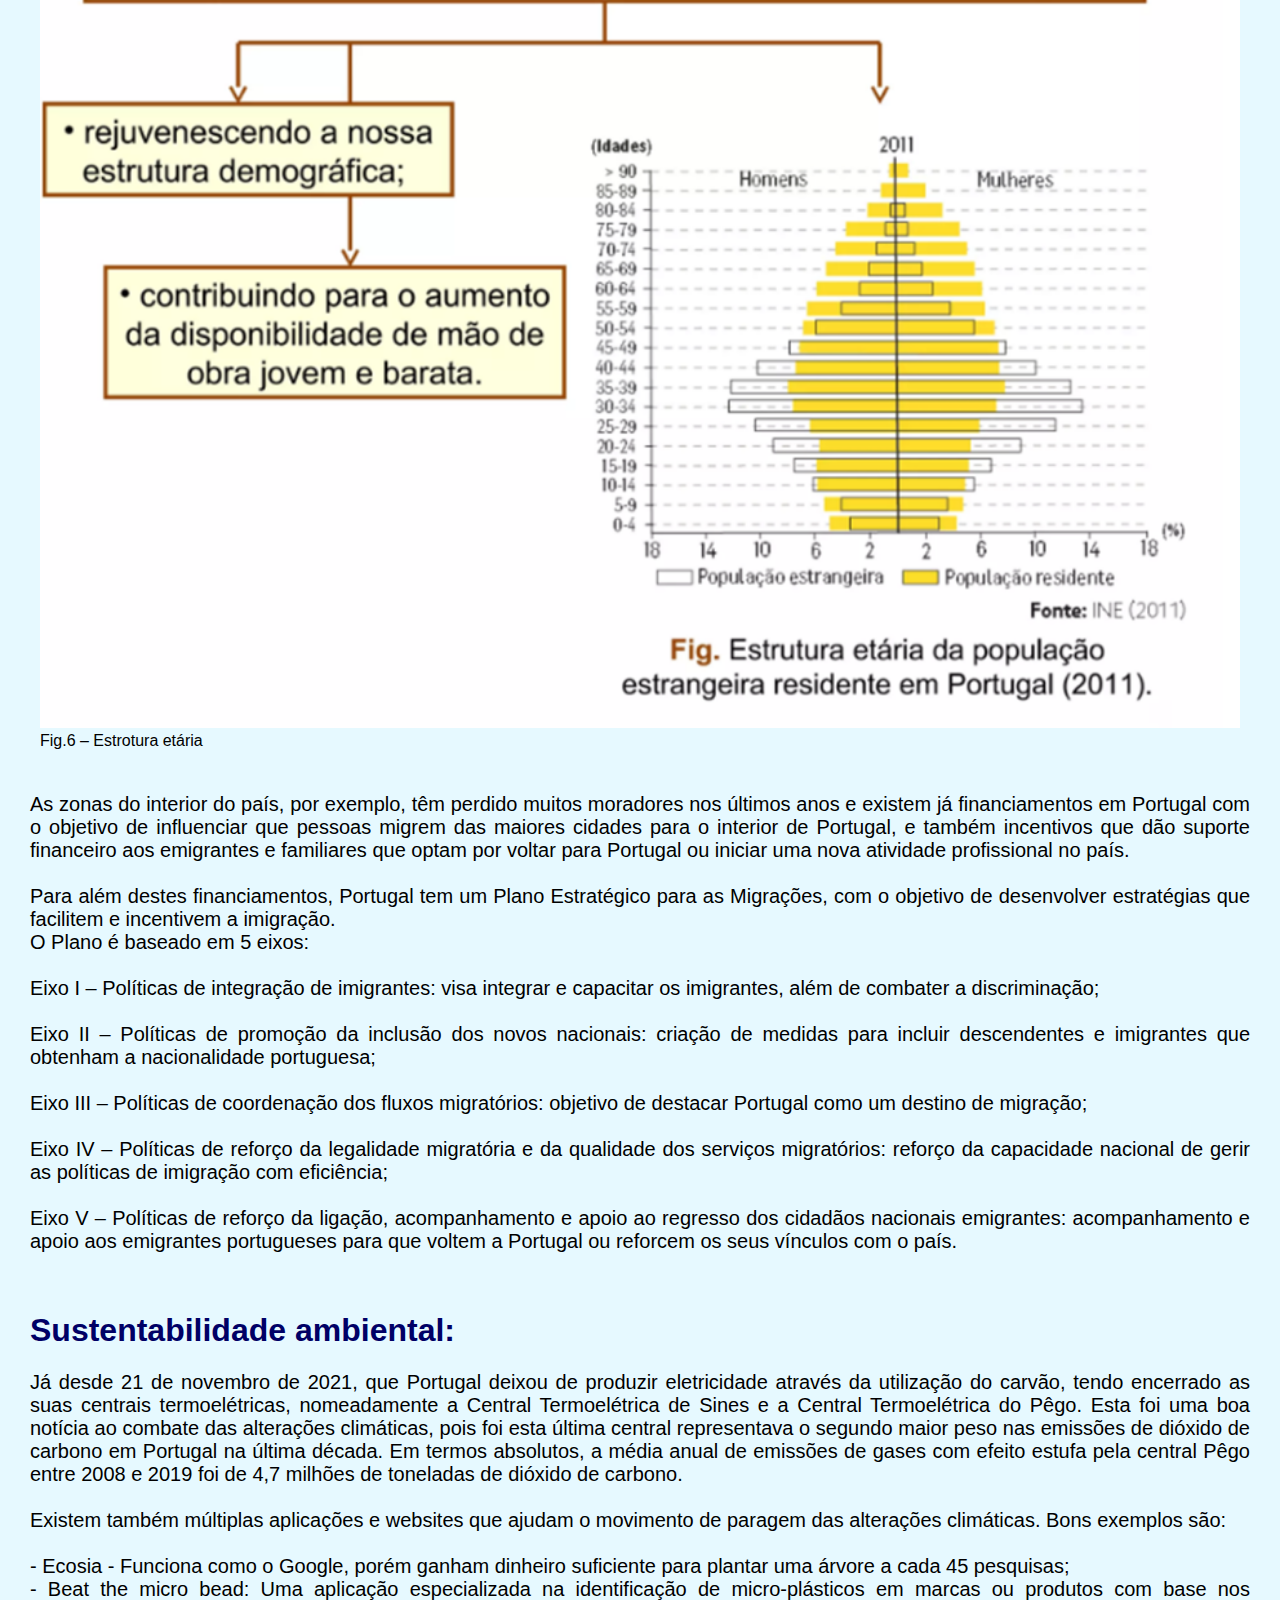
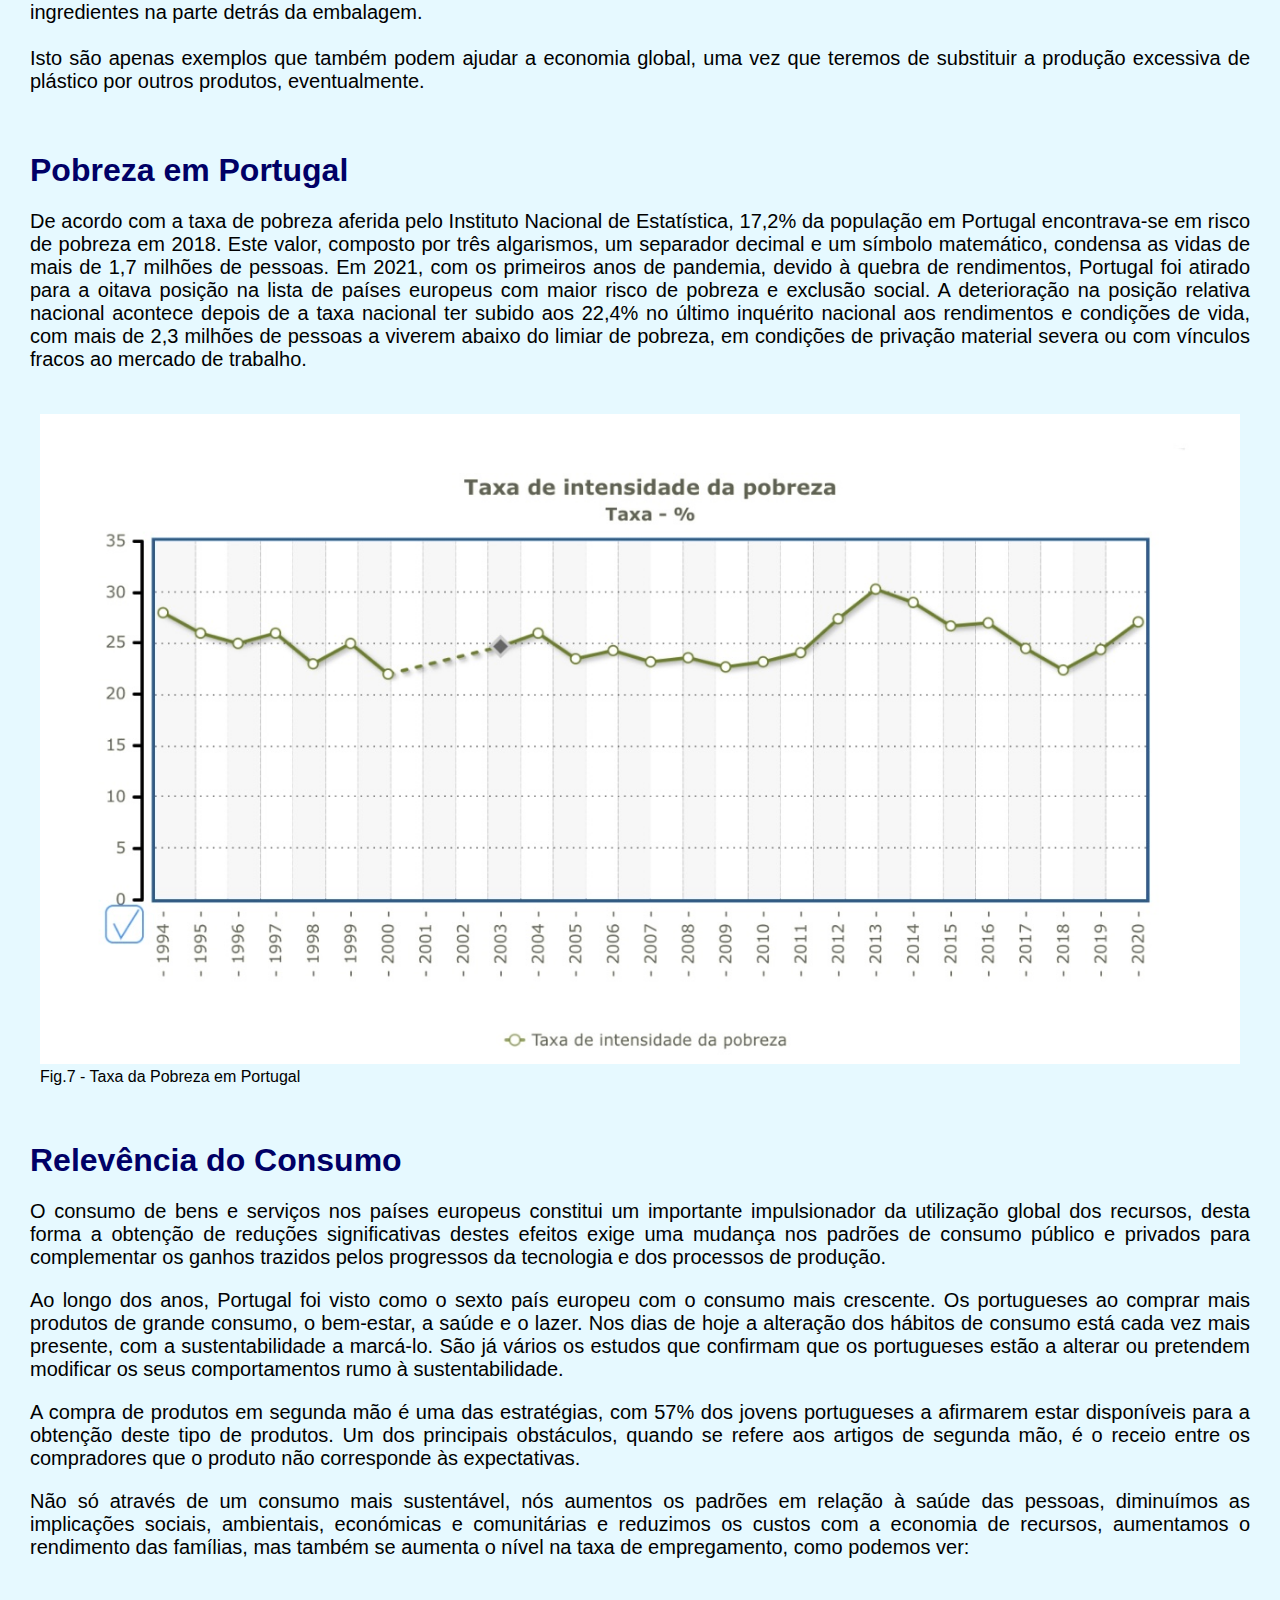
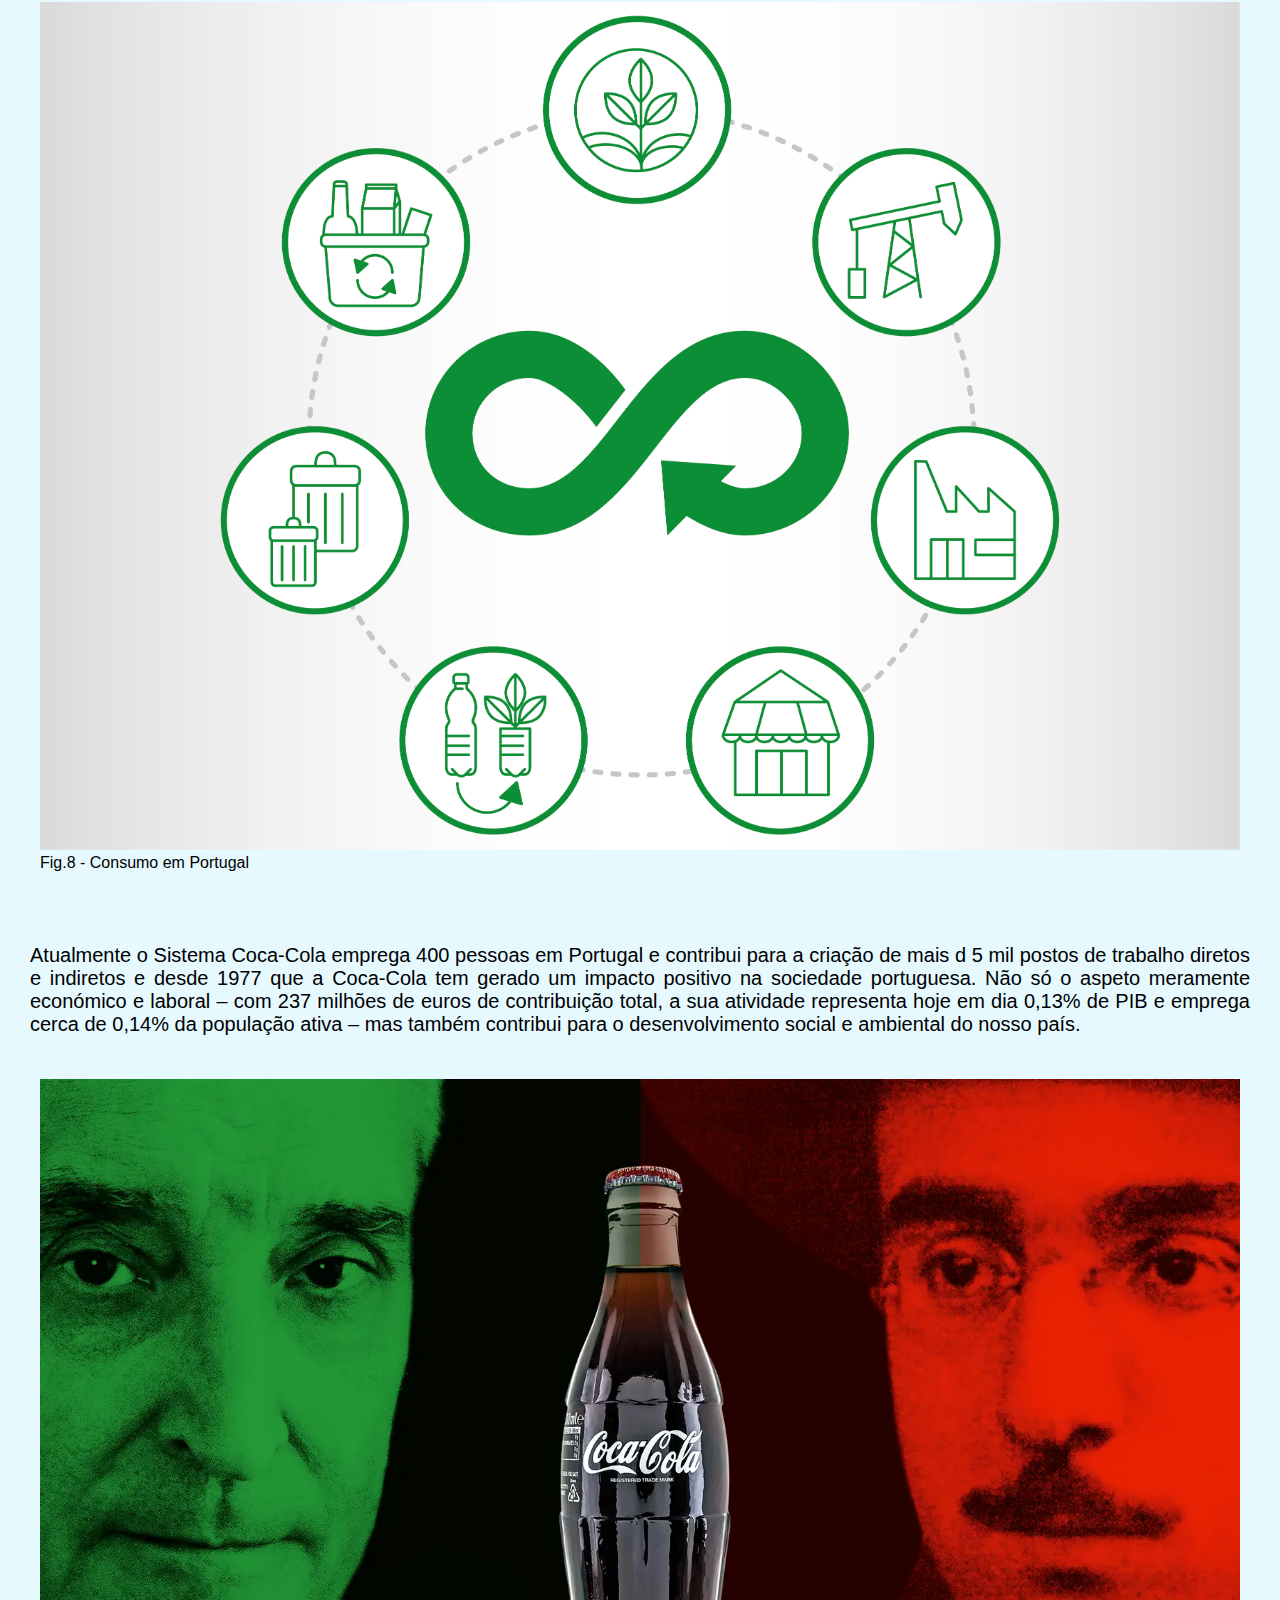
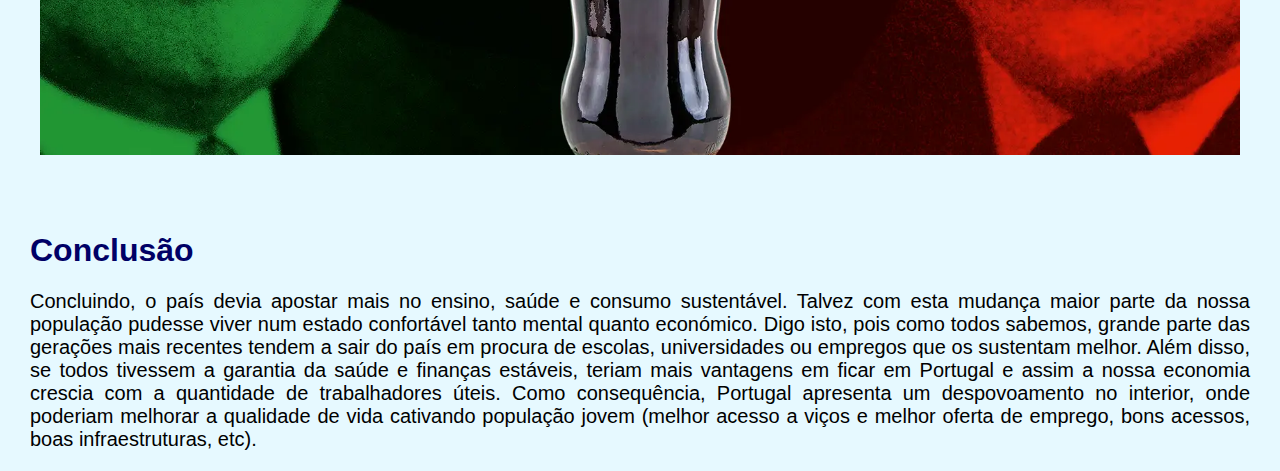
==== commit 876e111d: "Update index.html" ====
--- a/index.html
+++ b/index.html
@@ -11,6 +11,7 @@
 .topnav {
   overflow: hidden;
   background-color: #333;
+  position: fixed;
 }
 
 .topnav a {
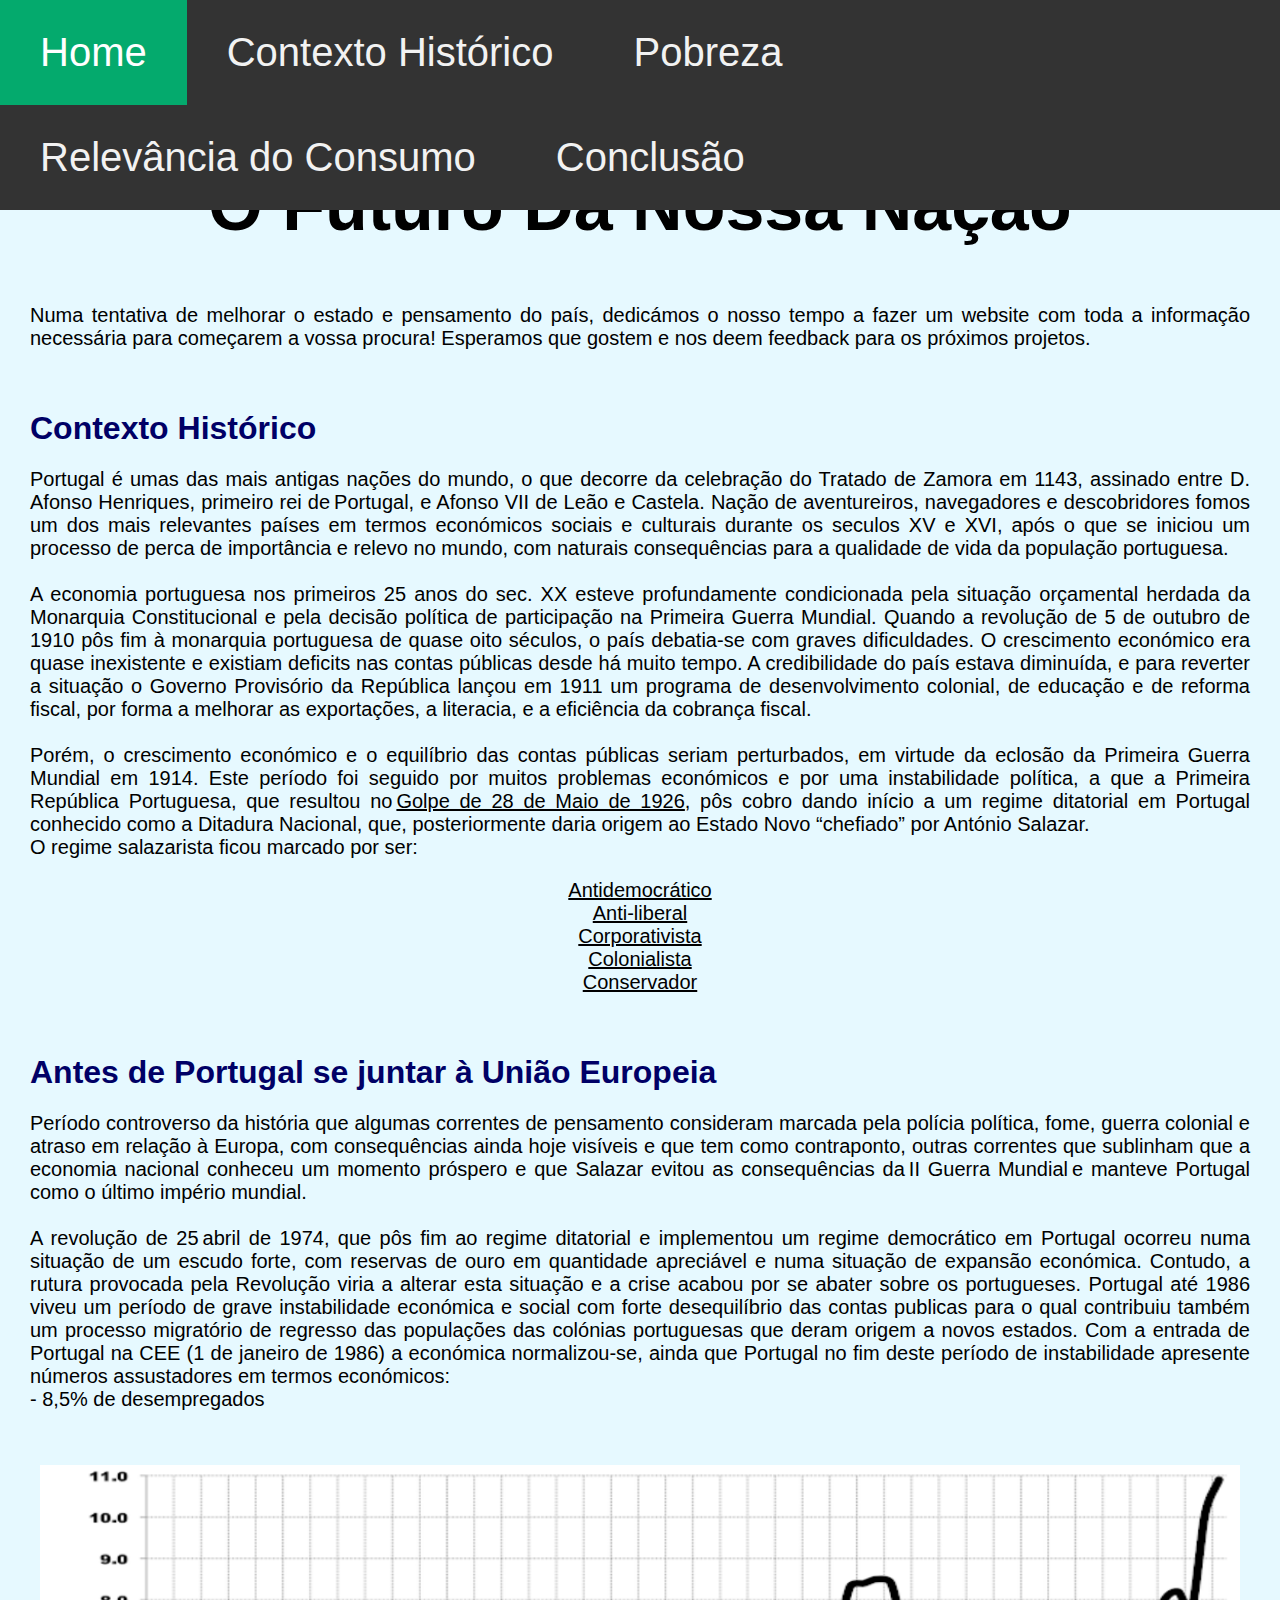
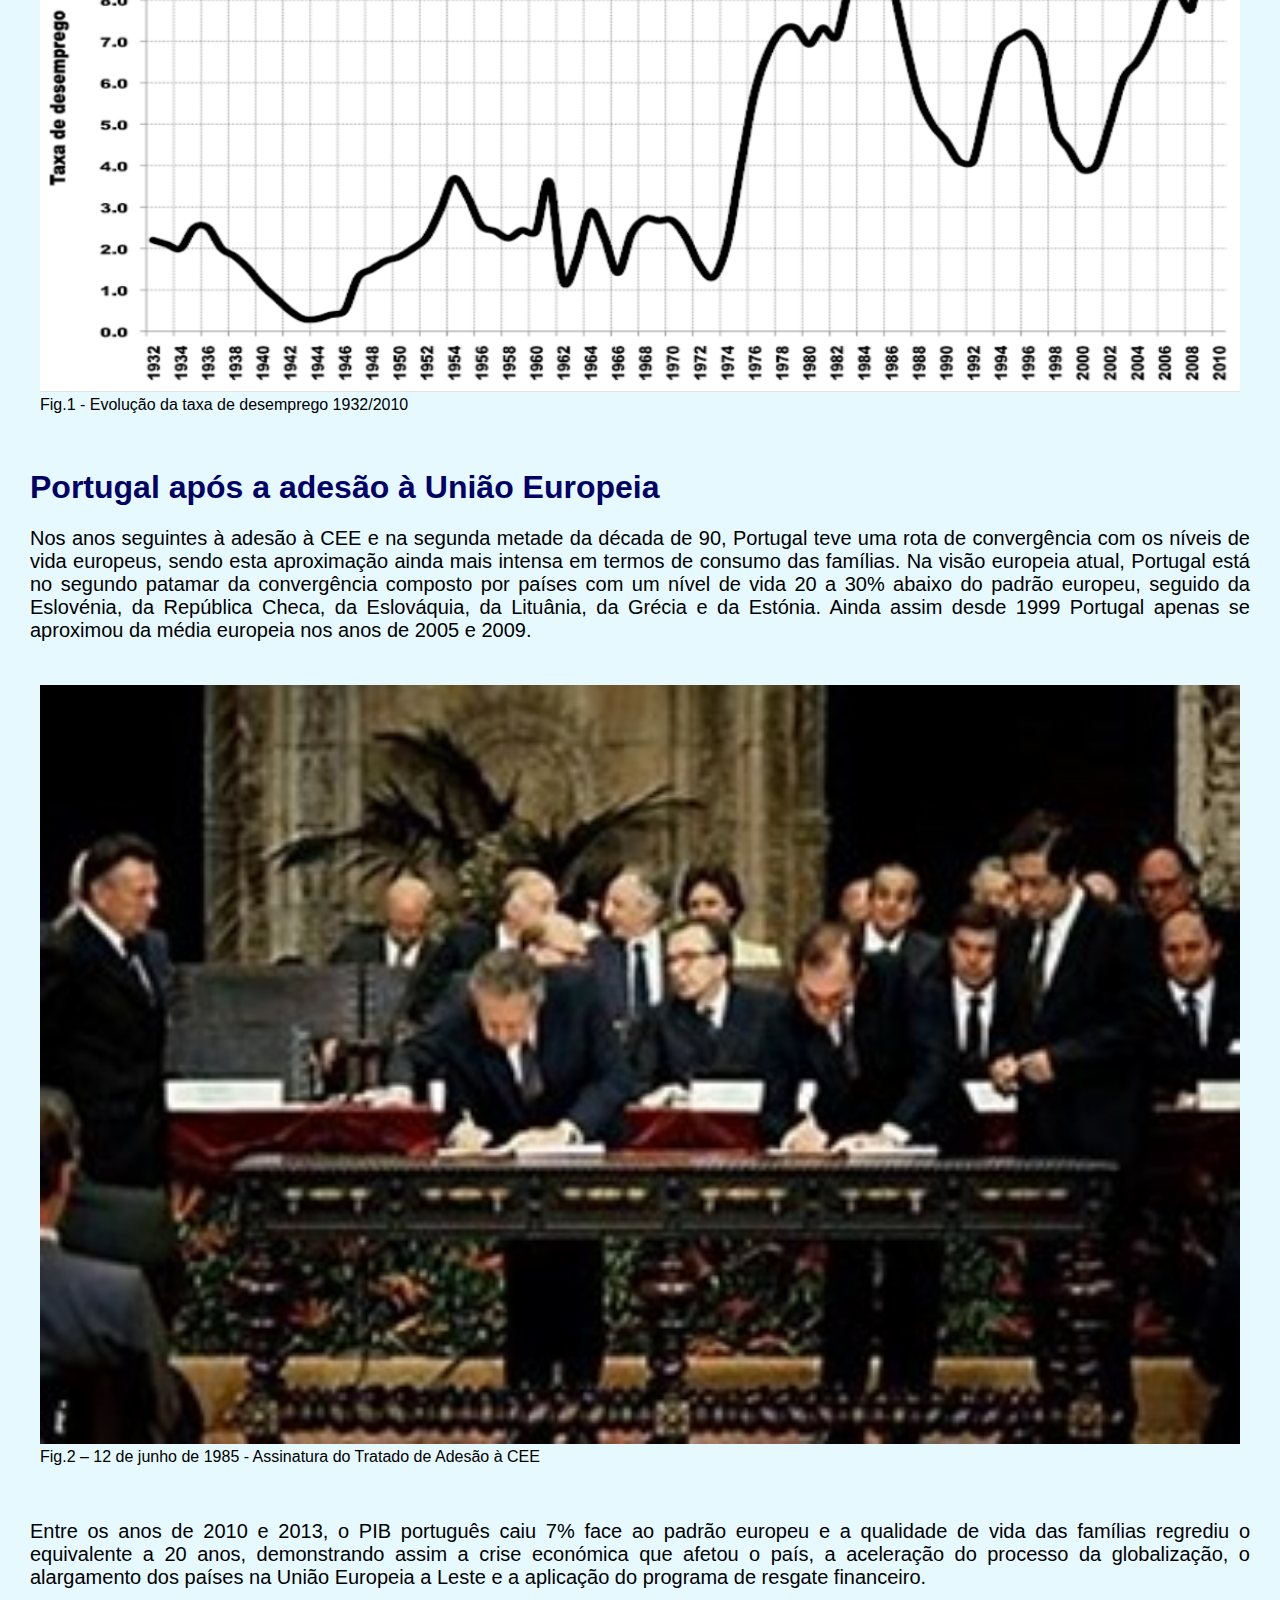
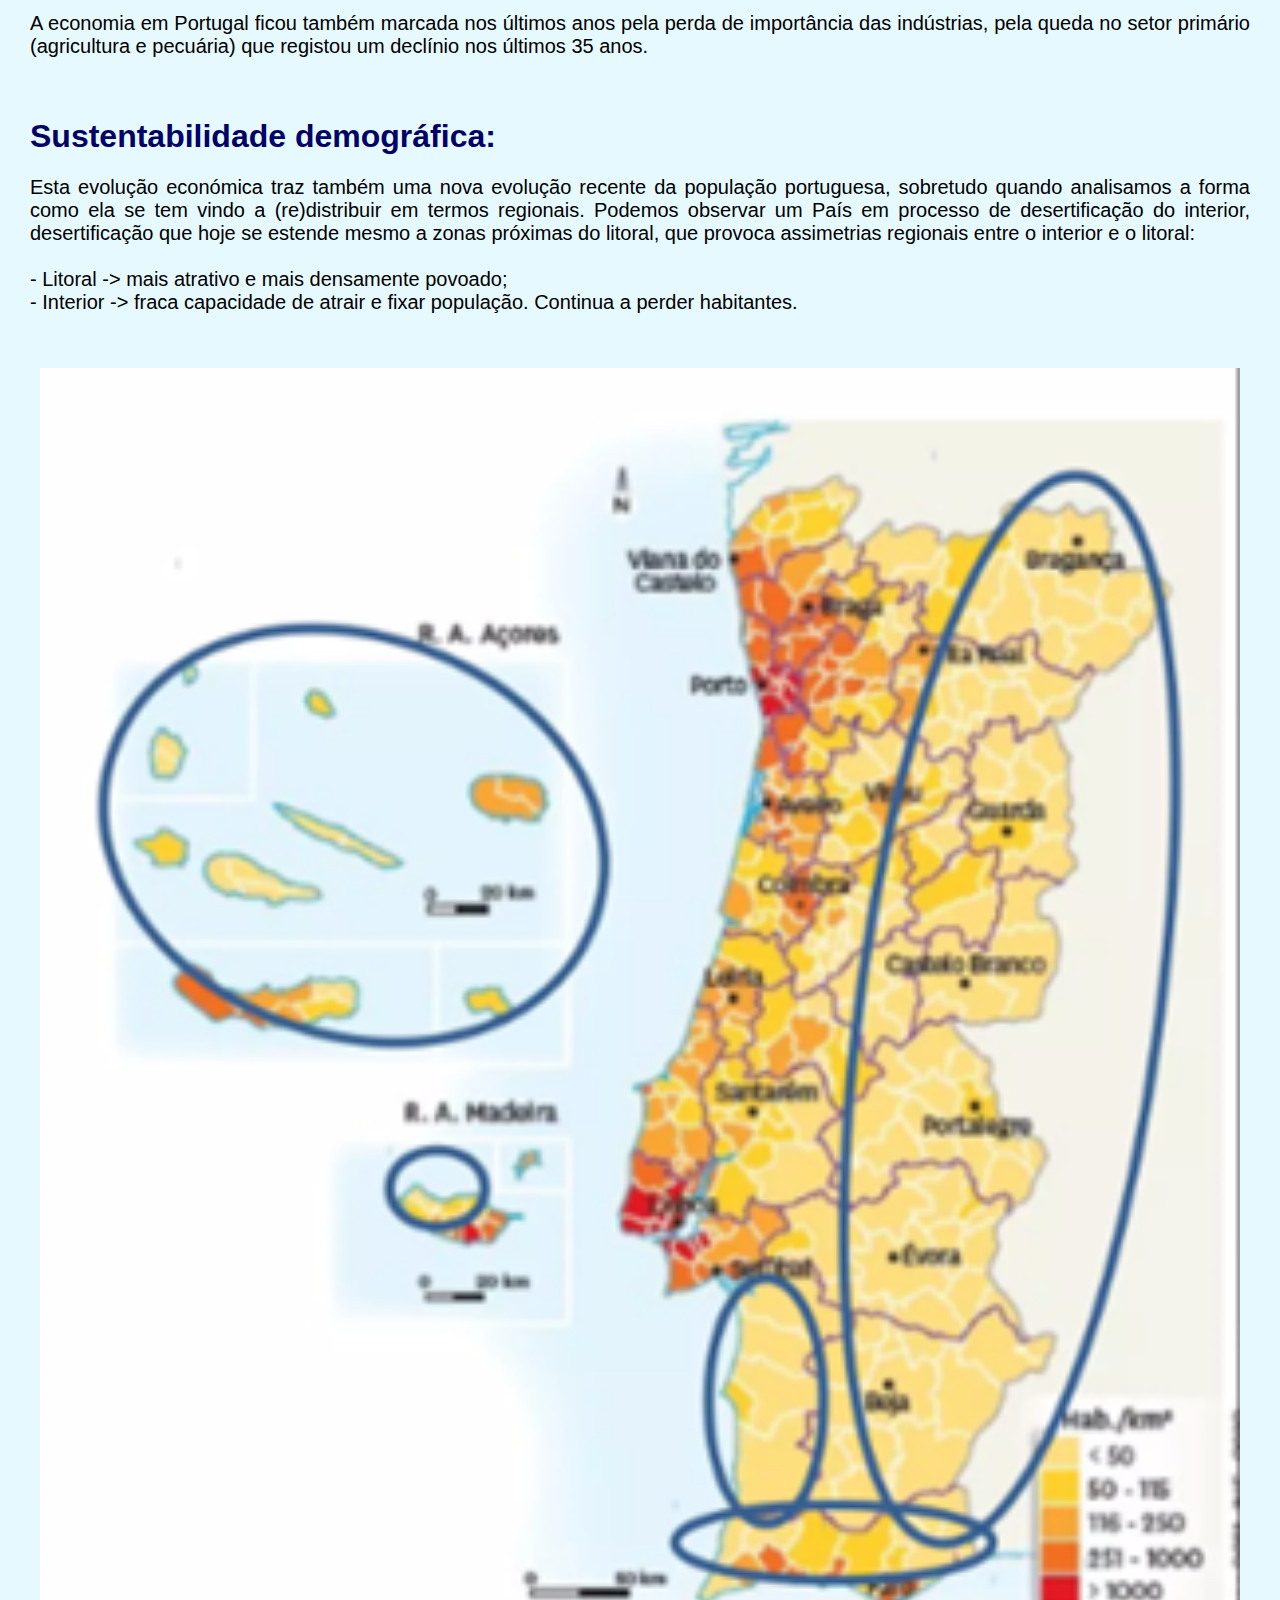
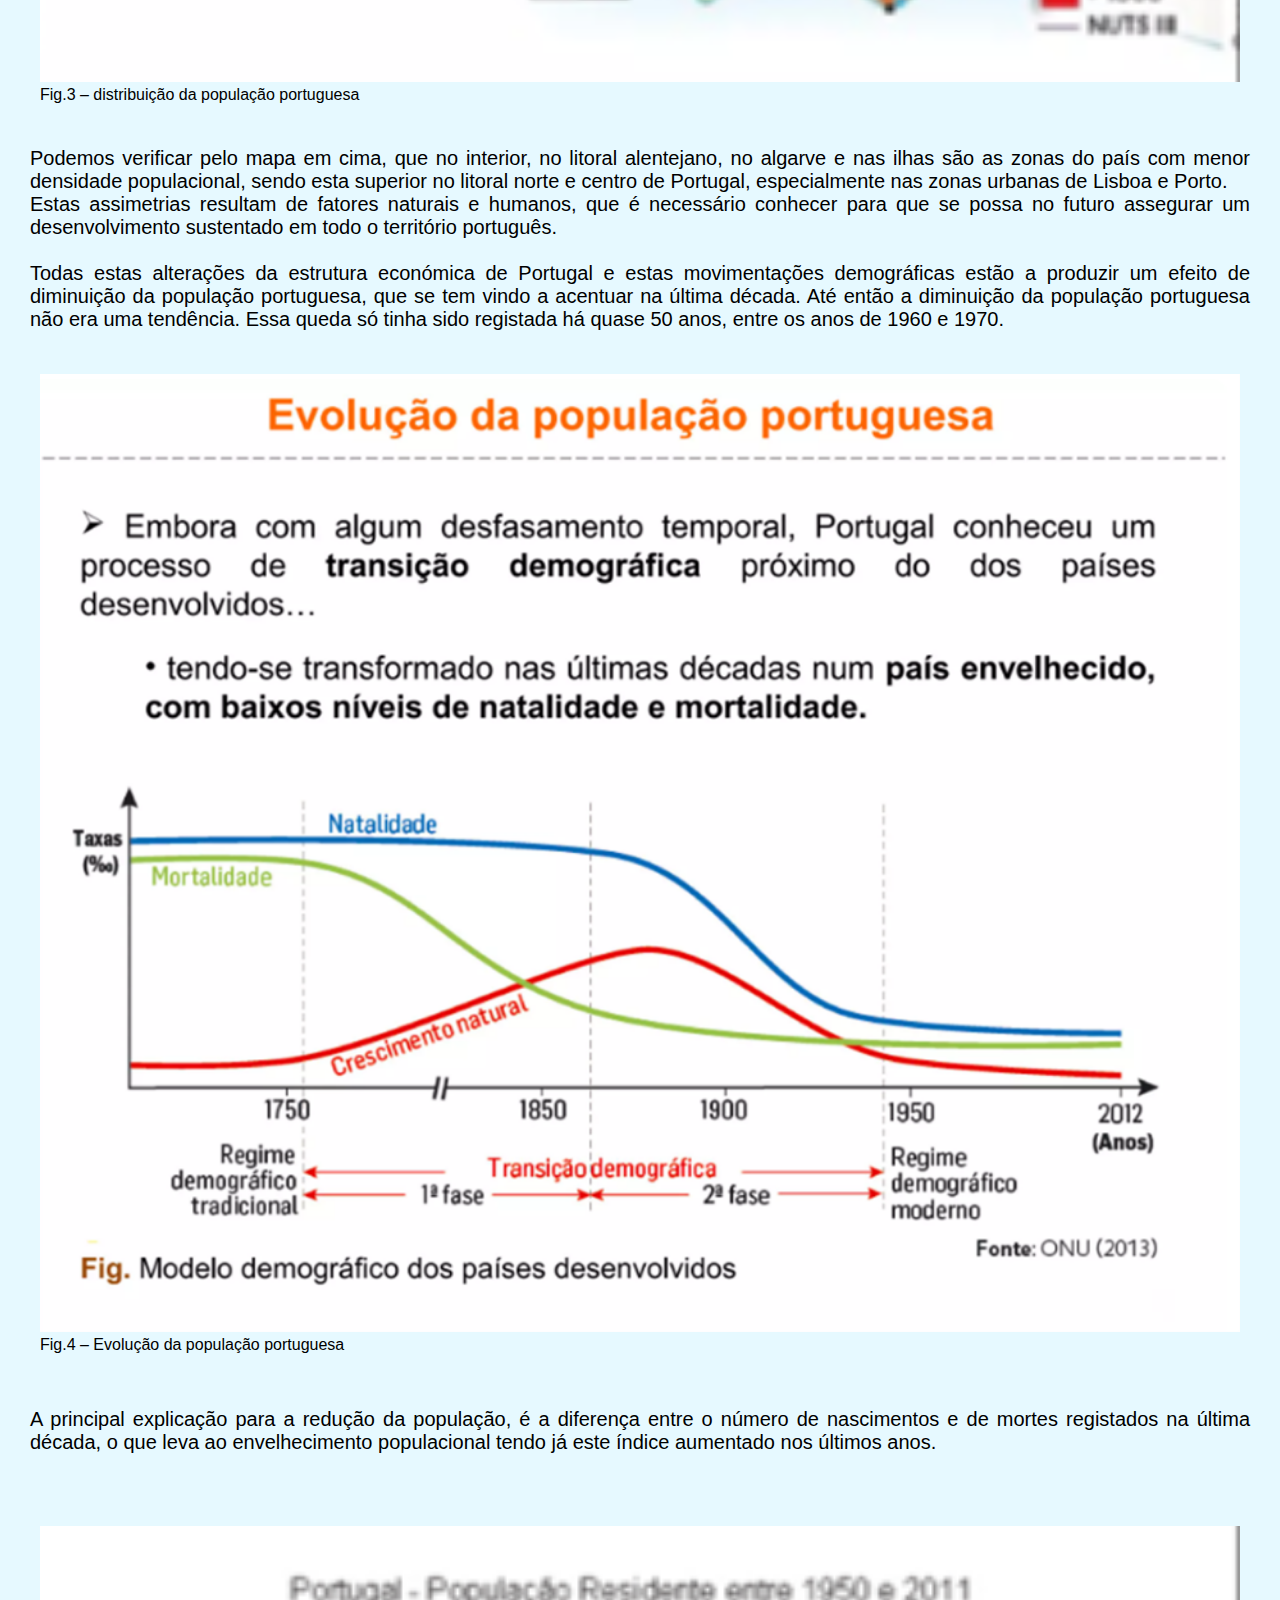
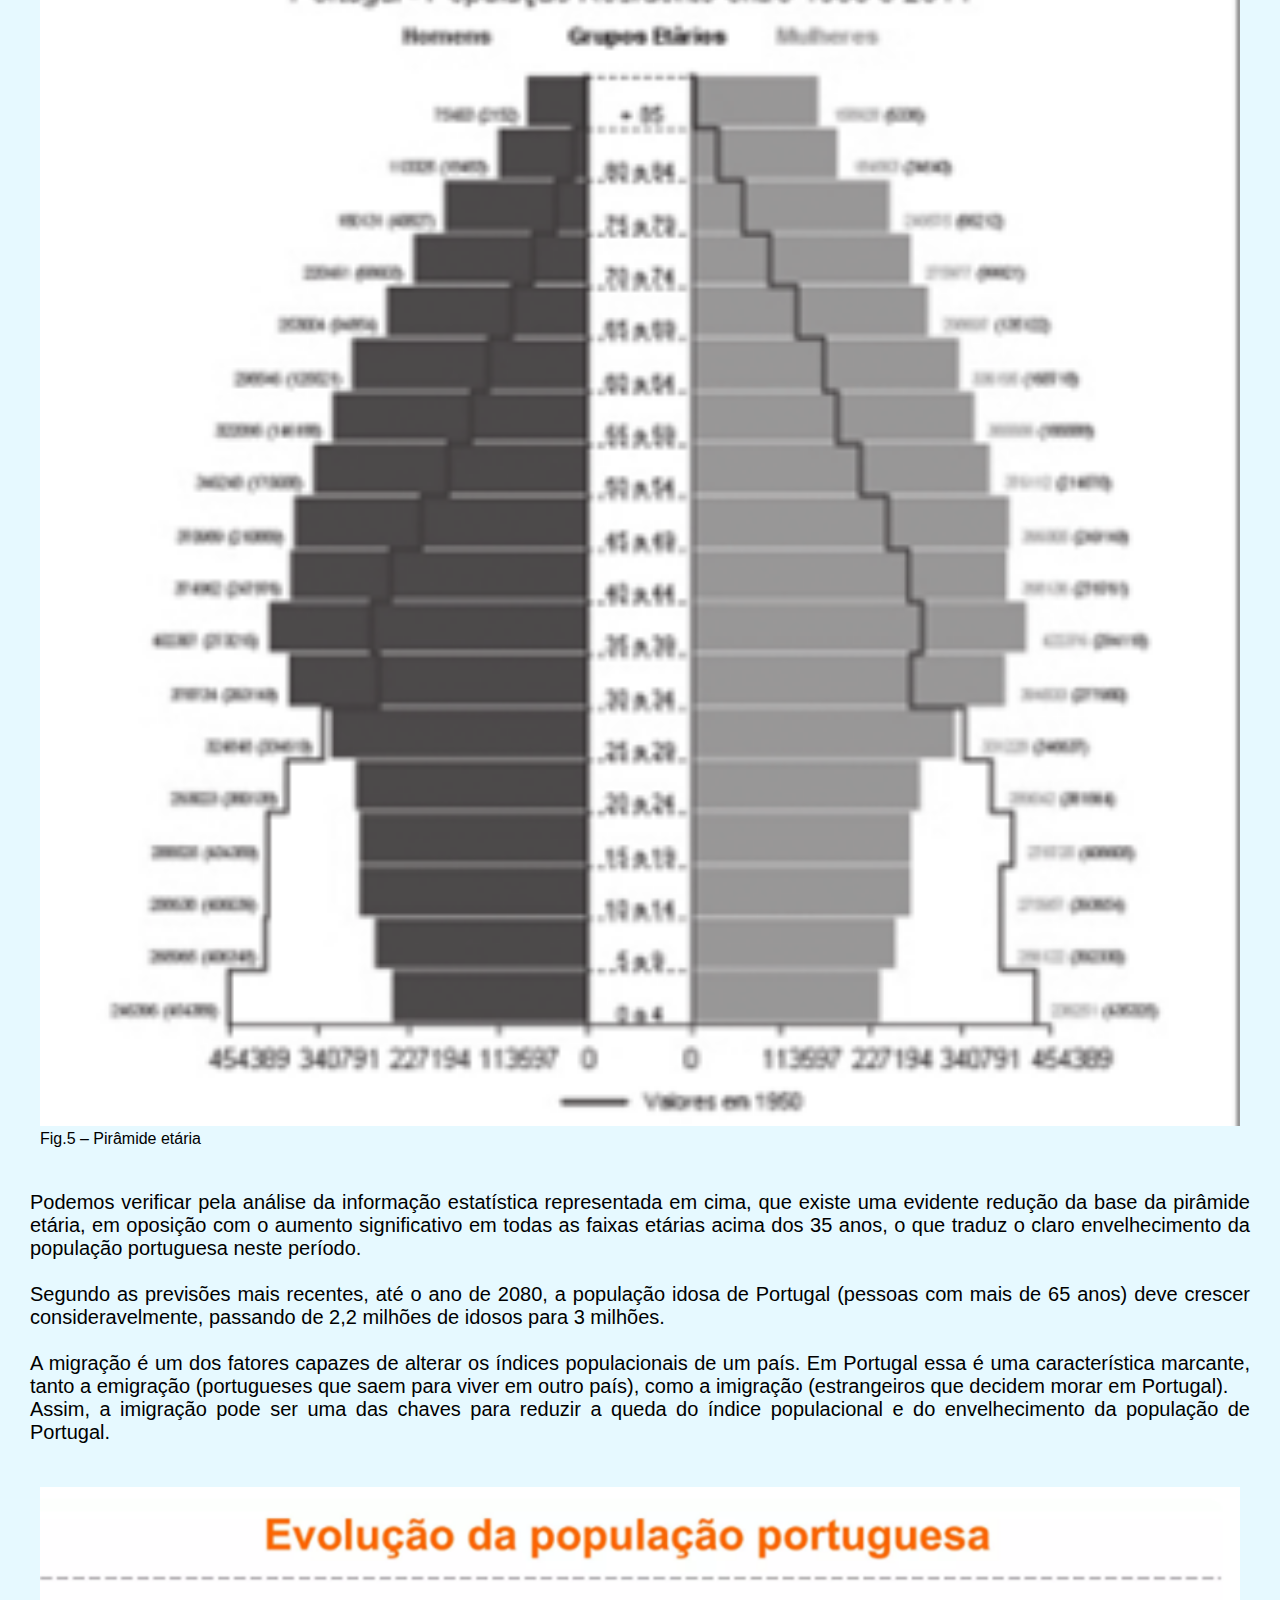
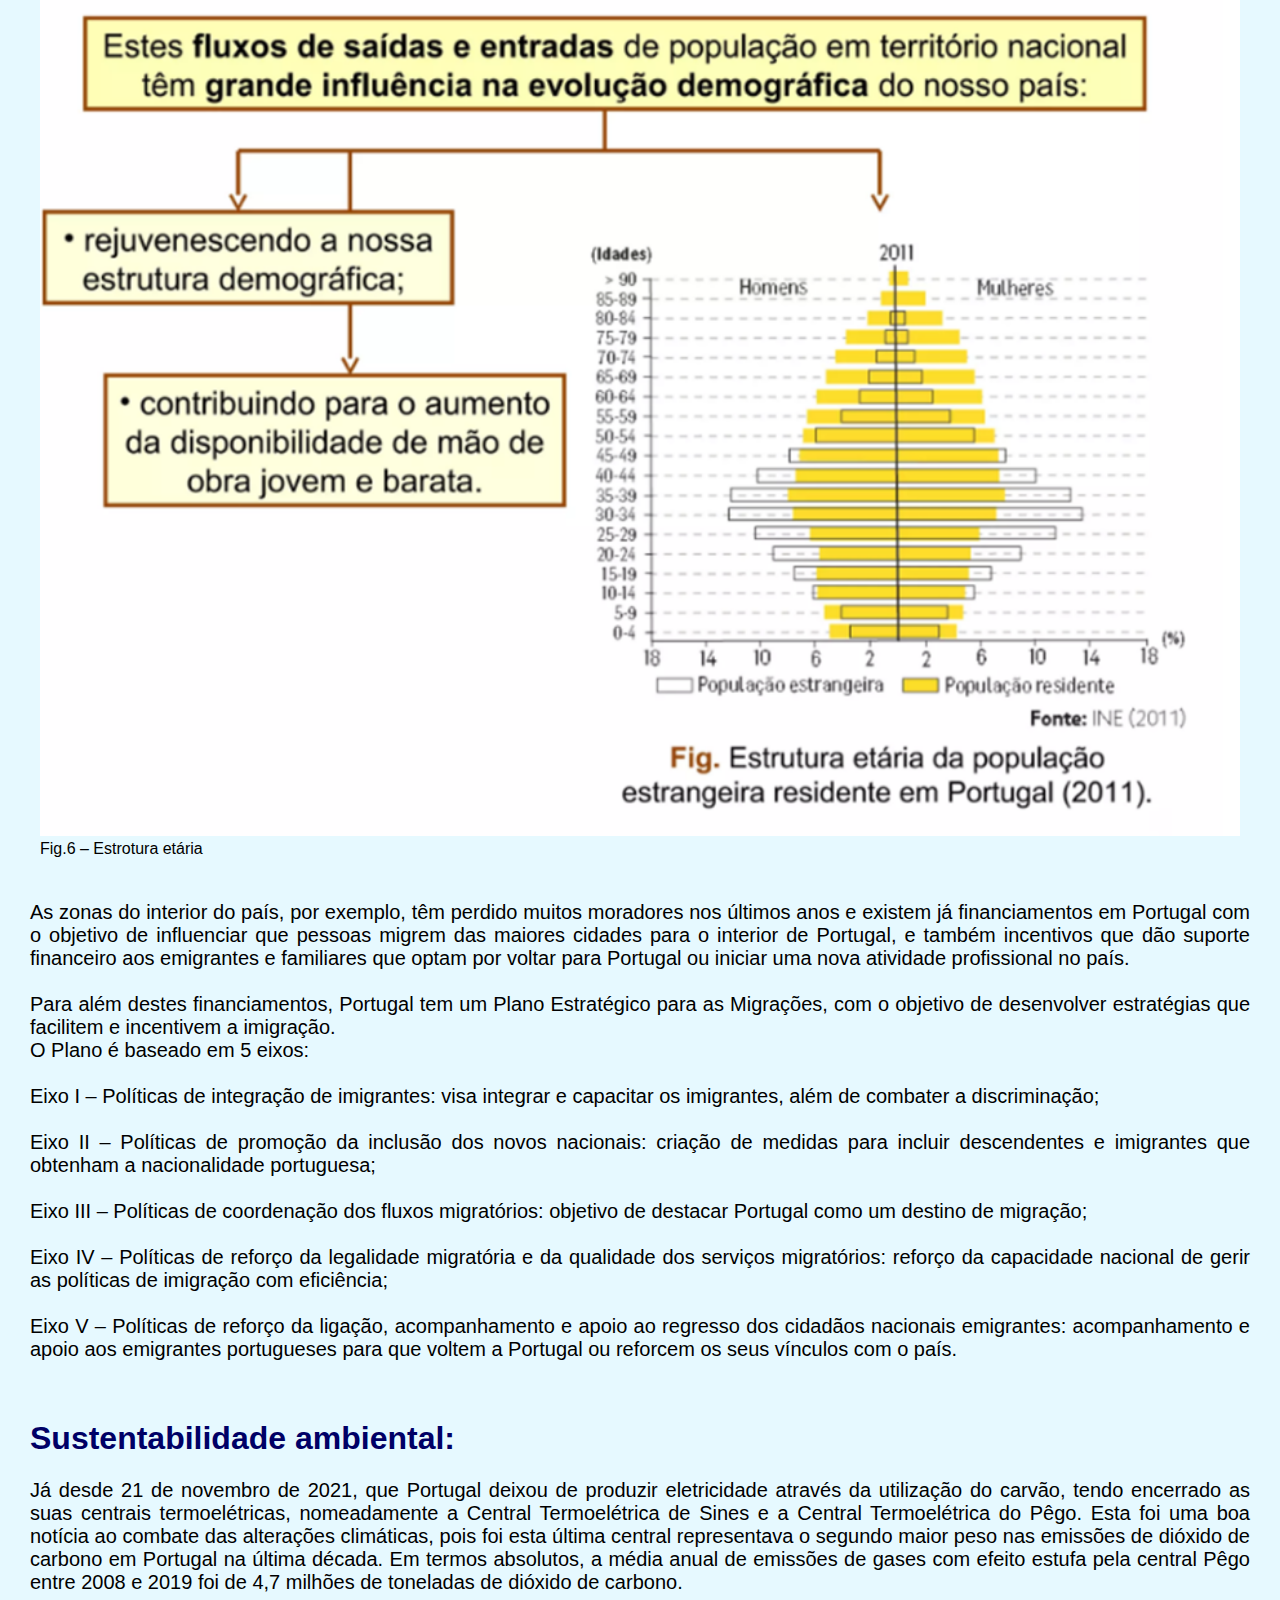
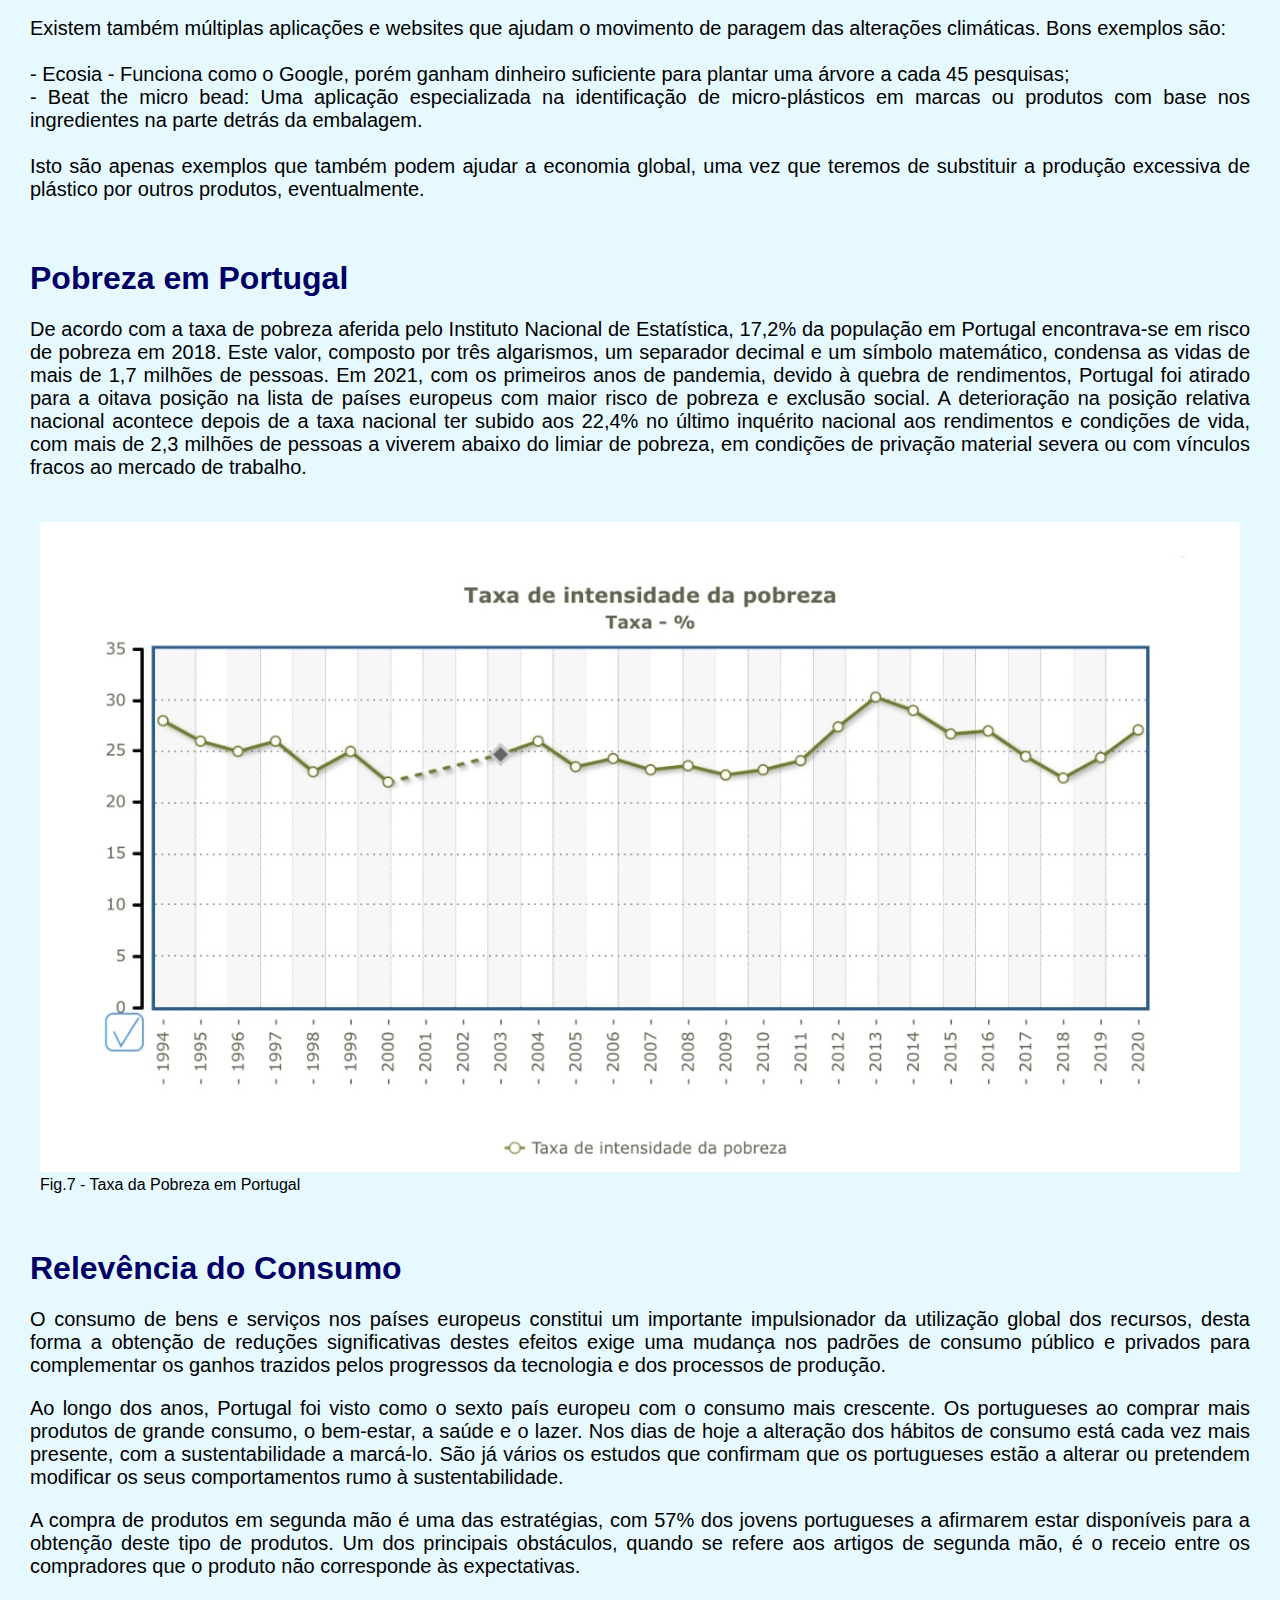
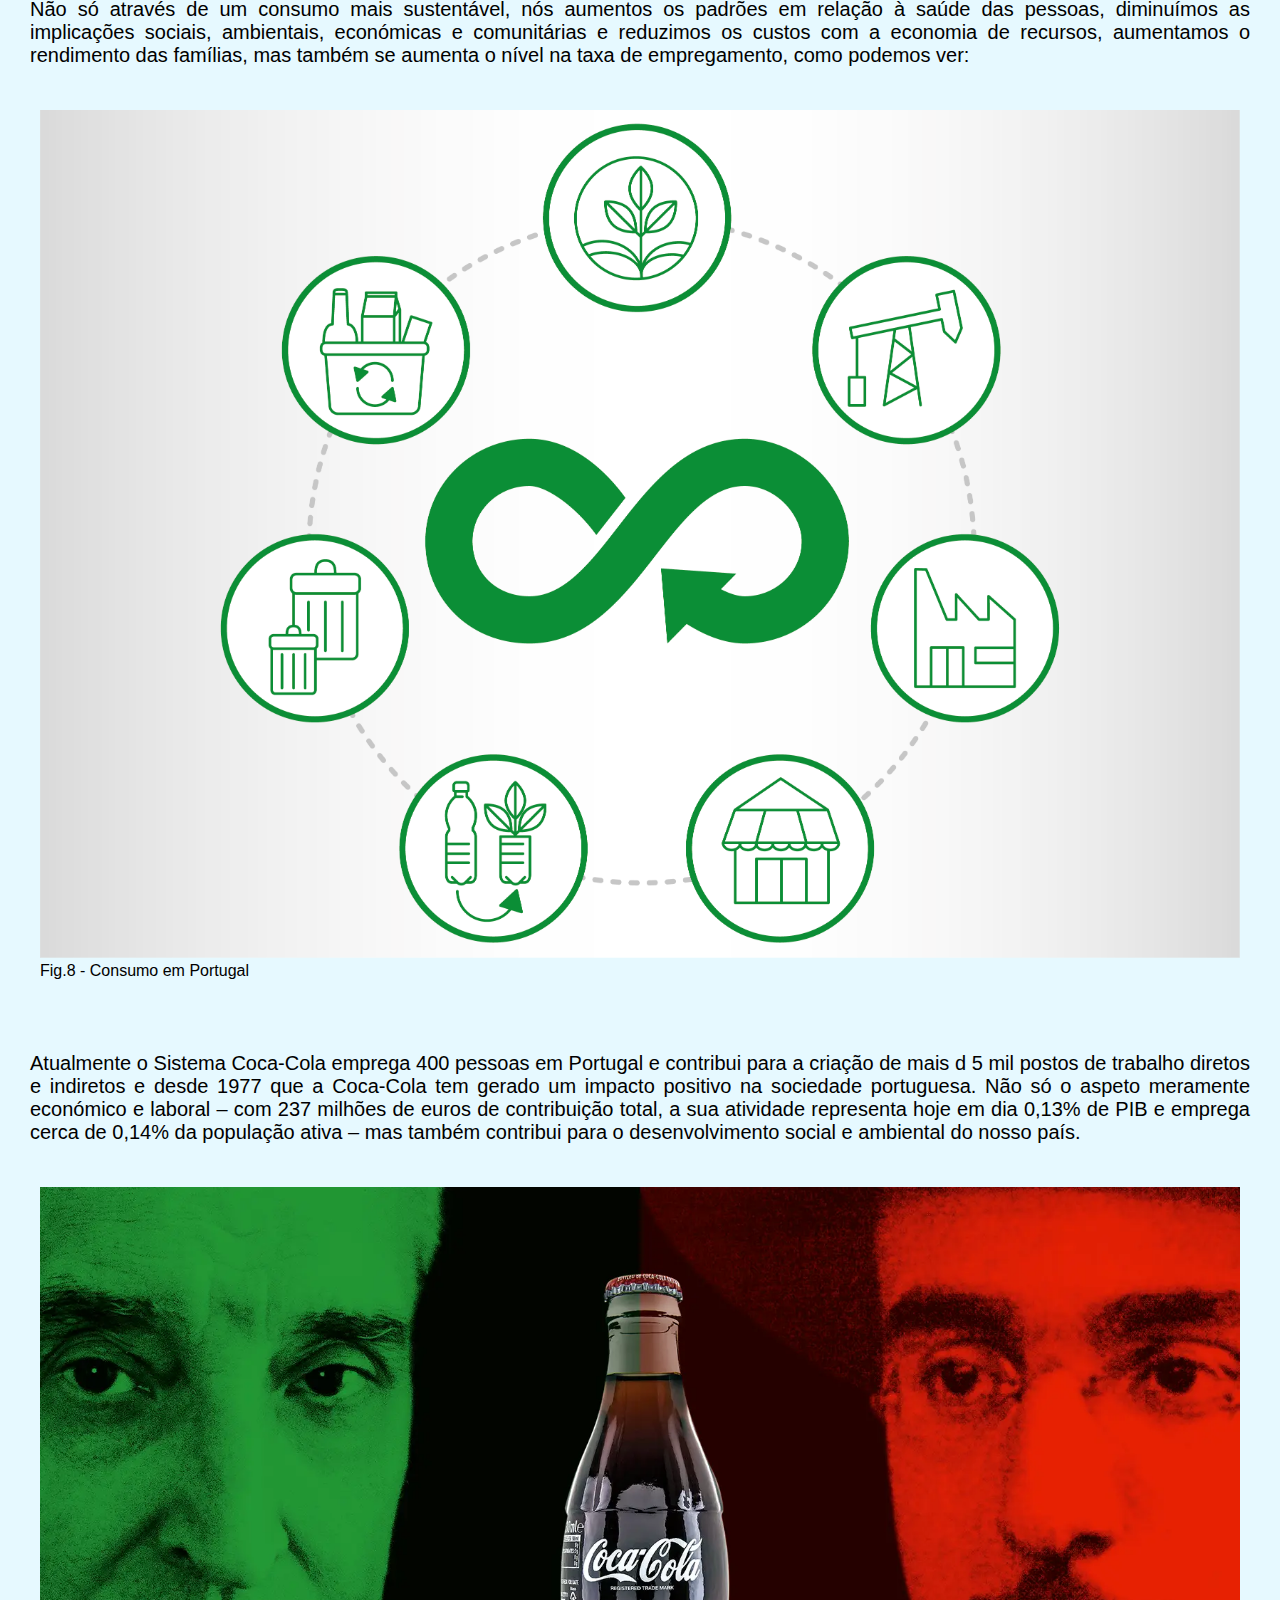
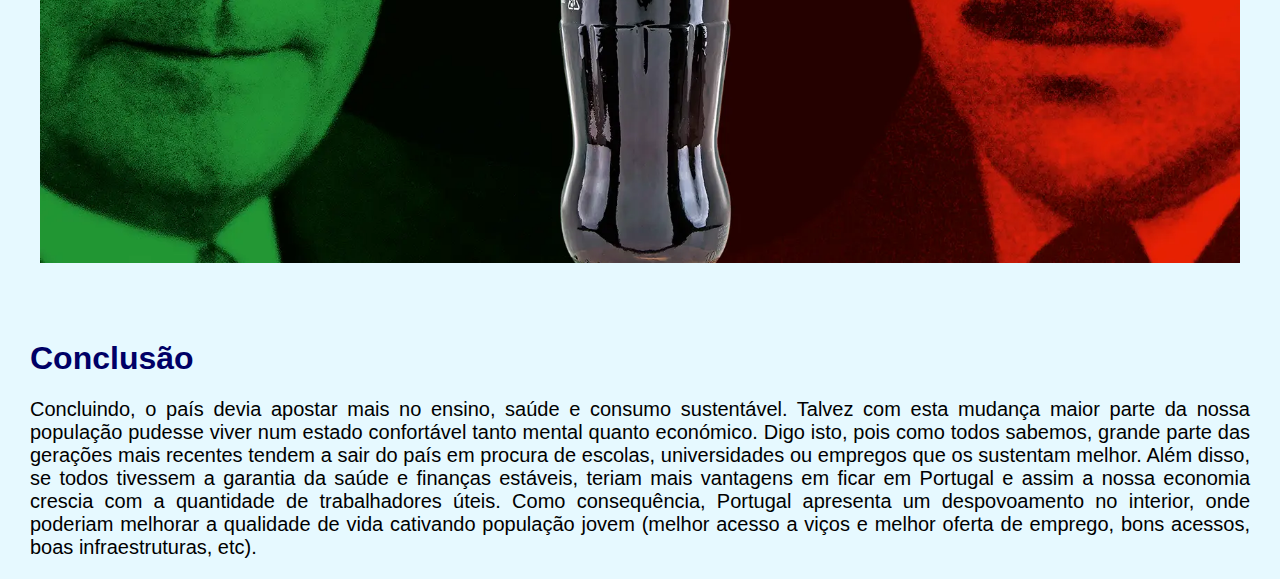
==== commit e9832bb9: "Update index.html" ====
--- a/index.html
+++ b/index.html
@@ -18,7 +18,7 @@
   float: left;
   color: #f2f2f2;
   text-align: center;
-  padding: 20px 40px;
+  padding: 30px 40px;
   text-decoration: none;
   font-size: 40px;
 }
@@ -48,6 +48,12 @@
   <a href="#rdc">Relevância do Consumo</a>
   <a href="#conclusão">Conclusão</a>
 </div>
+<br>
+<br>
+<br>
+<br>
+<br>
+<br>
 <h2 id="home">O Futuro Da Nossa Nação</h2>
 	<p class="text">  
 		Numa tentativa de melhorar o estado e pensamento do país, dedicámos o nosso tempo a fazer um website com toda a informação necessária para começarem a vossa procura! Esperamos que gostem e nos deem feedback para os próximos projetos. 
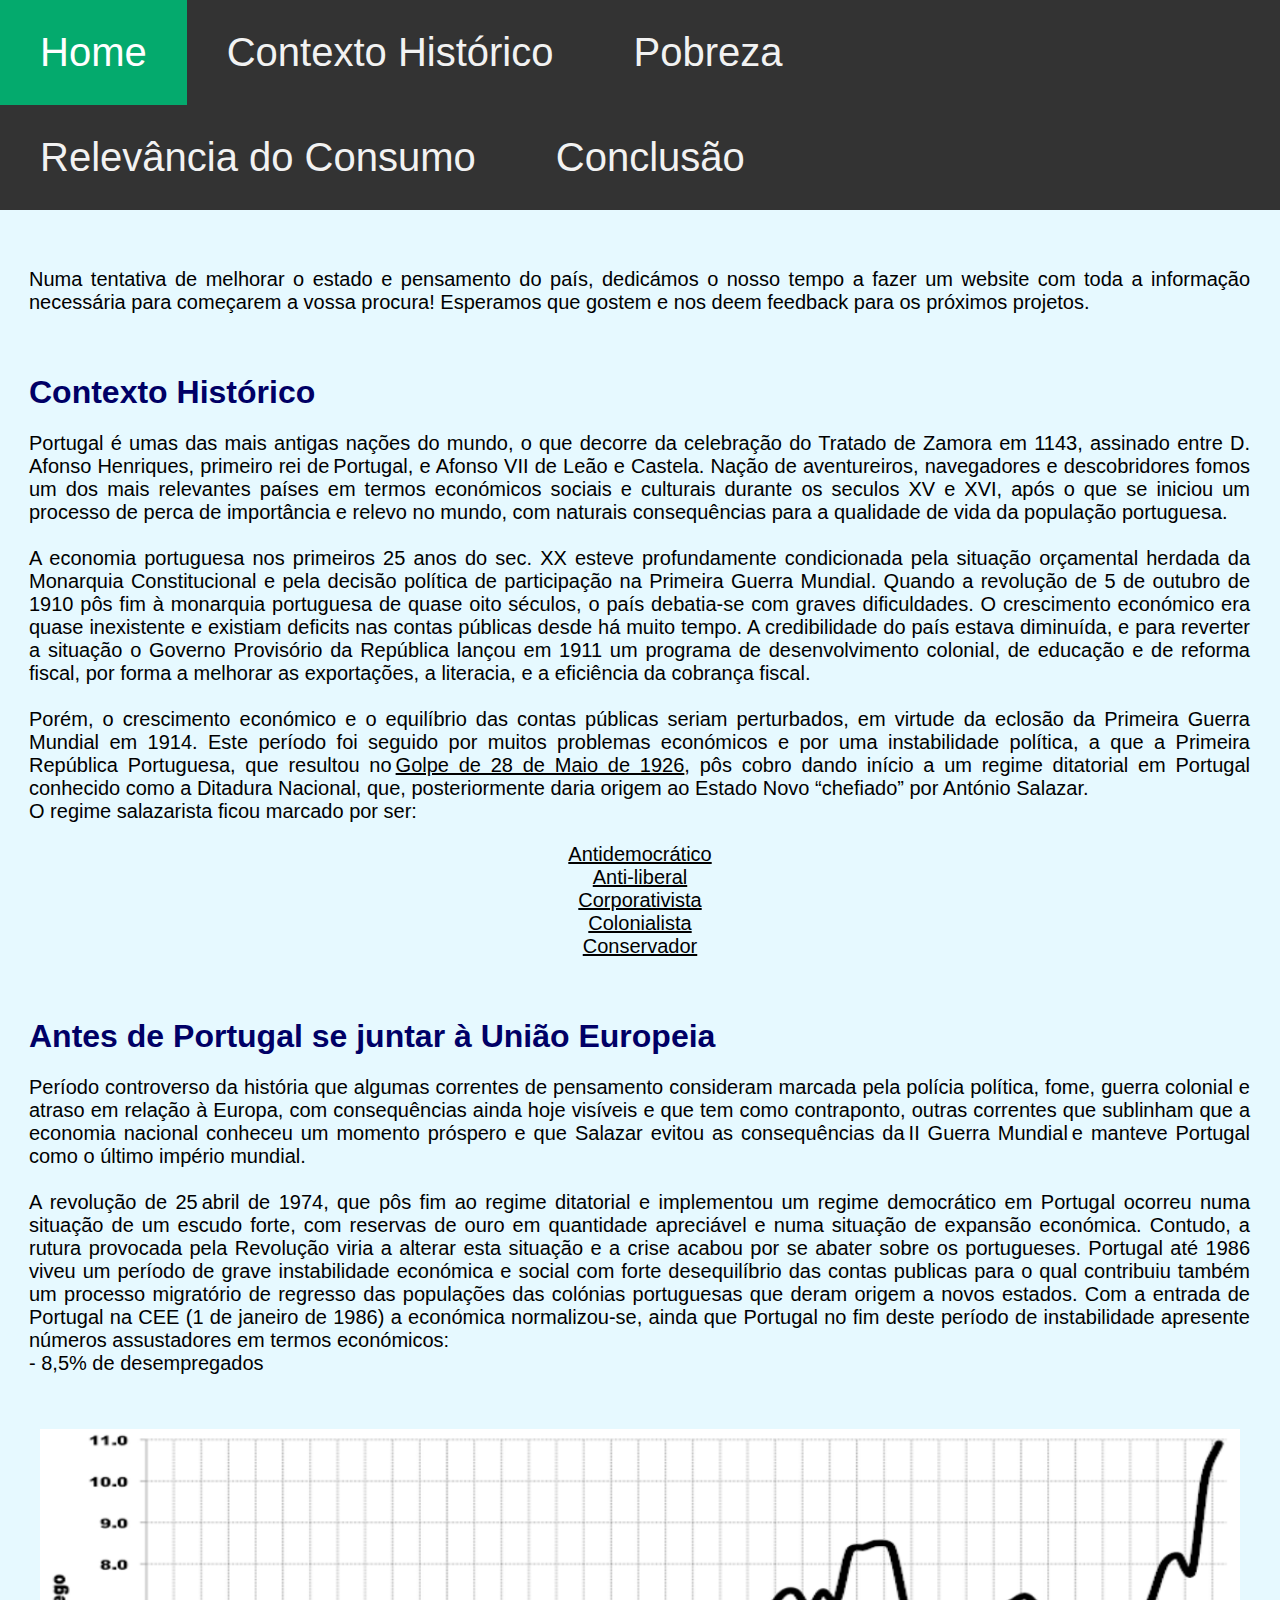
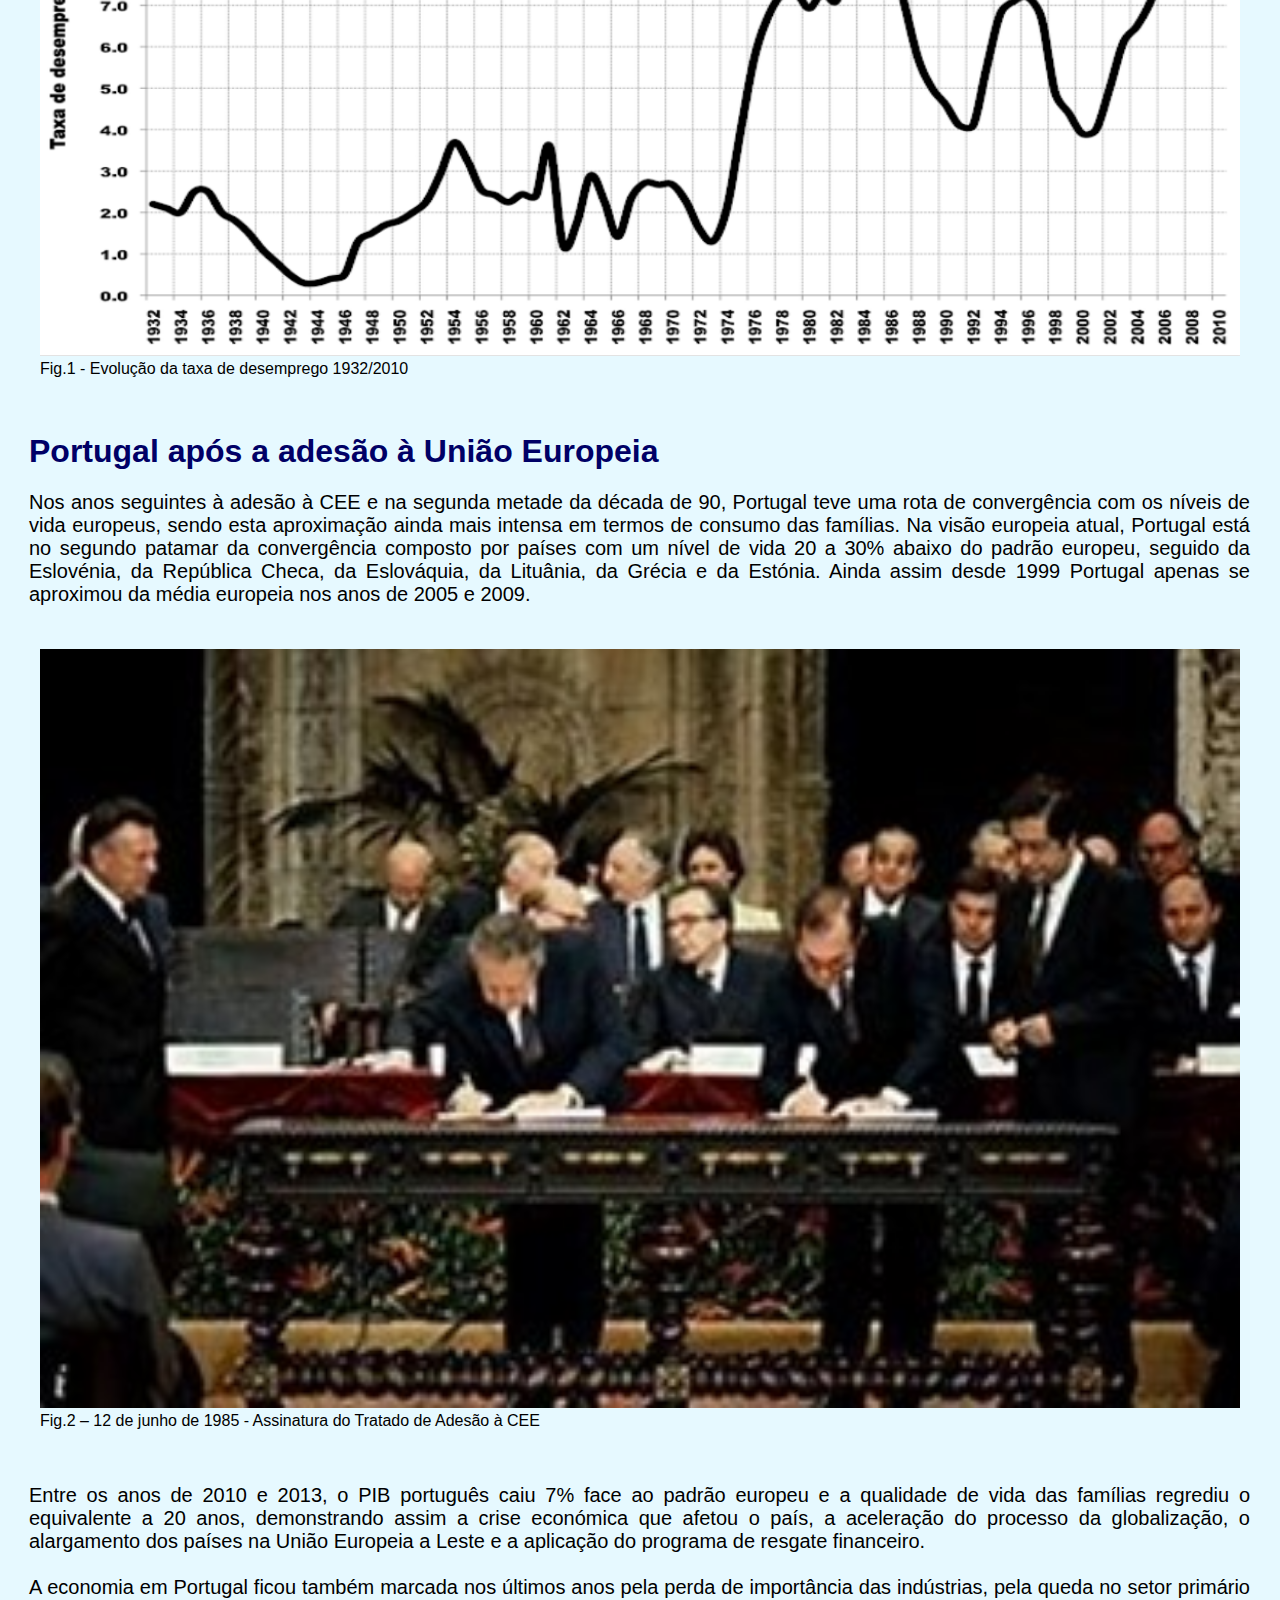
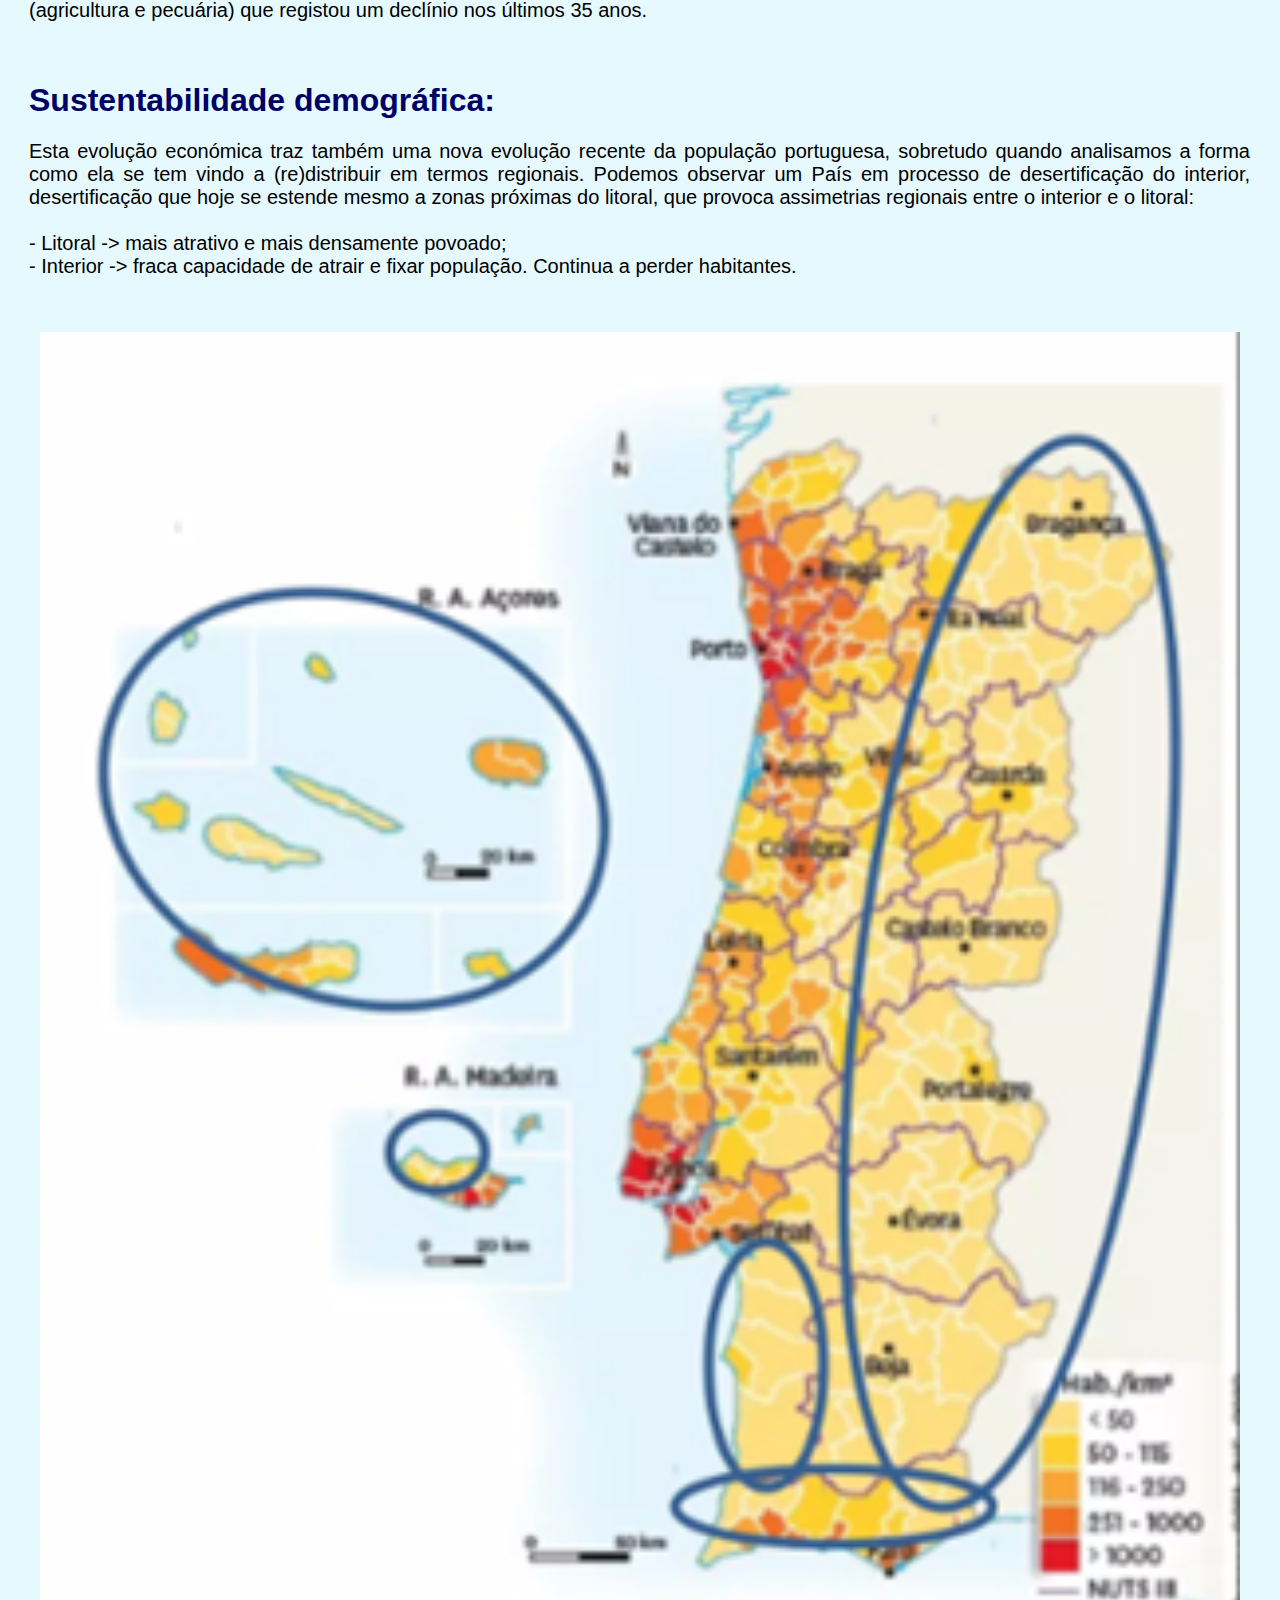
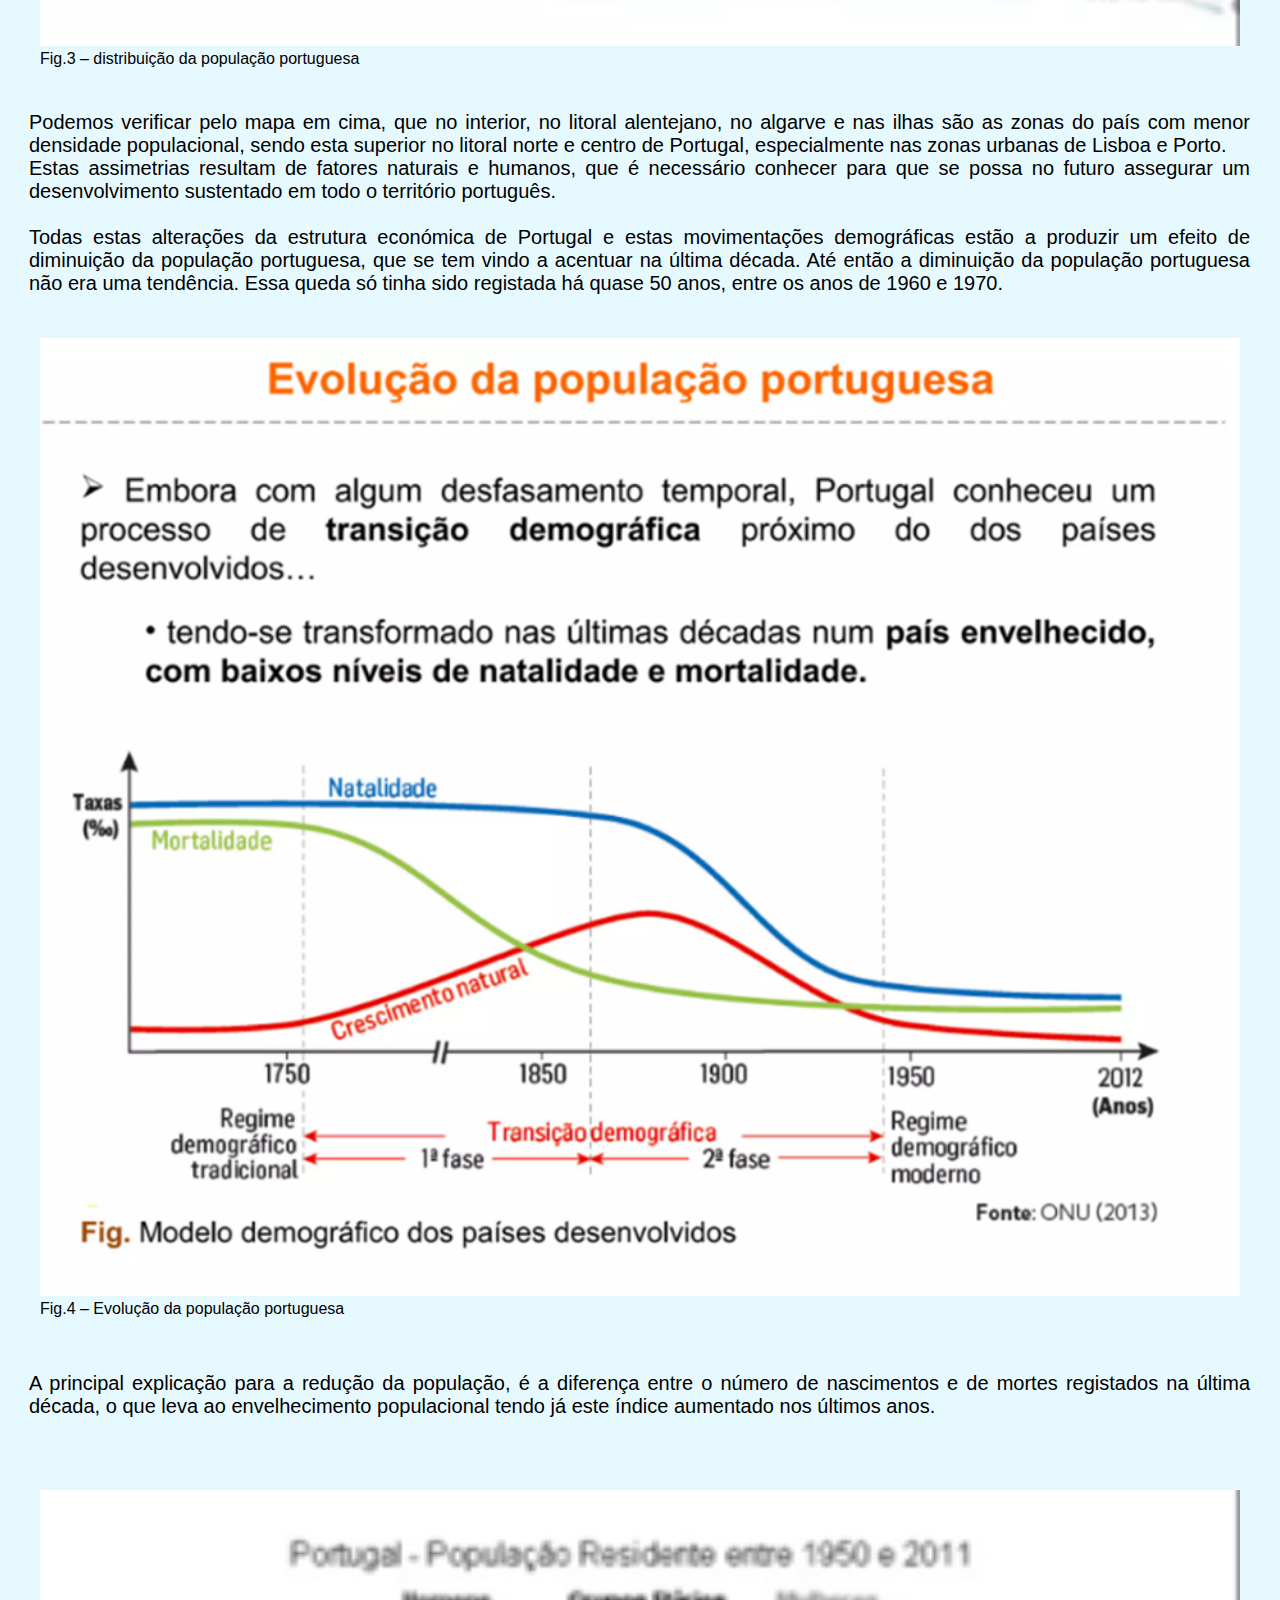
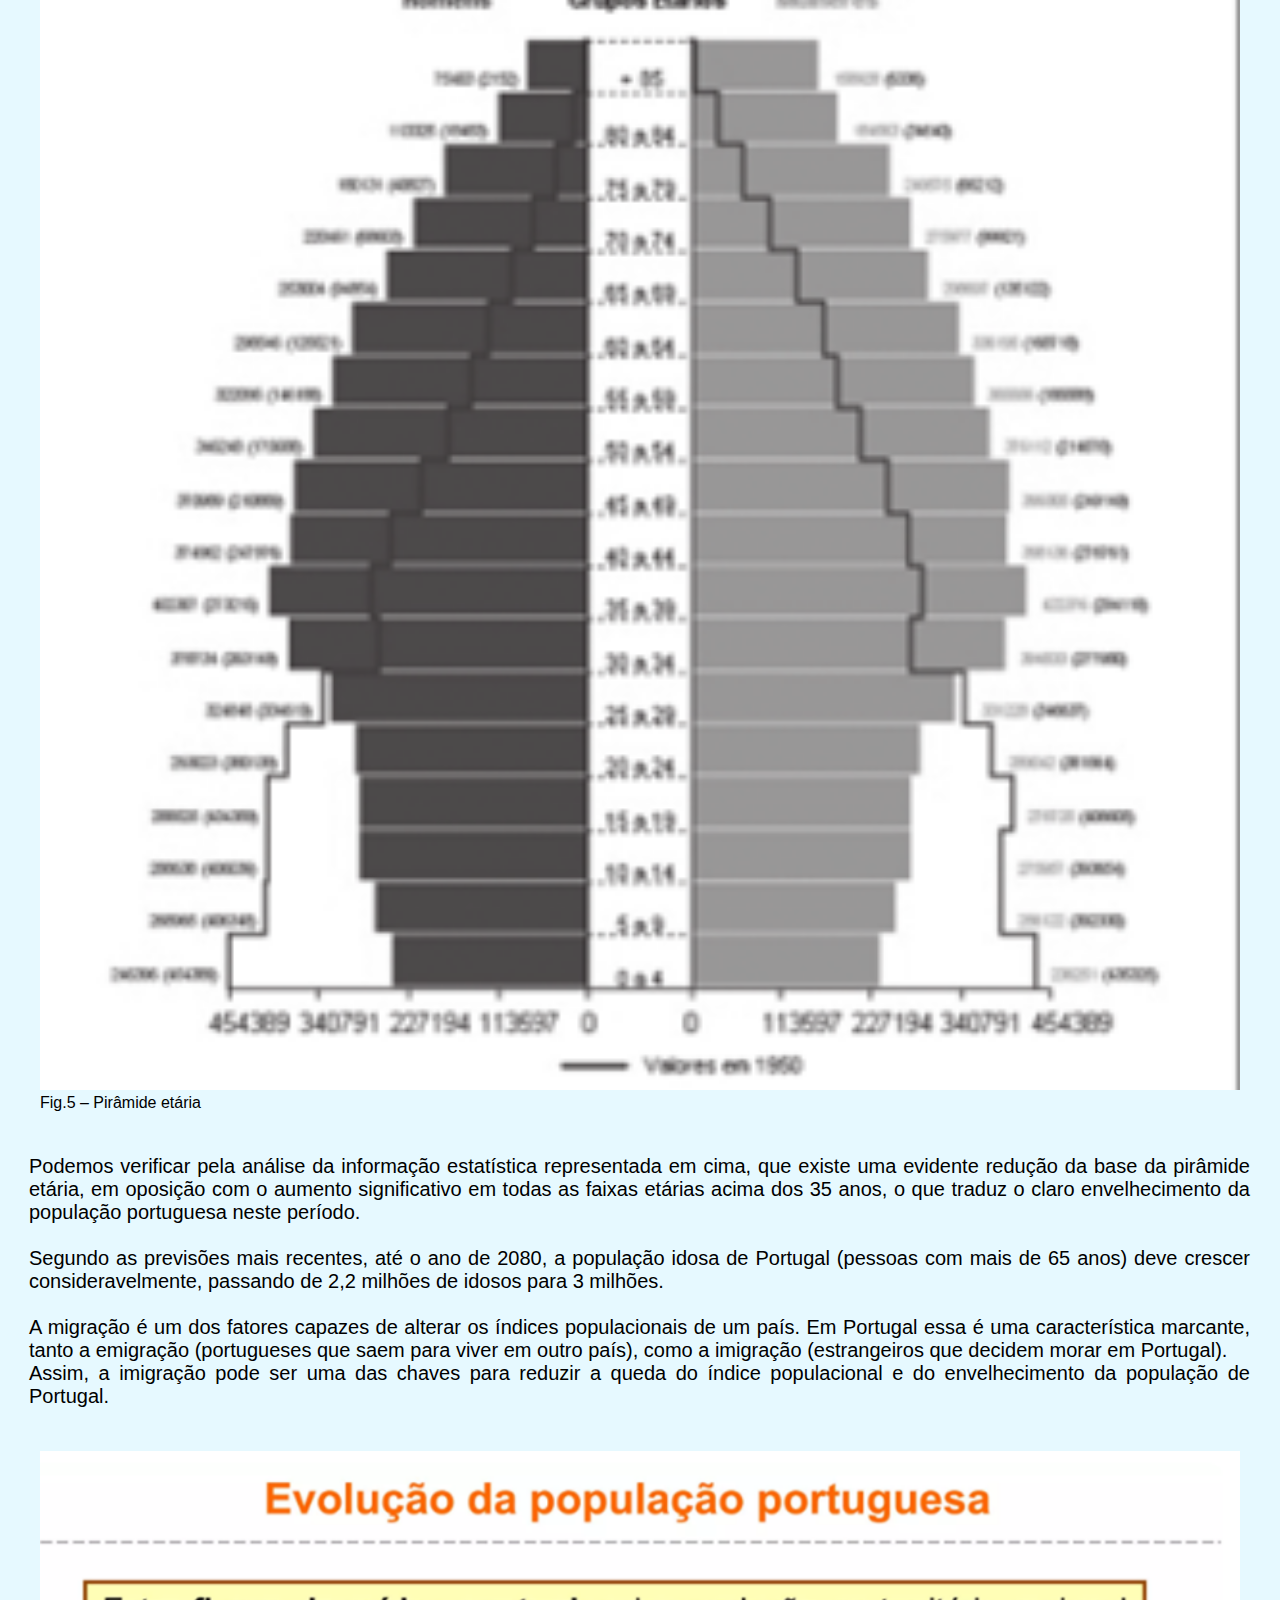
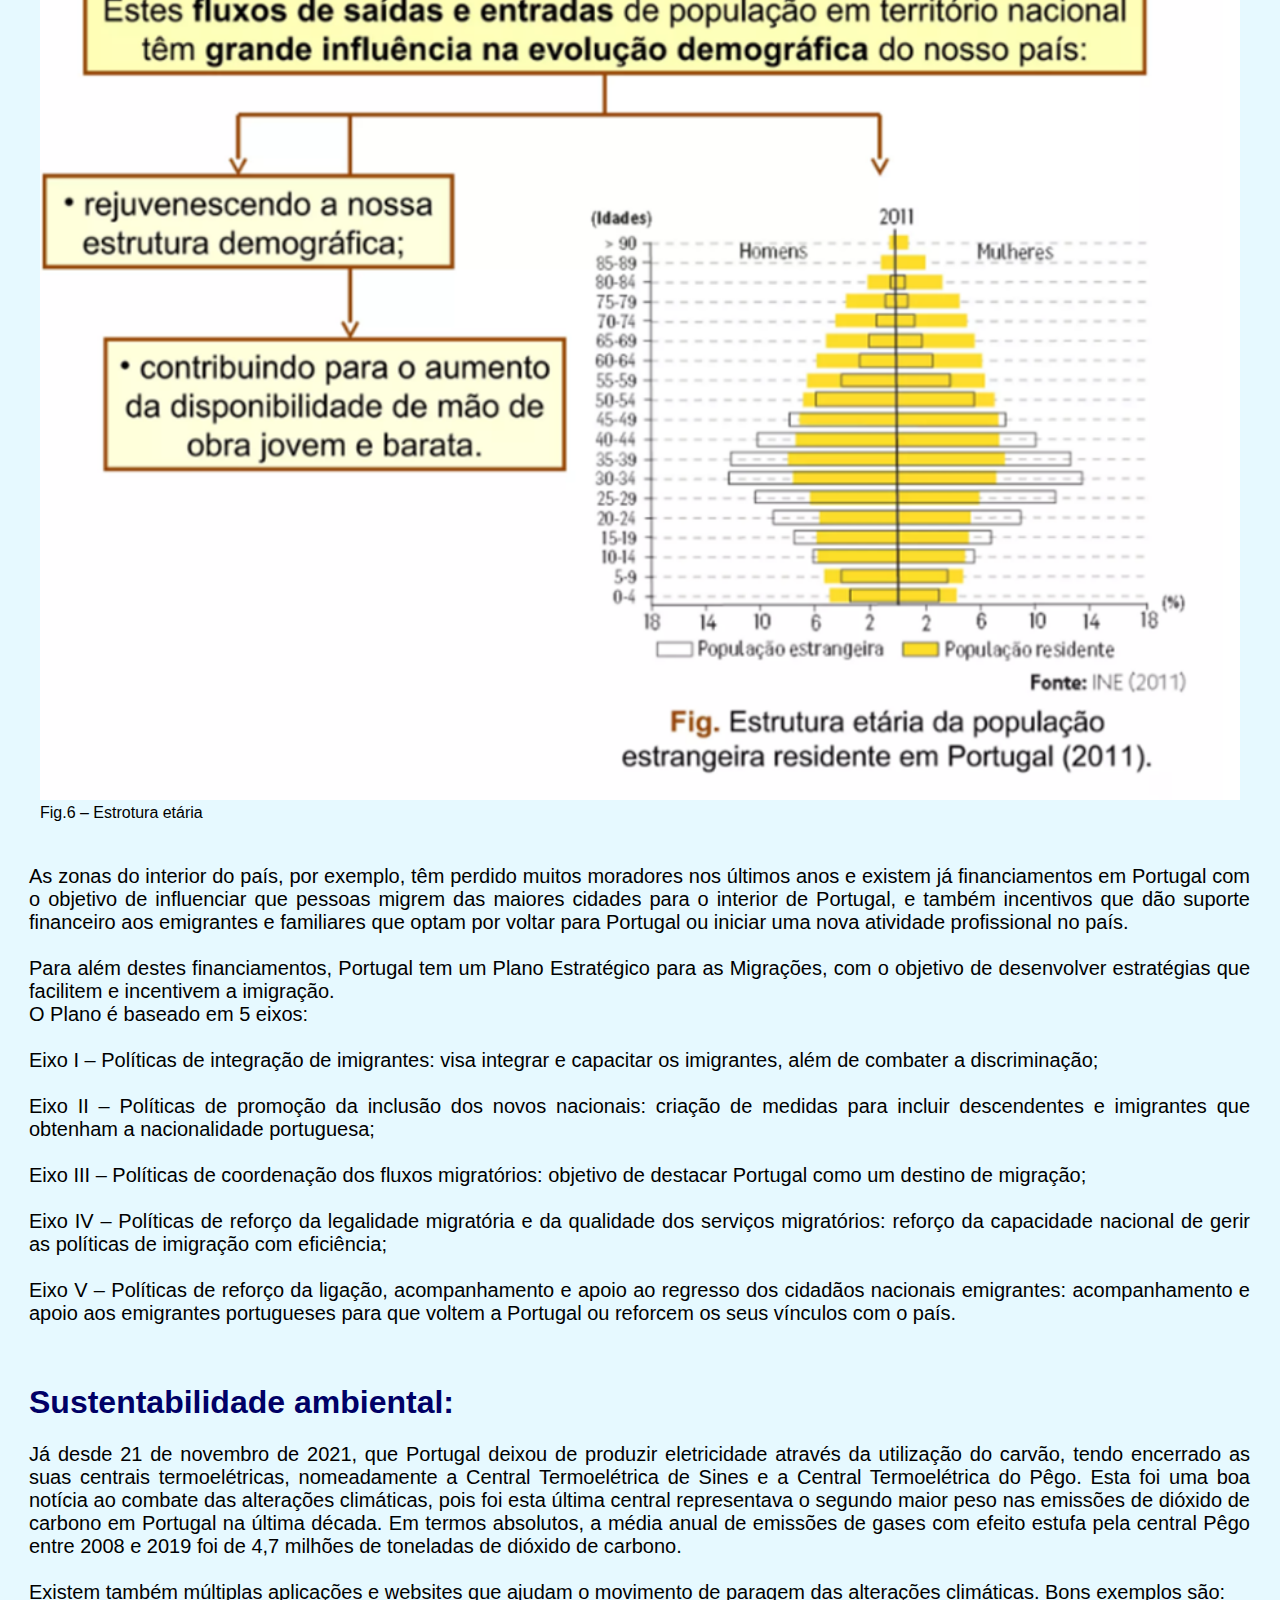
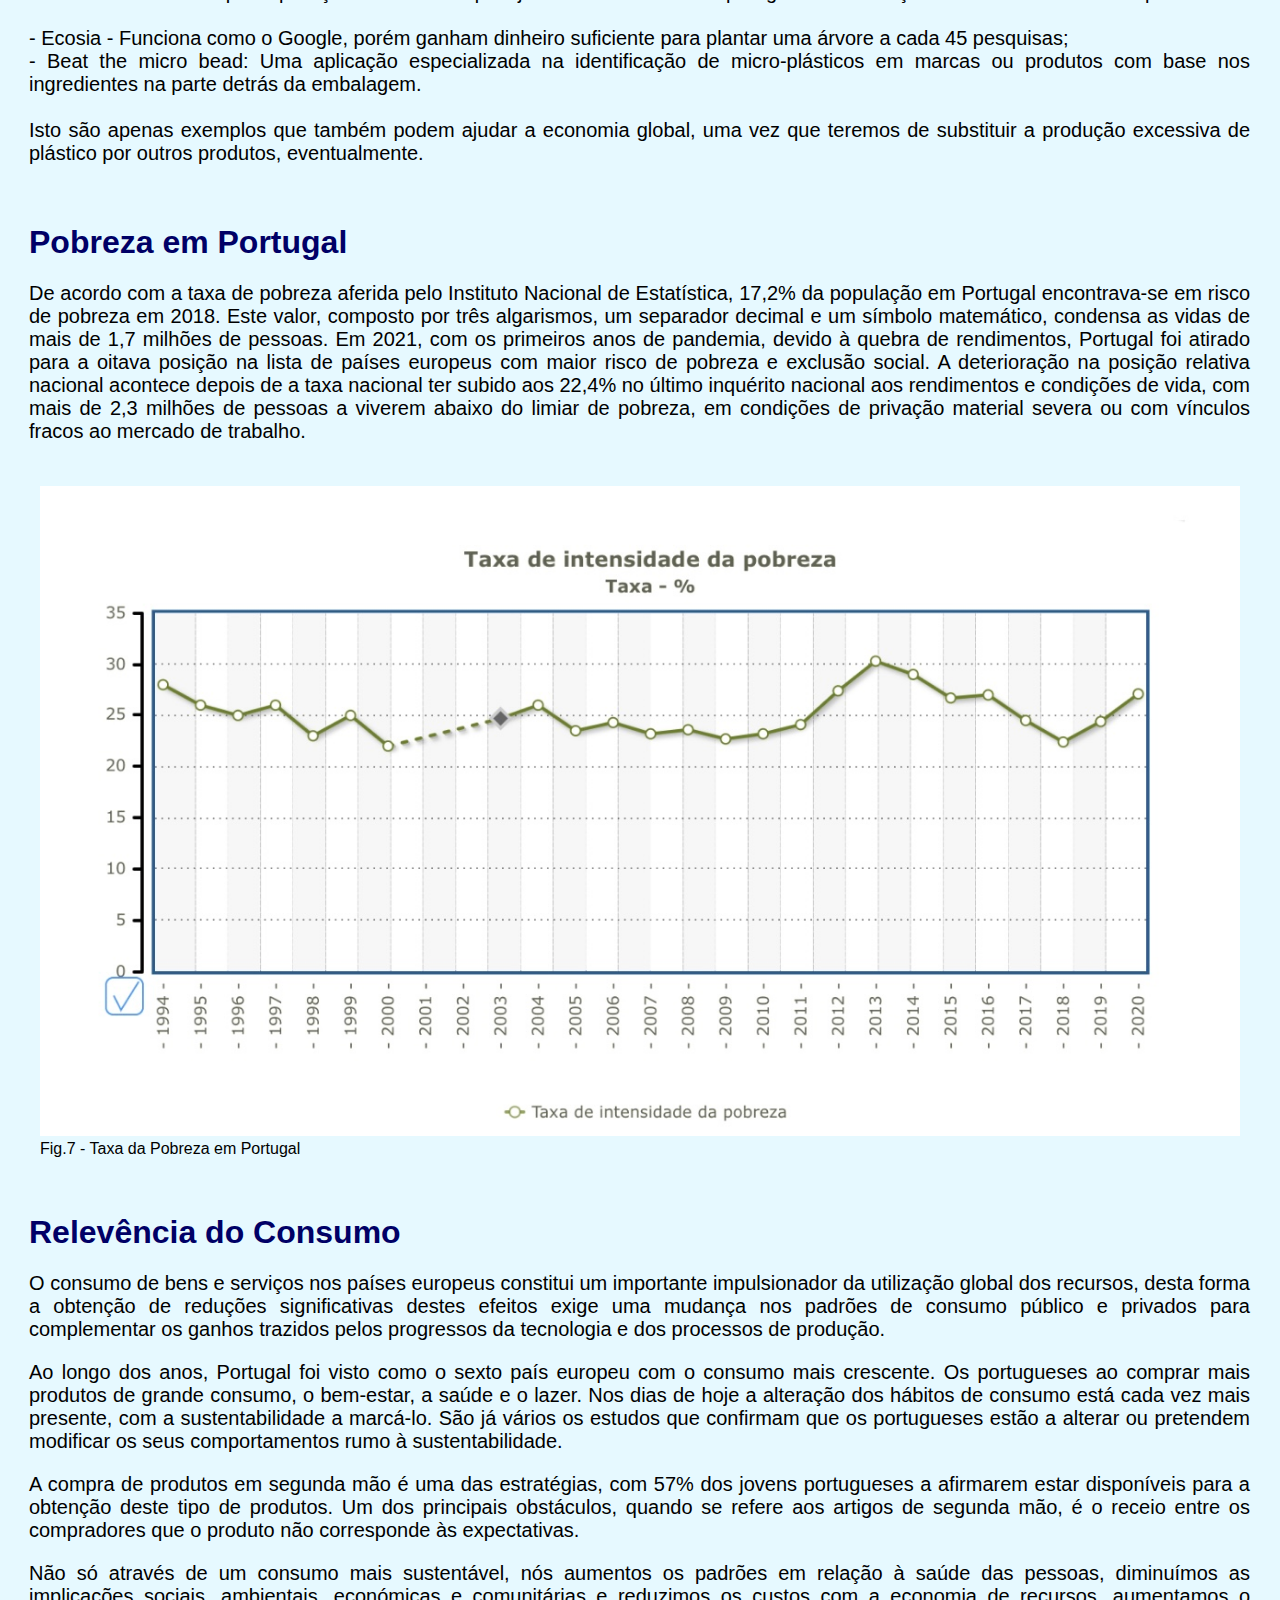
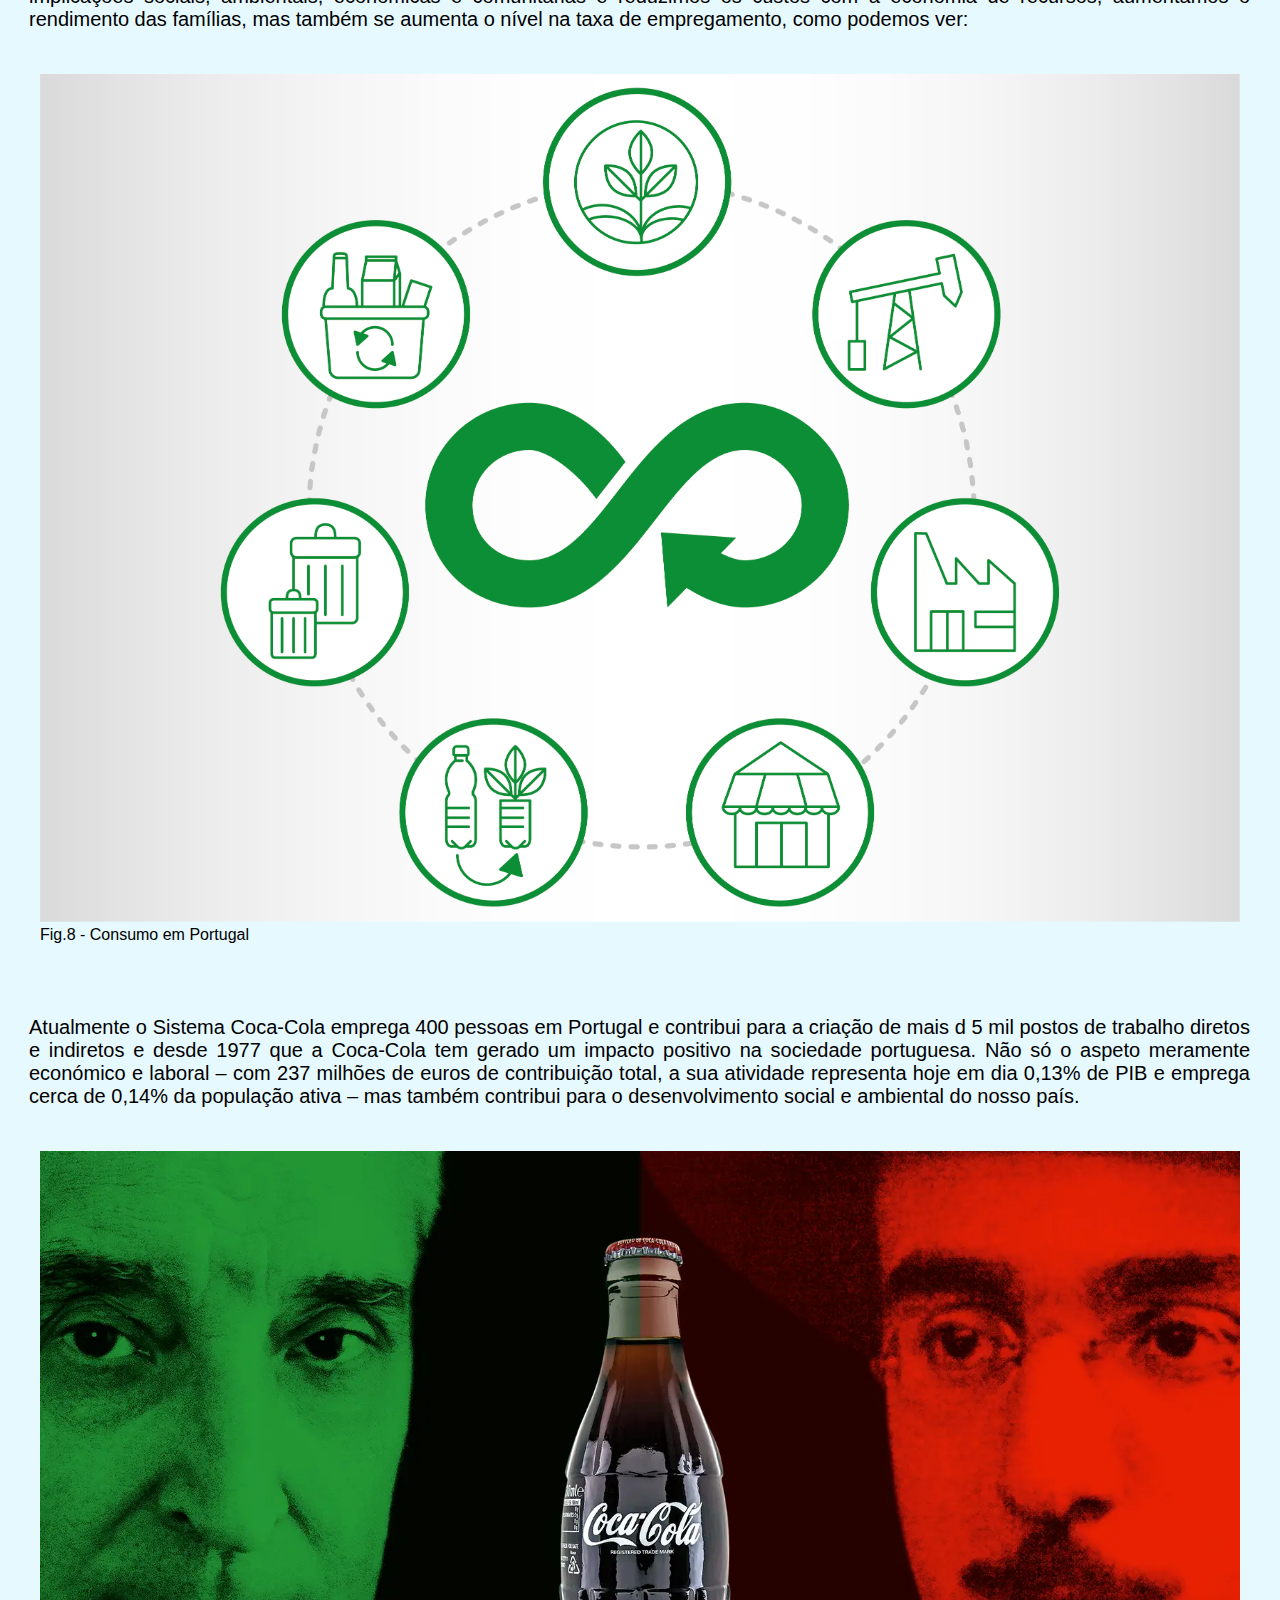
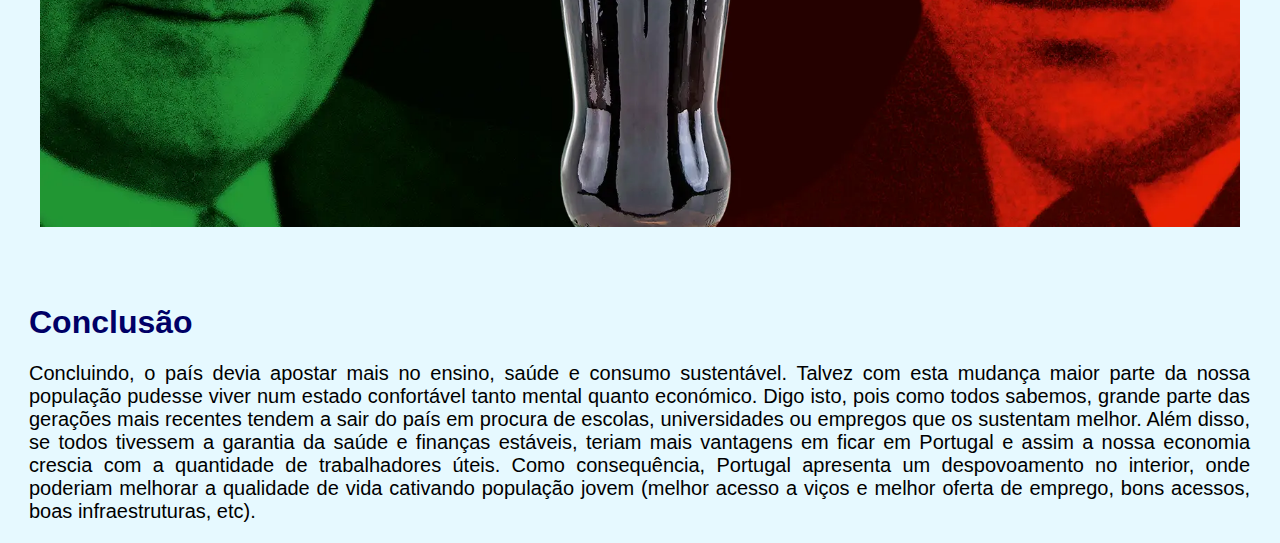
==== commit 6082bc65: "Update index.html" ====
--- a/index.html
+++ b/index.html
@@ -34,7 +34,7 @@
 }
 
 .text {
-padding-left:30px;
+padding-left:29px;
 padding-right:30px;
 }
 </style>
@@ -52,8 +52,6 @@
 <br>
 <br>
 <br>
-<br>
-<br>
 <h2 id="home">O Futuro Da Nossa Nação</h2>
 	<p class="text">  
 		Numa tentativa de melhorar o estado e pensamento do país, dedicámos o nosso tempo a fazer um website com toda a informação necessária para começarem a vossa procura! Esperamos que gostem e nos deem feedback para os próximos projetos. 
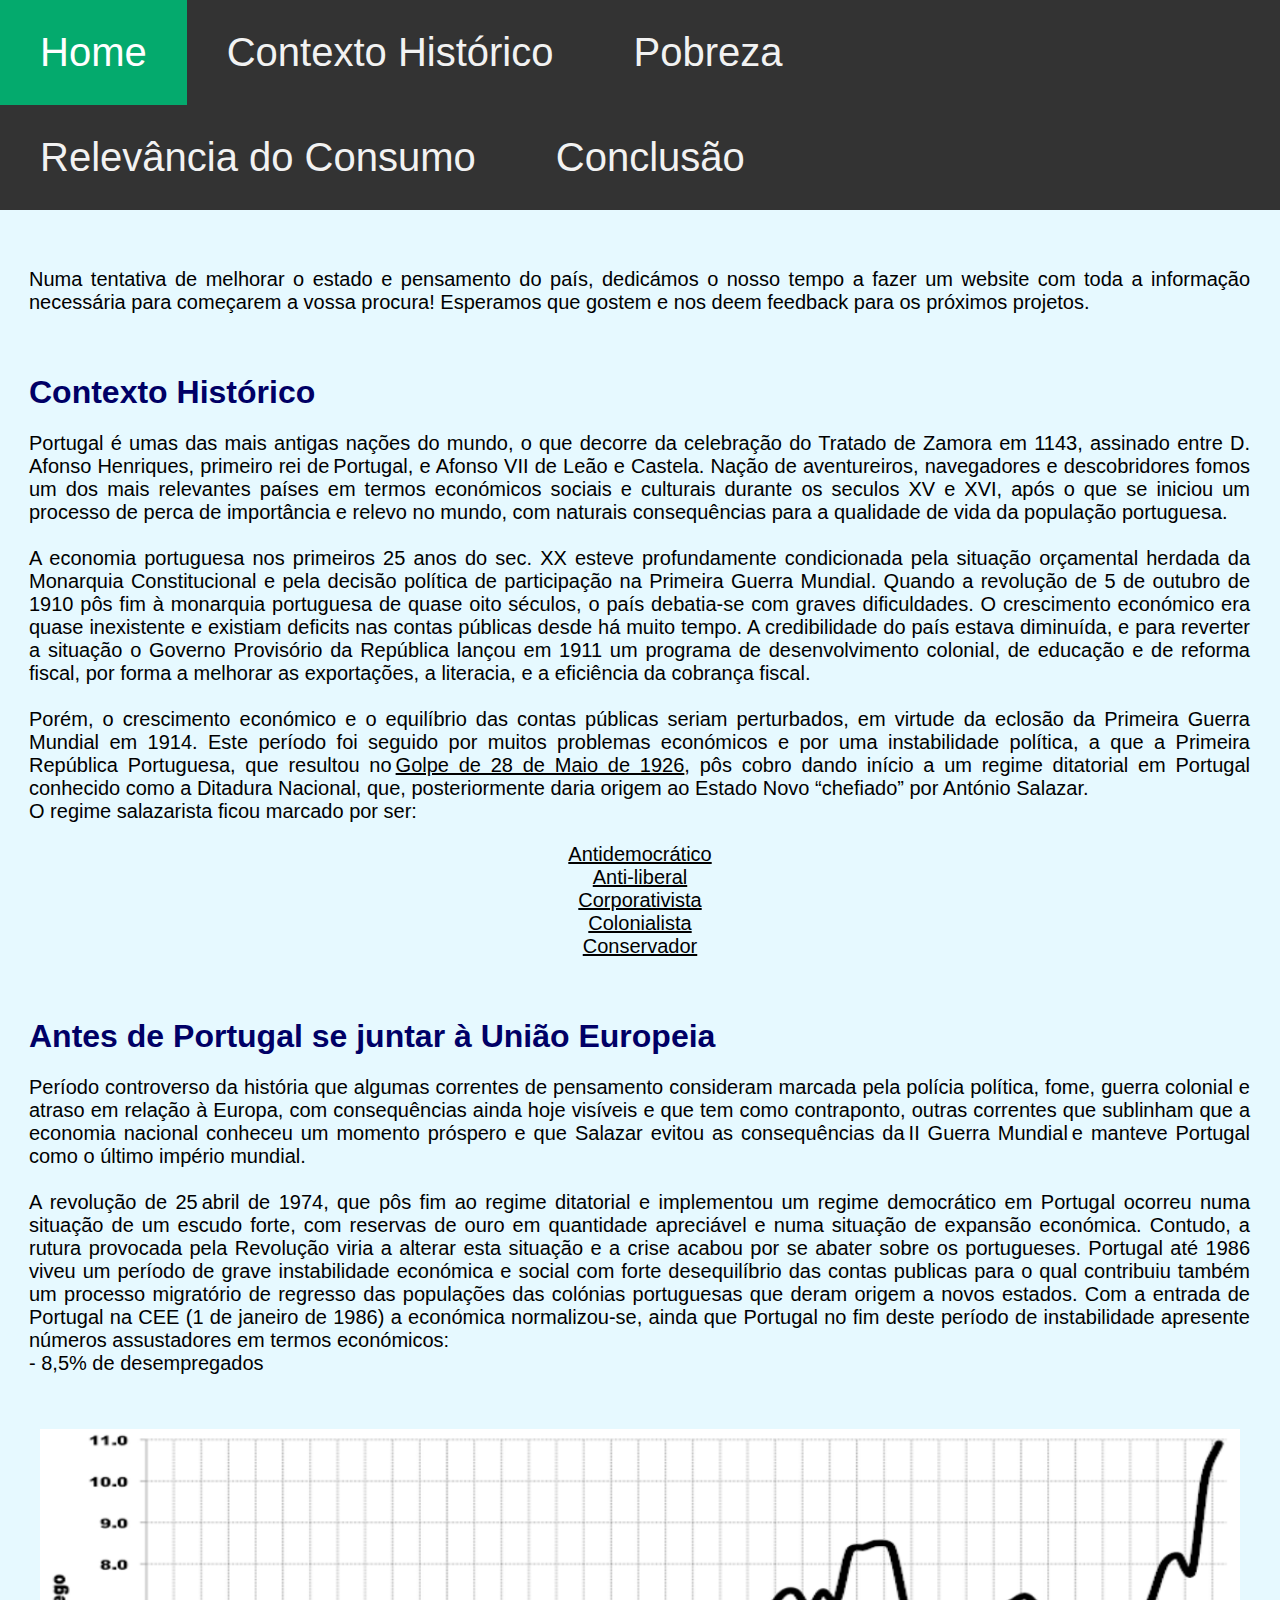
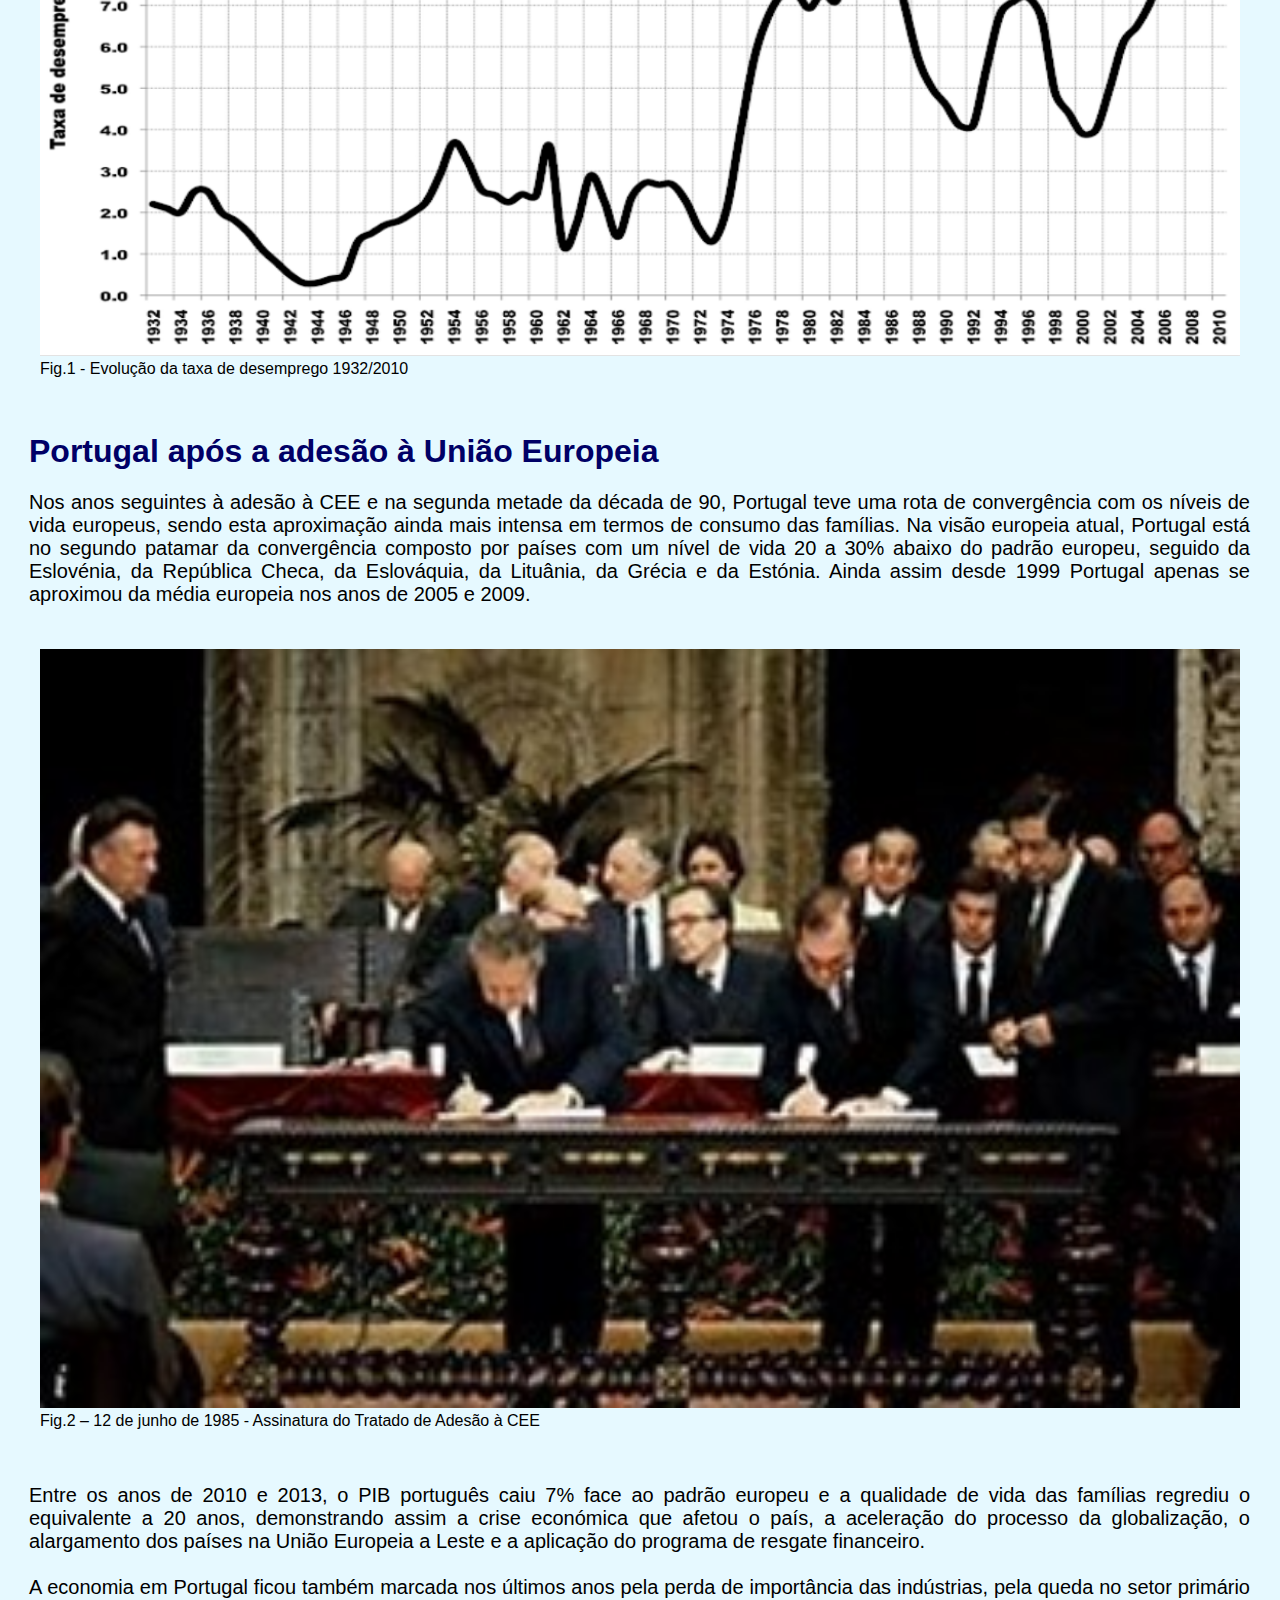
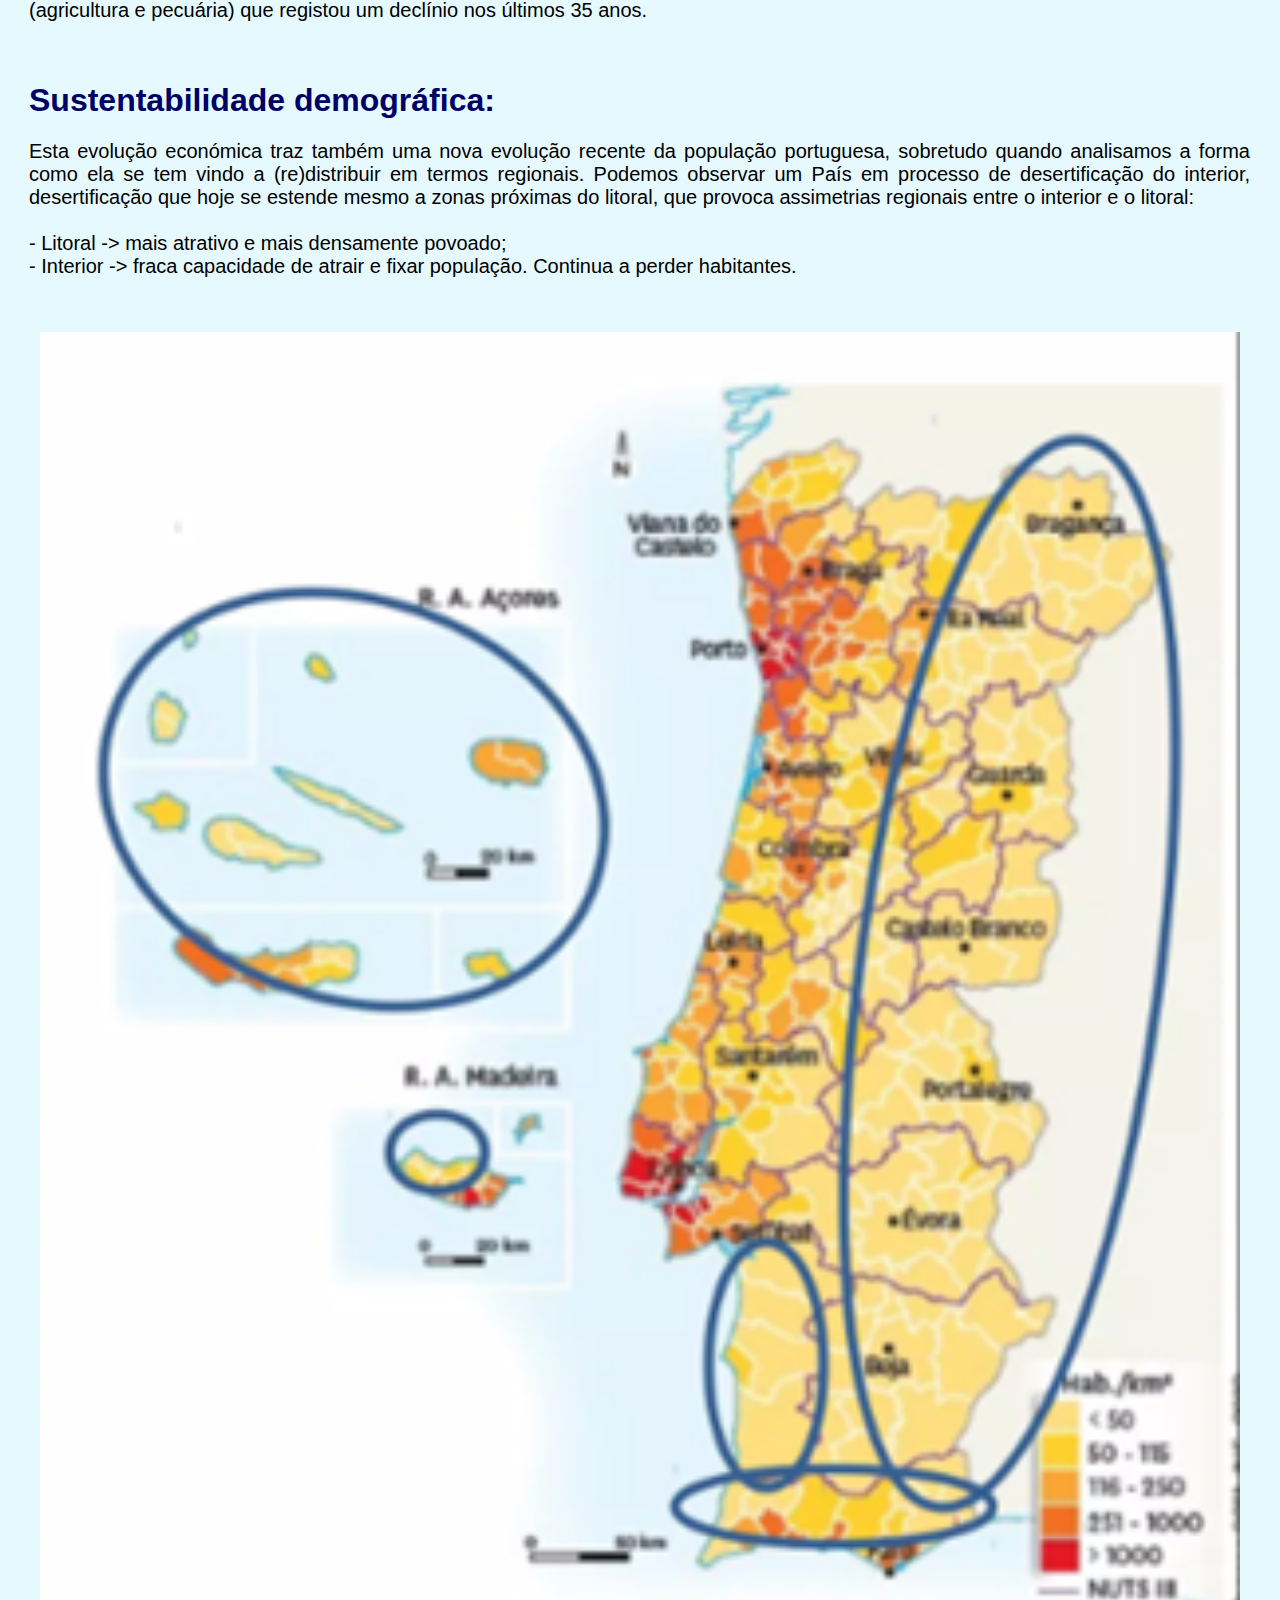
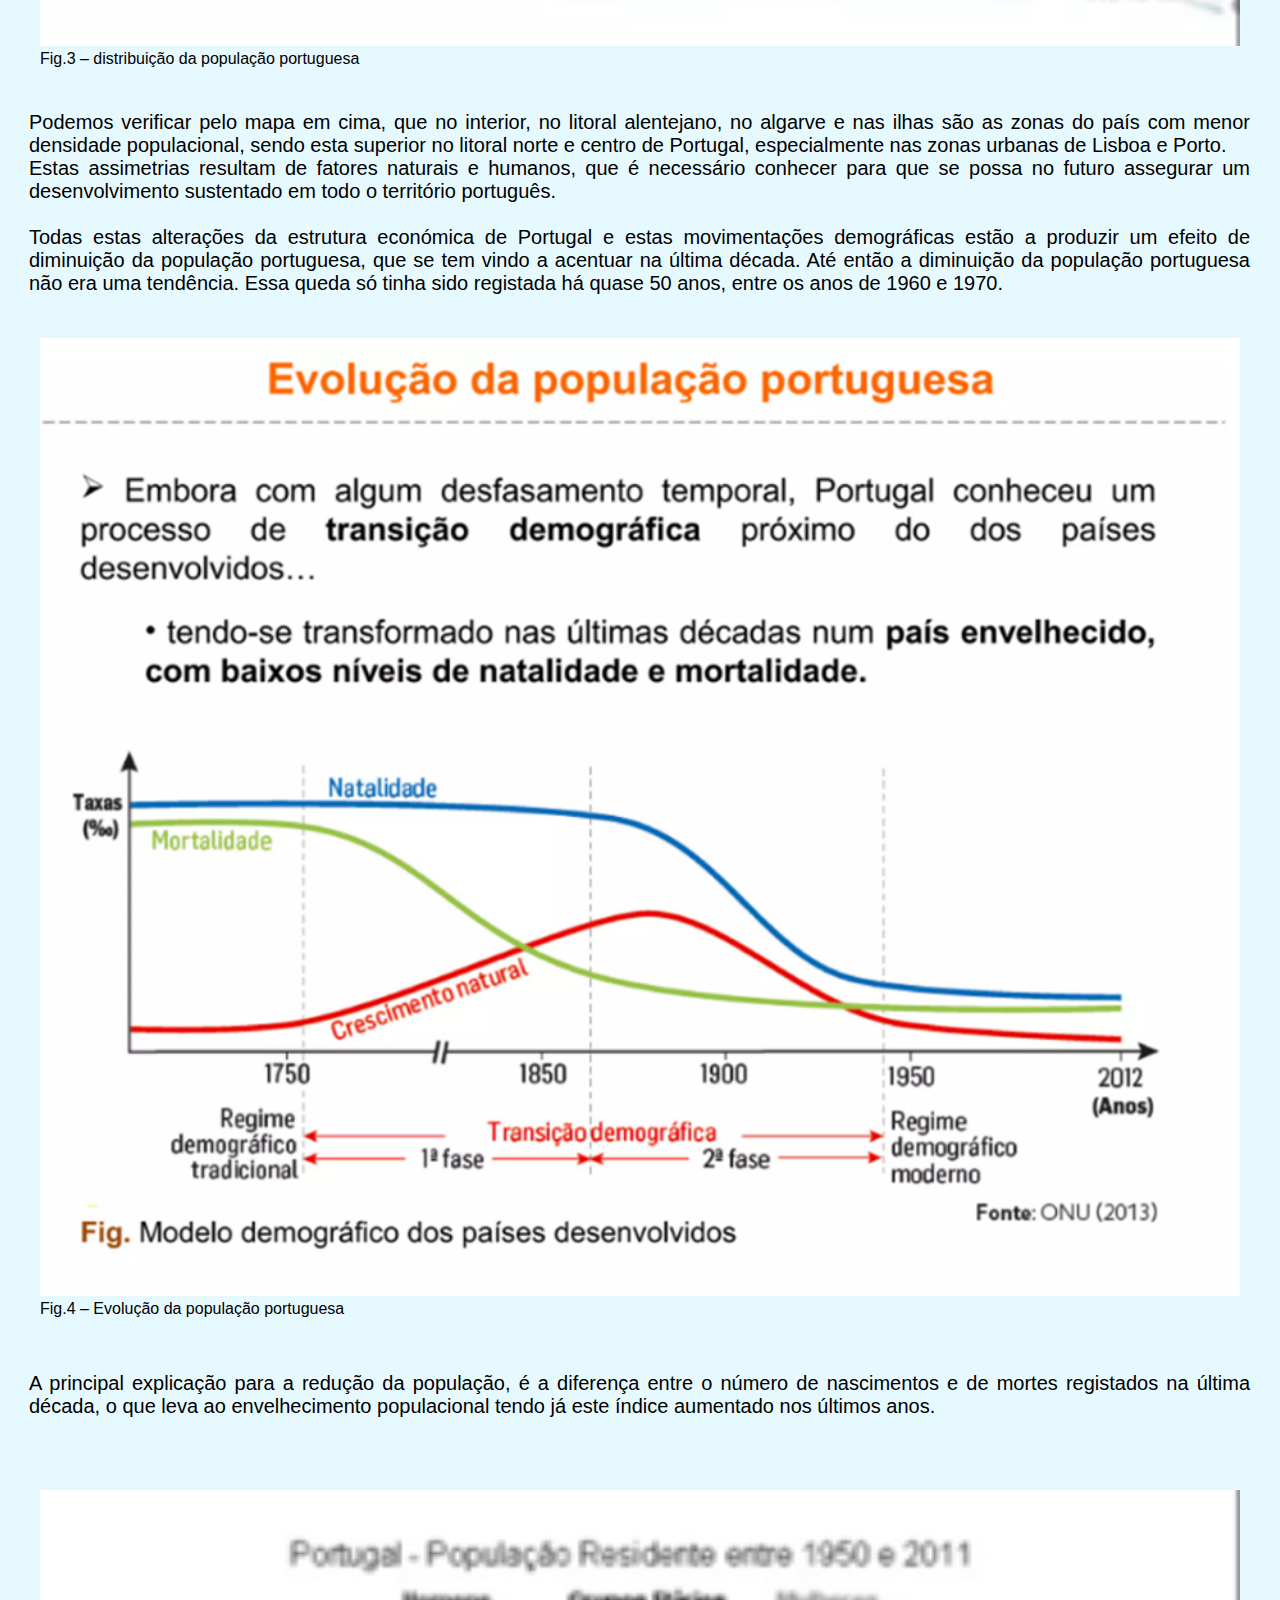
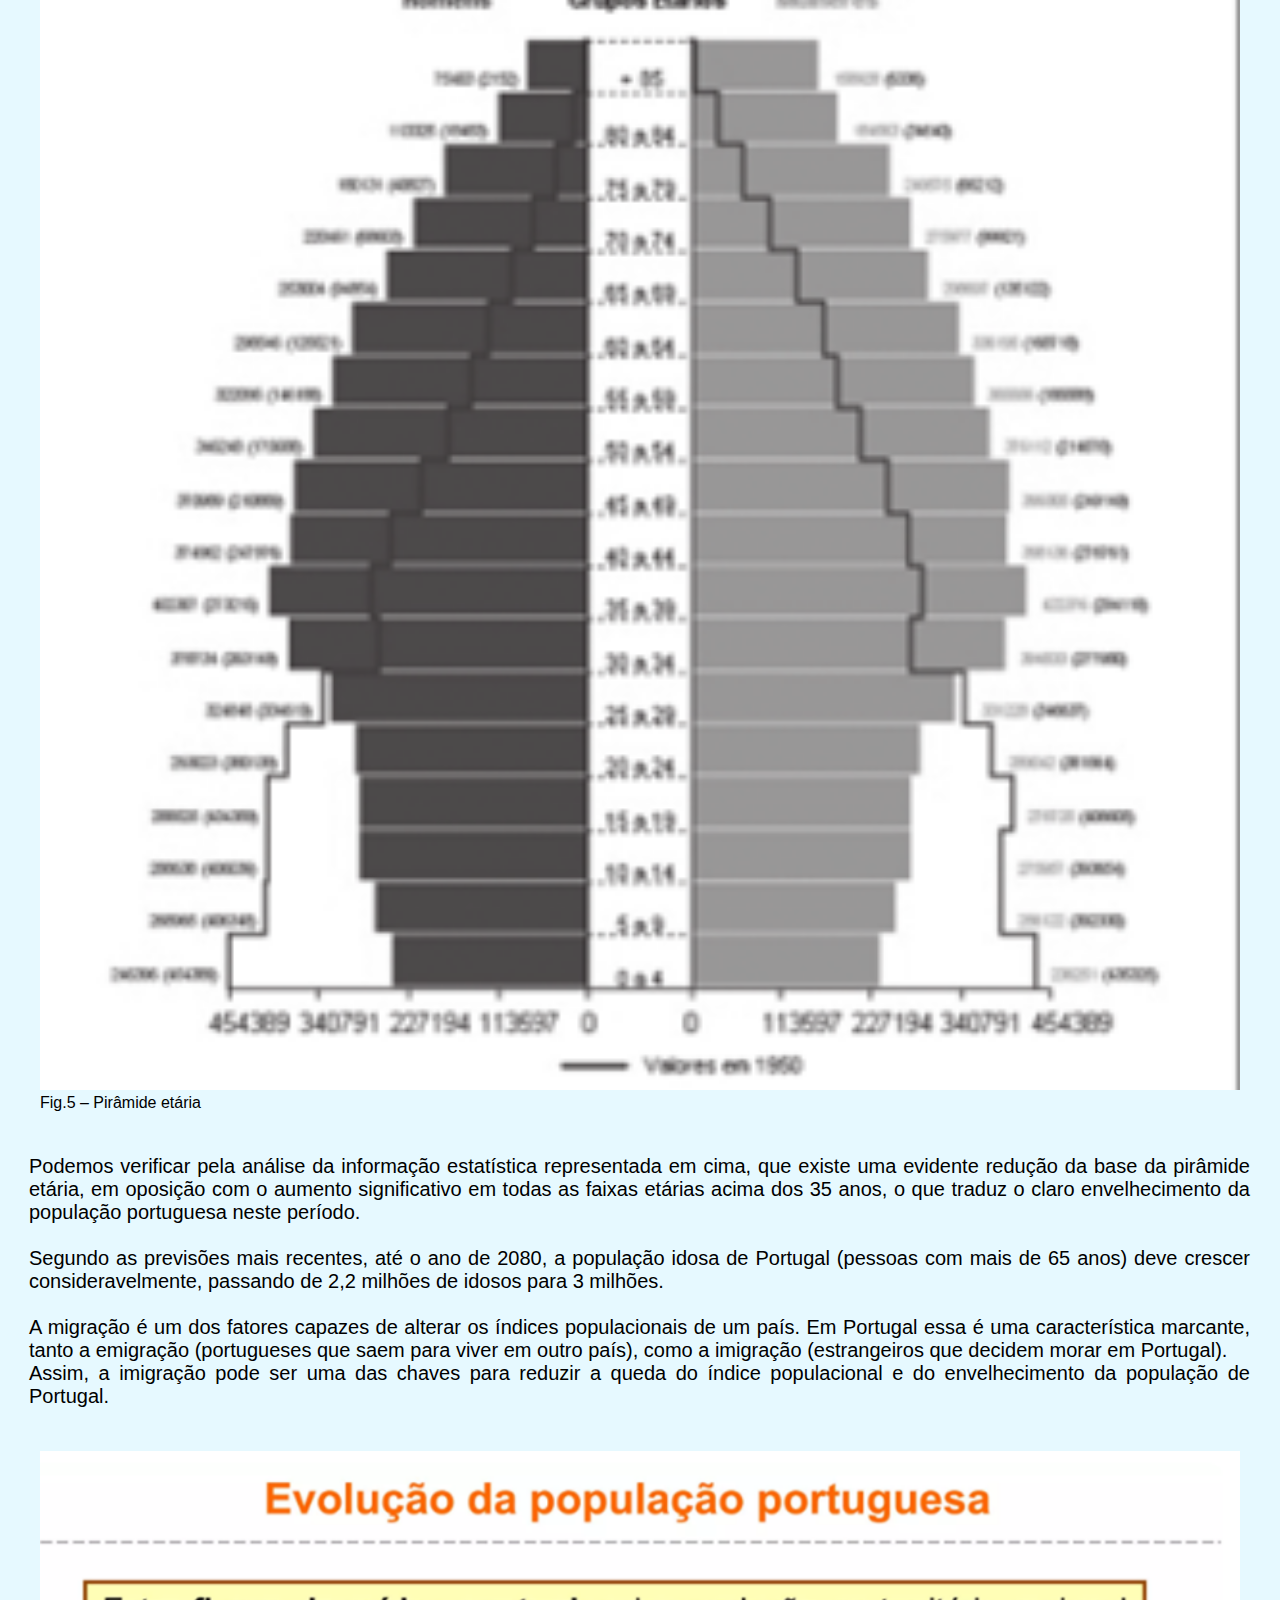
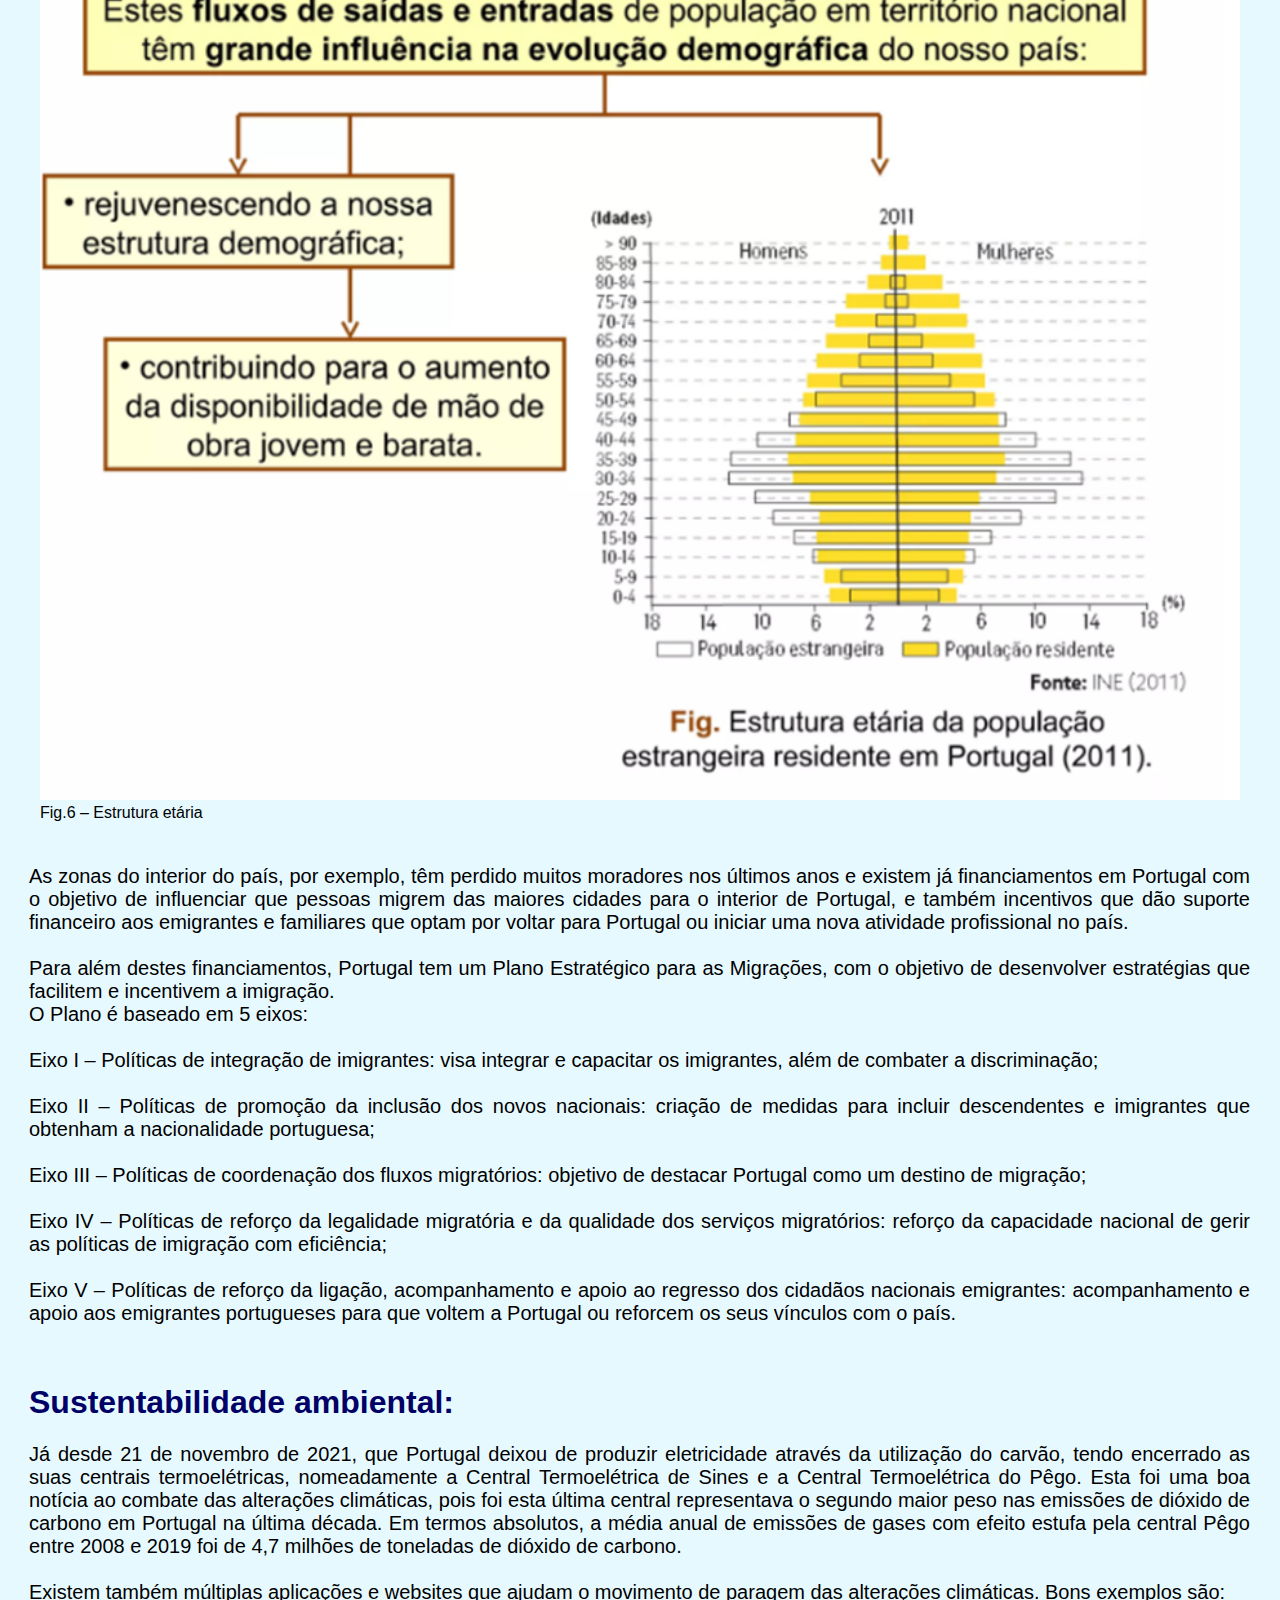
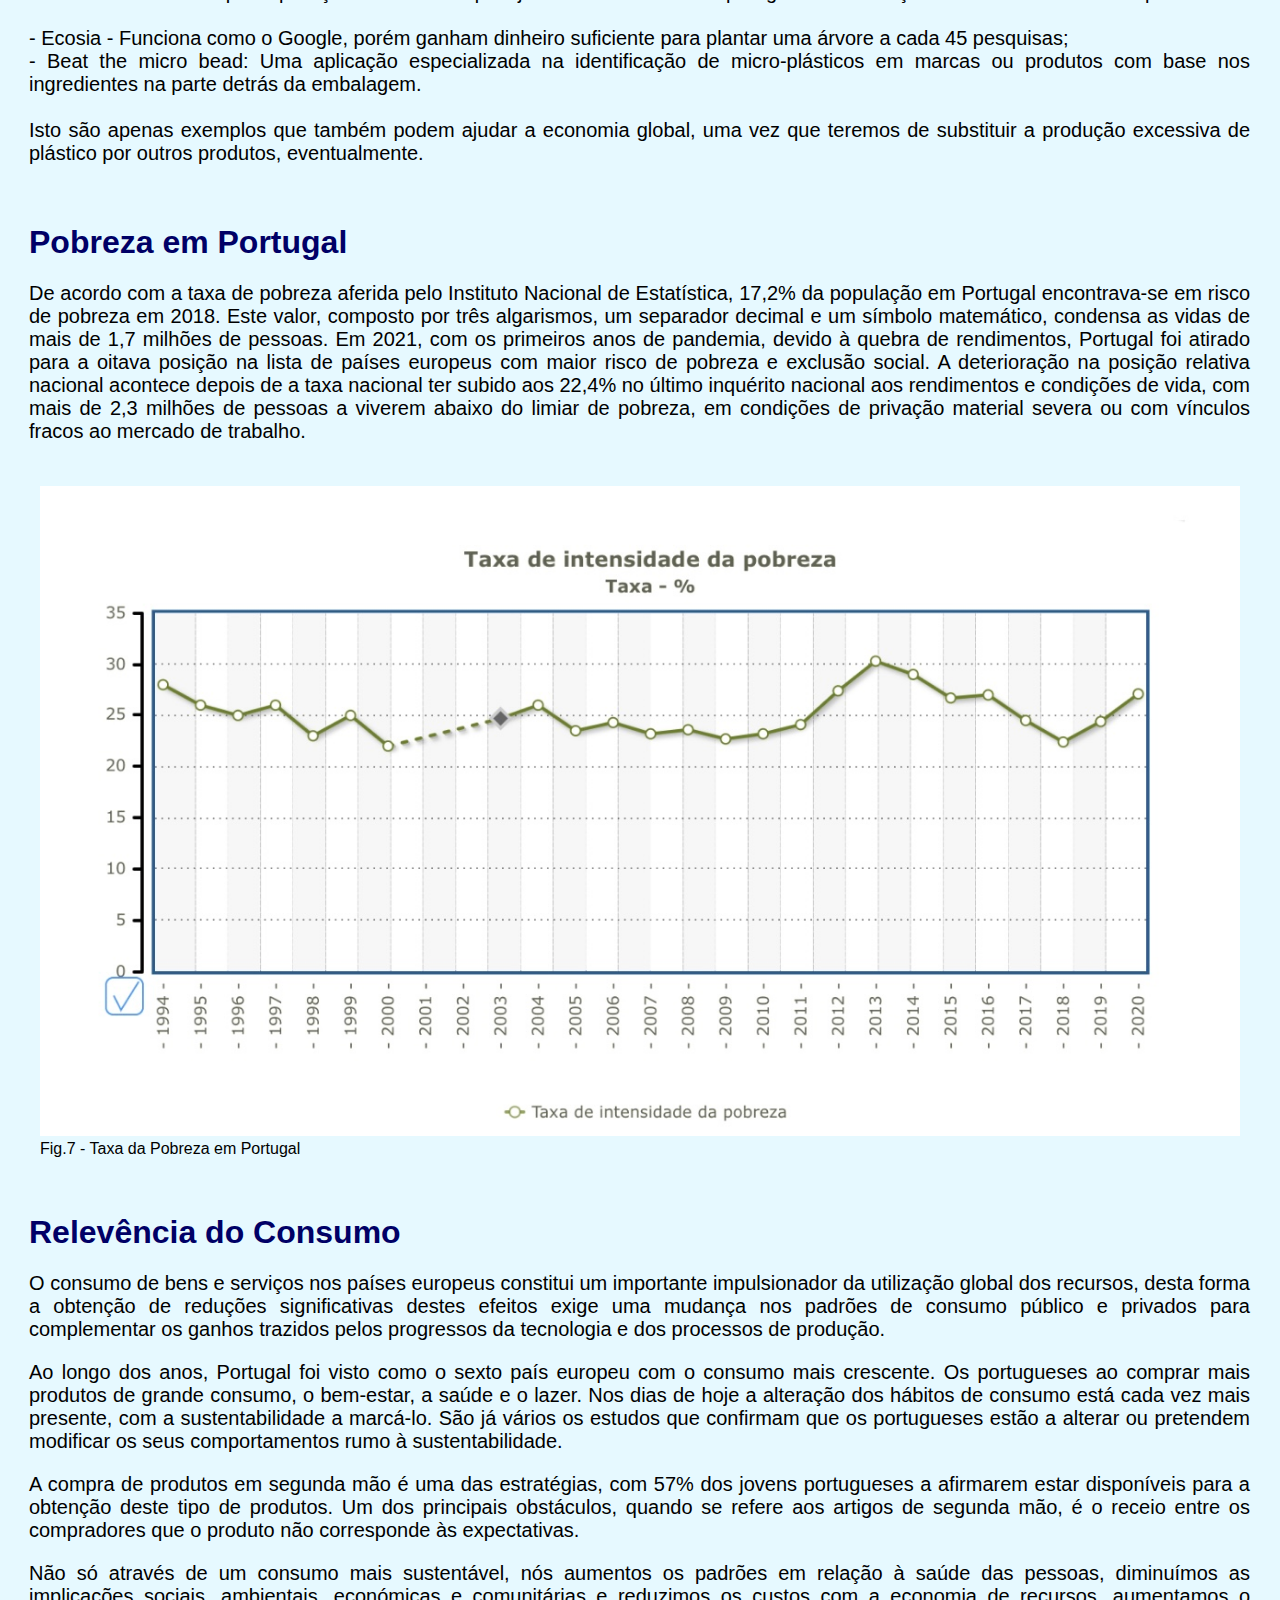
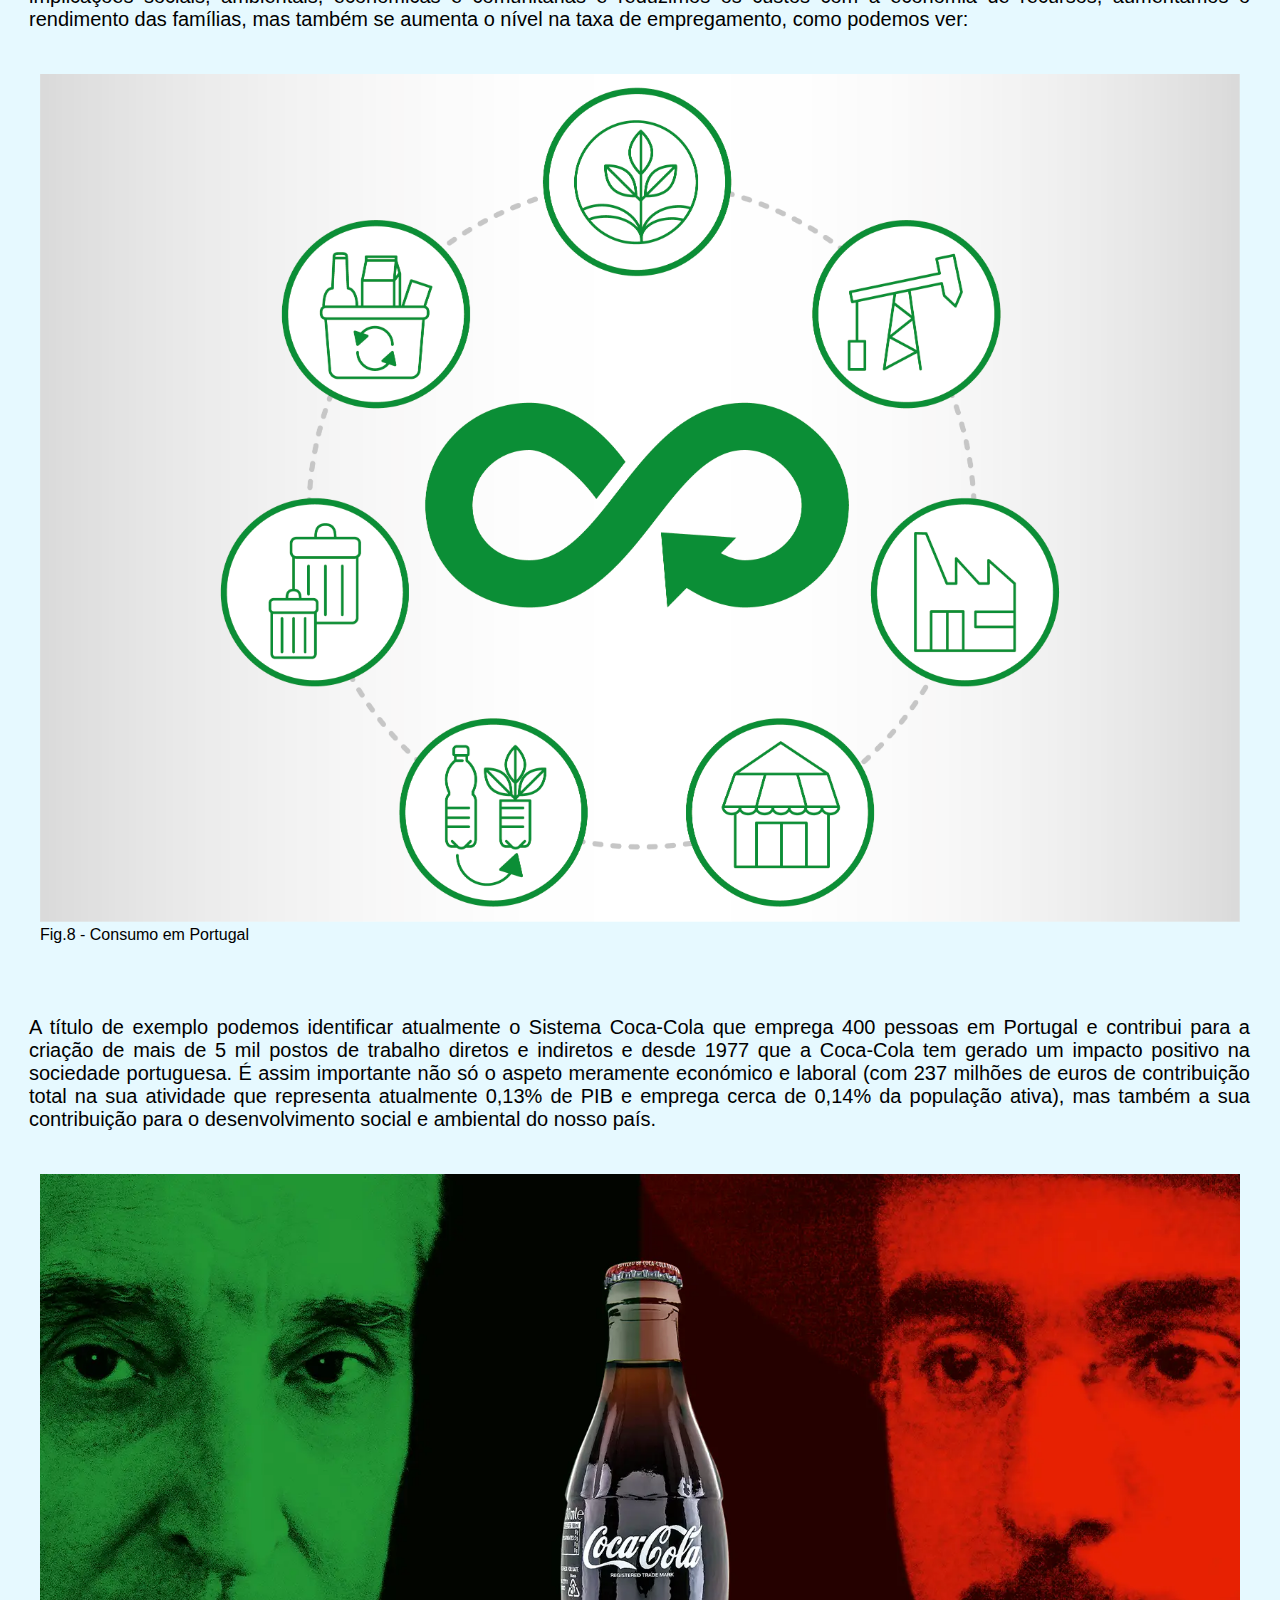
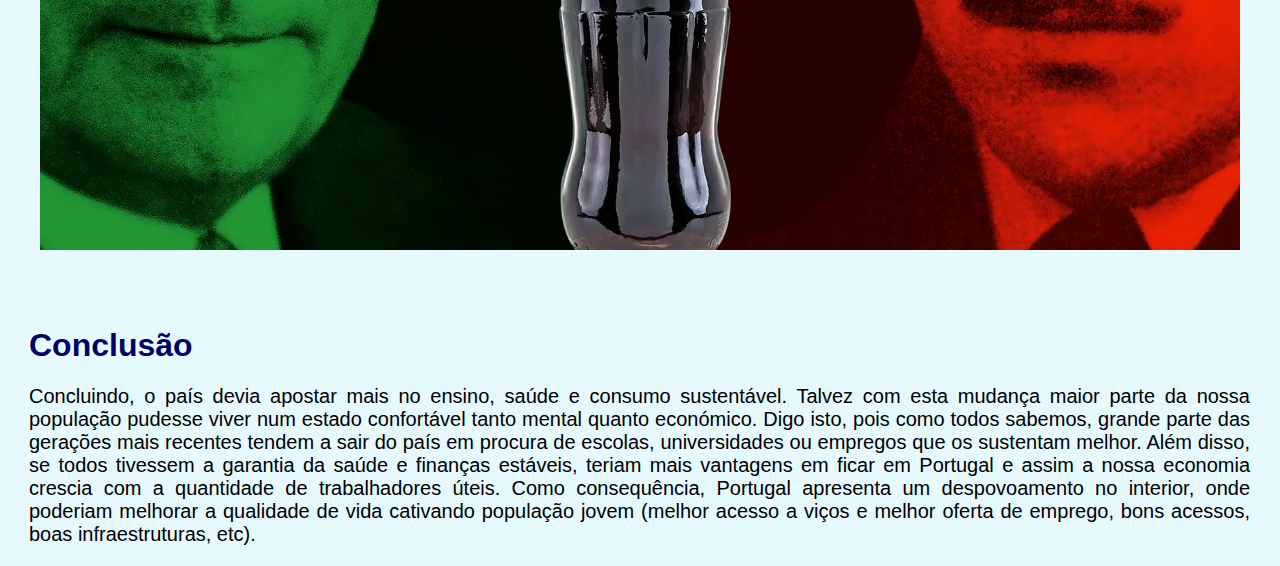
==== commit fed7efa1: "Update index.html" ====
--- a/index.html
+++ b/index.html
@@ -169,7 +169,7 @@
 </p>
 <figure>
 	<img src="Imagem5.png" style="width:100%">
-	<figcaption>Fig.6 – Estrotura etária</figcaption>
+	<figcaption>Fig.6 – Estrutura etária</figcaption>
 </figure>
 <p class="text">
 	<br>
@@ -251,8 +251,7 @@
 <br>
 <br>
 	<p class="text">
-		Atualmente o Sistema Coca-Cola emprega 400 pessoas em Portugal e contribui para a criação de mais d 5 mil postos de trabalho diretos e indiretos e desde 1977 que a Coca-Cola tem gerado um impacto positivo na sociedade portuguesa. Não só o aspeto meramente económico e laboral – com 237 milhões de euros de contribuição total, a sua atividade representa hoje em dia 0,13% de PIB e emprega cerca de 0,14% da população ativa – mas também contribui para o desenvolvimento social e ambiental do nosso país. 
-	
+	A título de exemplo podemos identificar atualmente o Sistema Coca-Cola que emprega 400 pessoas em Portugal e contribui para a criação de mais de 5 mil postos de trabalho diretos e indiretos e desde 1977 que a Coca-Cola tem gerado um impacto positivo na sociedade portuguesa. É assim importante não só o aspeto meramente económico e laboral (com 237 milhões de euros de contribuição total na sua atividade que representa atualmente 0,13% de PIB e emprega cerca de 0,14% da população ativa), mas também a sua contribuição para o desenvolvimento social e ambiental do nosso país.	
 <br>
 <br>
 	</p>
